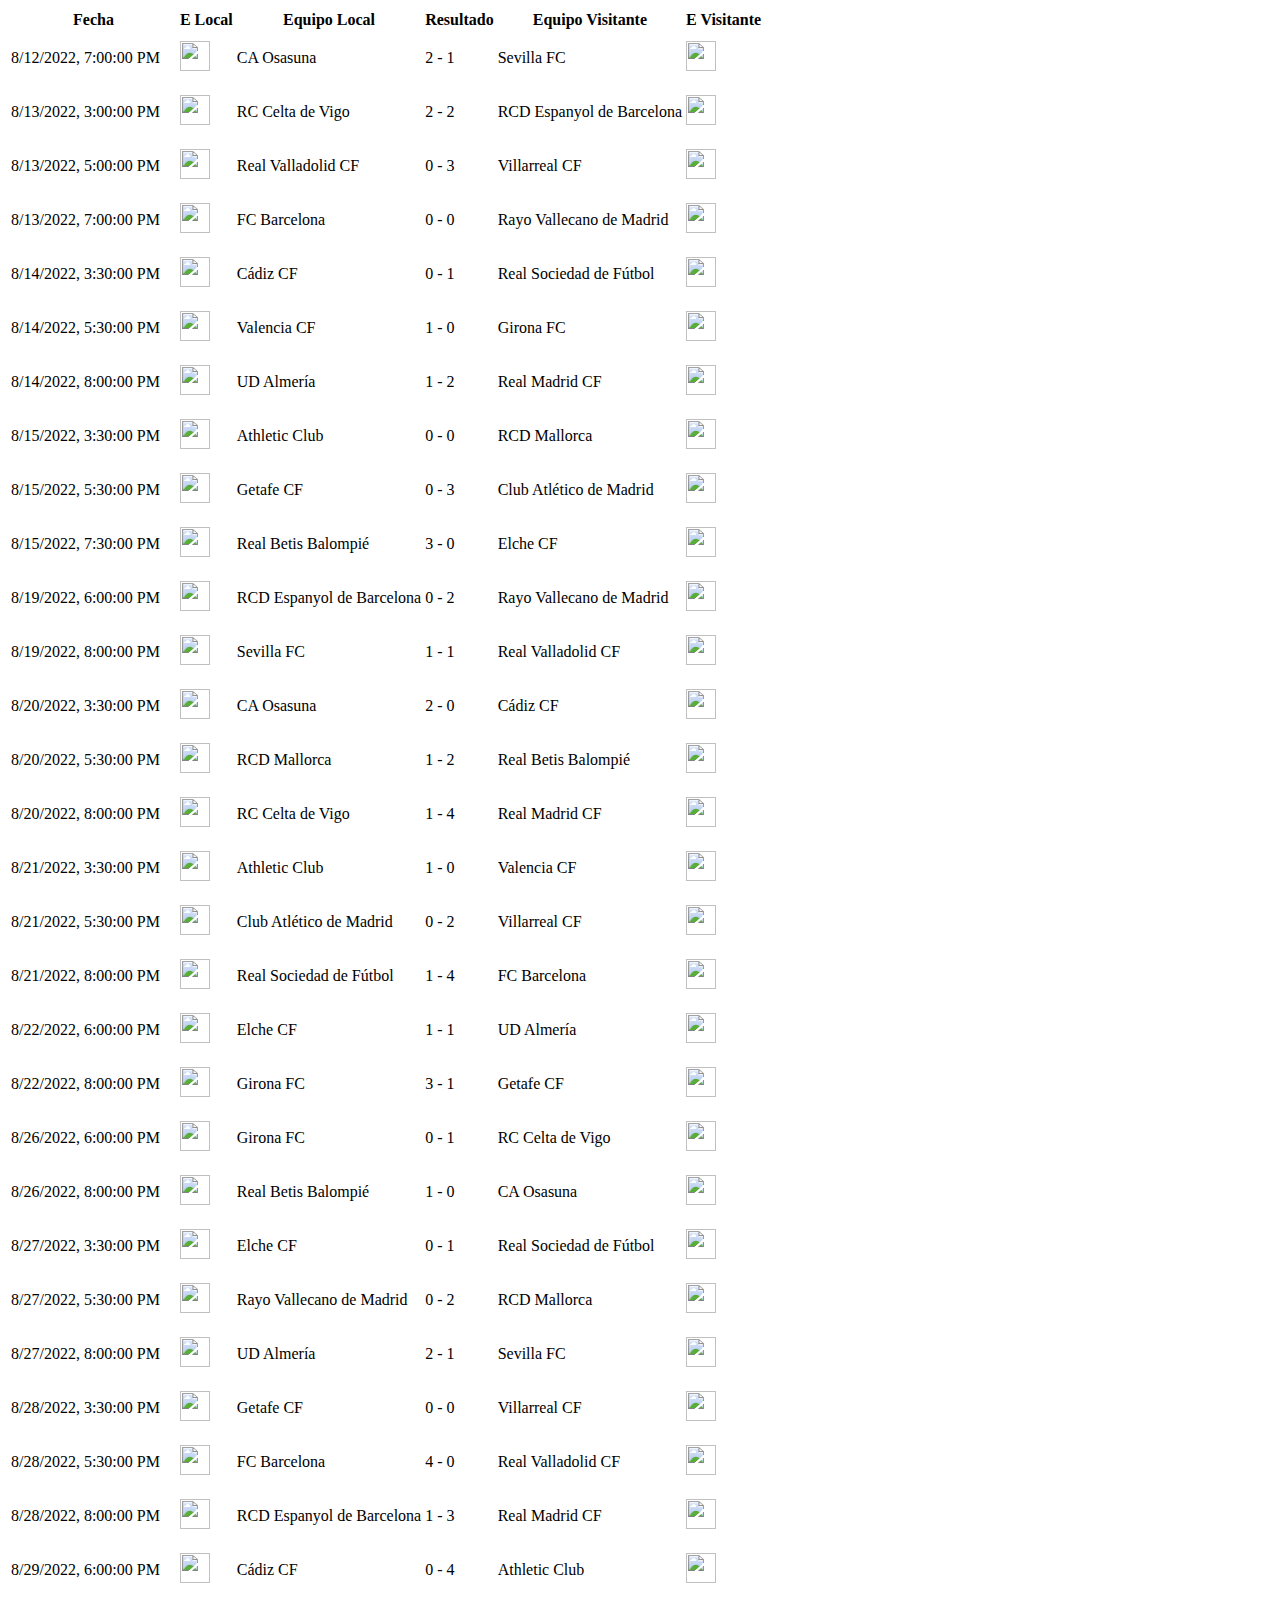
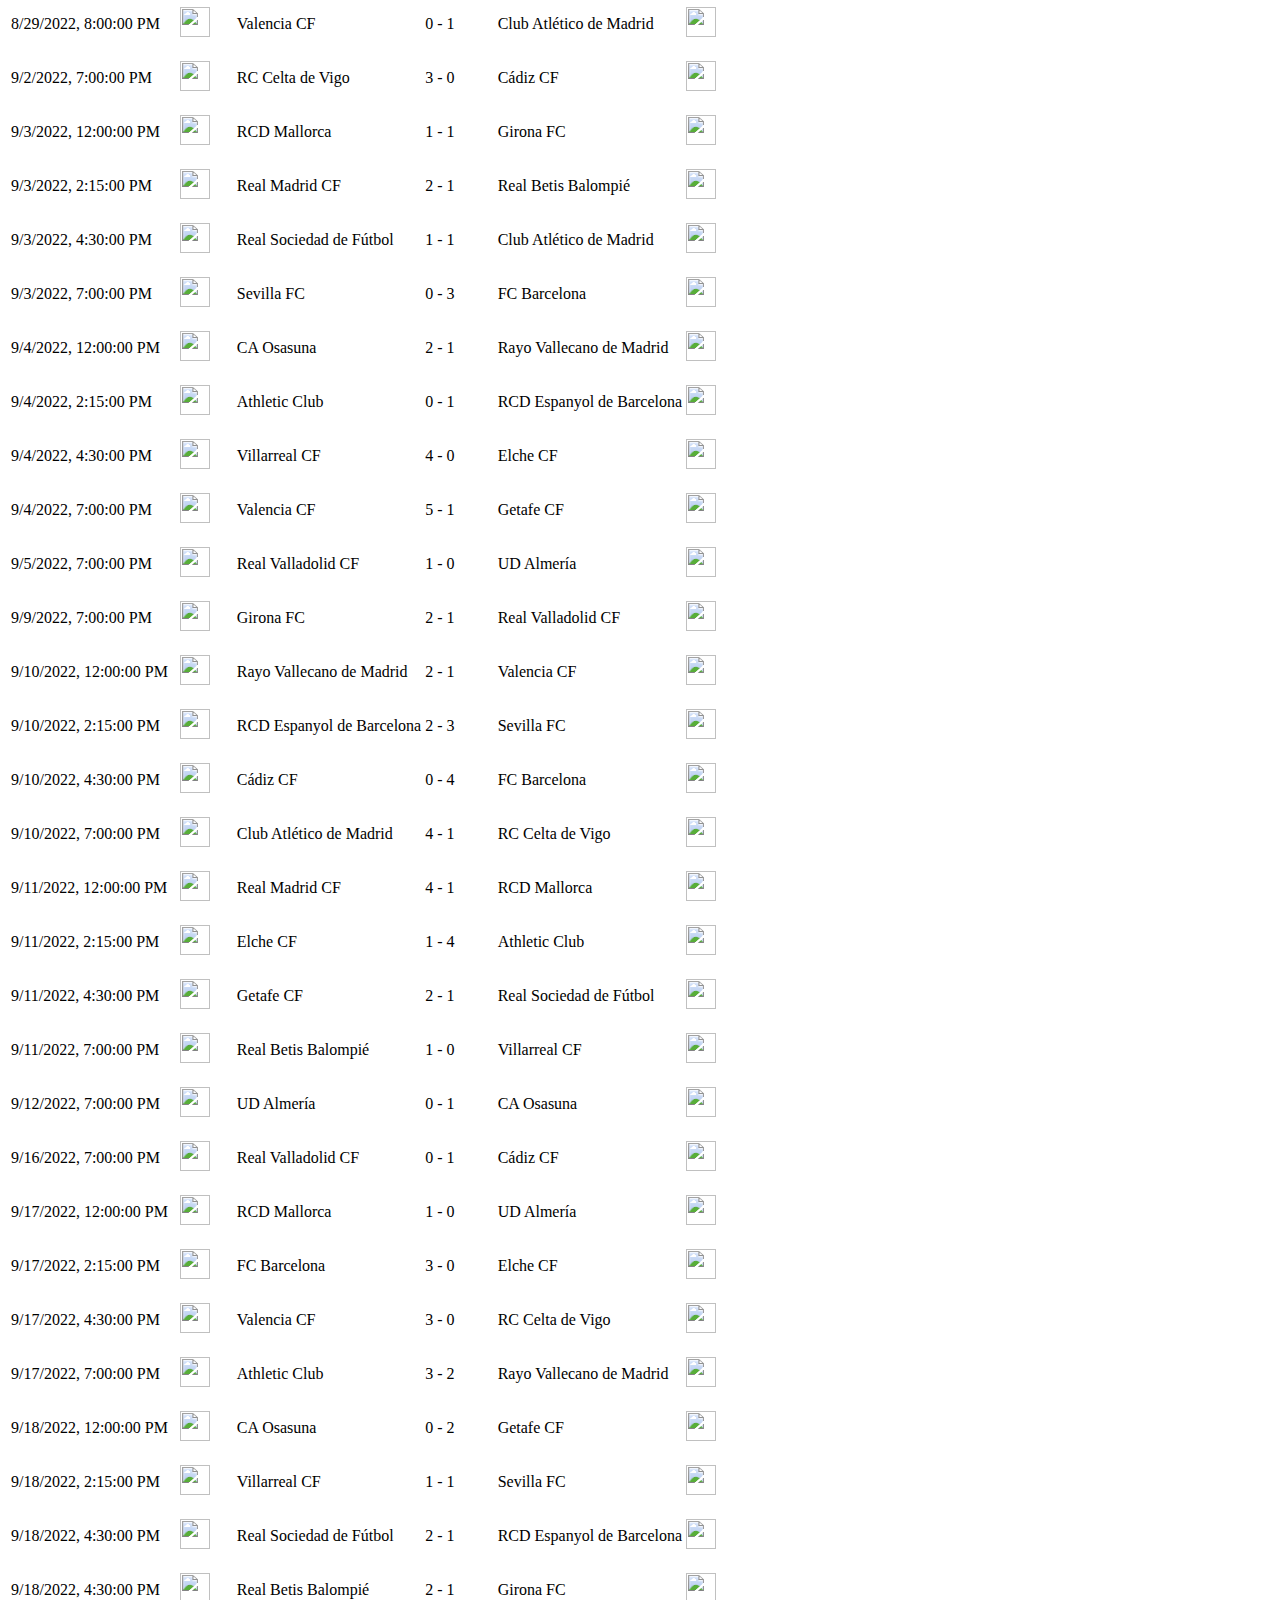
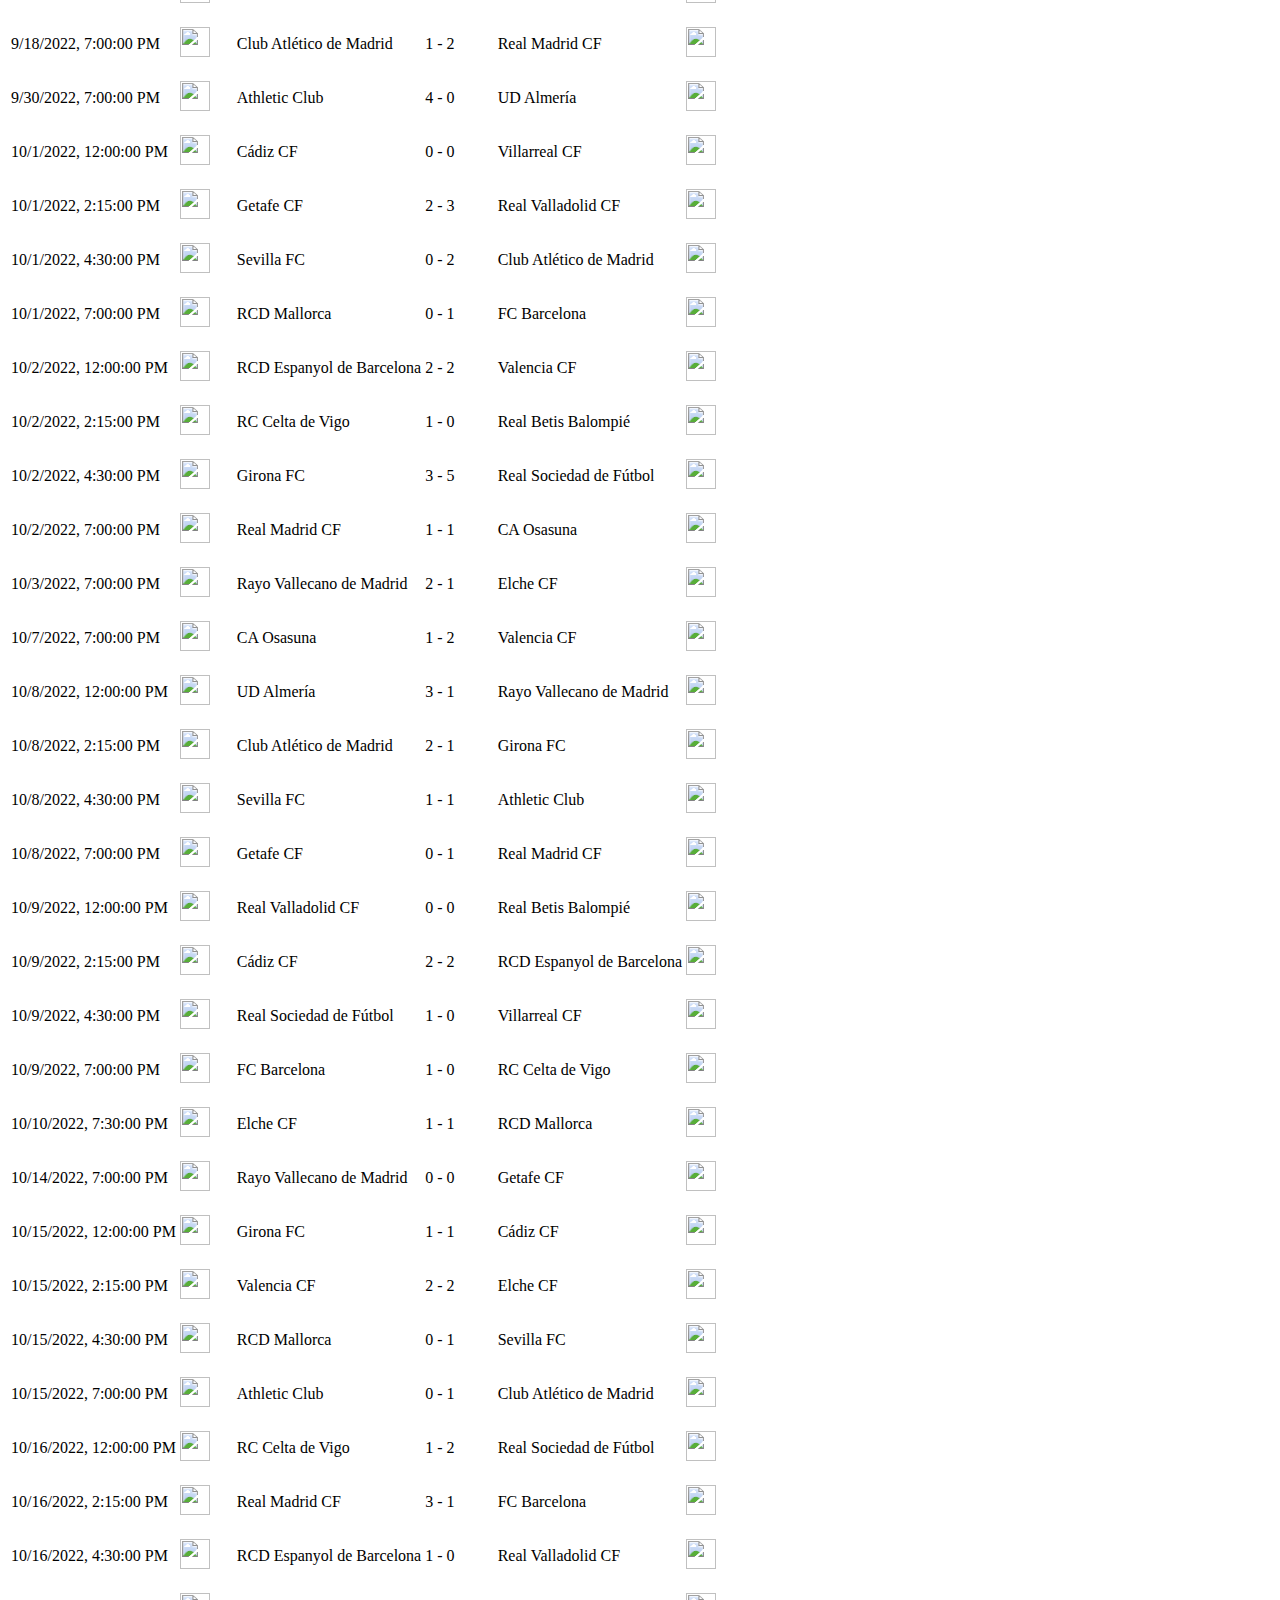
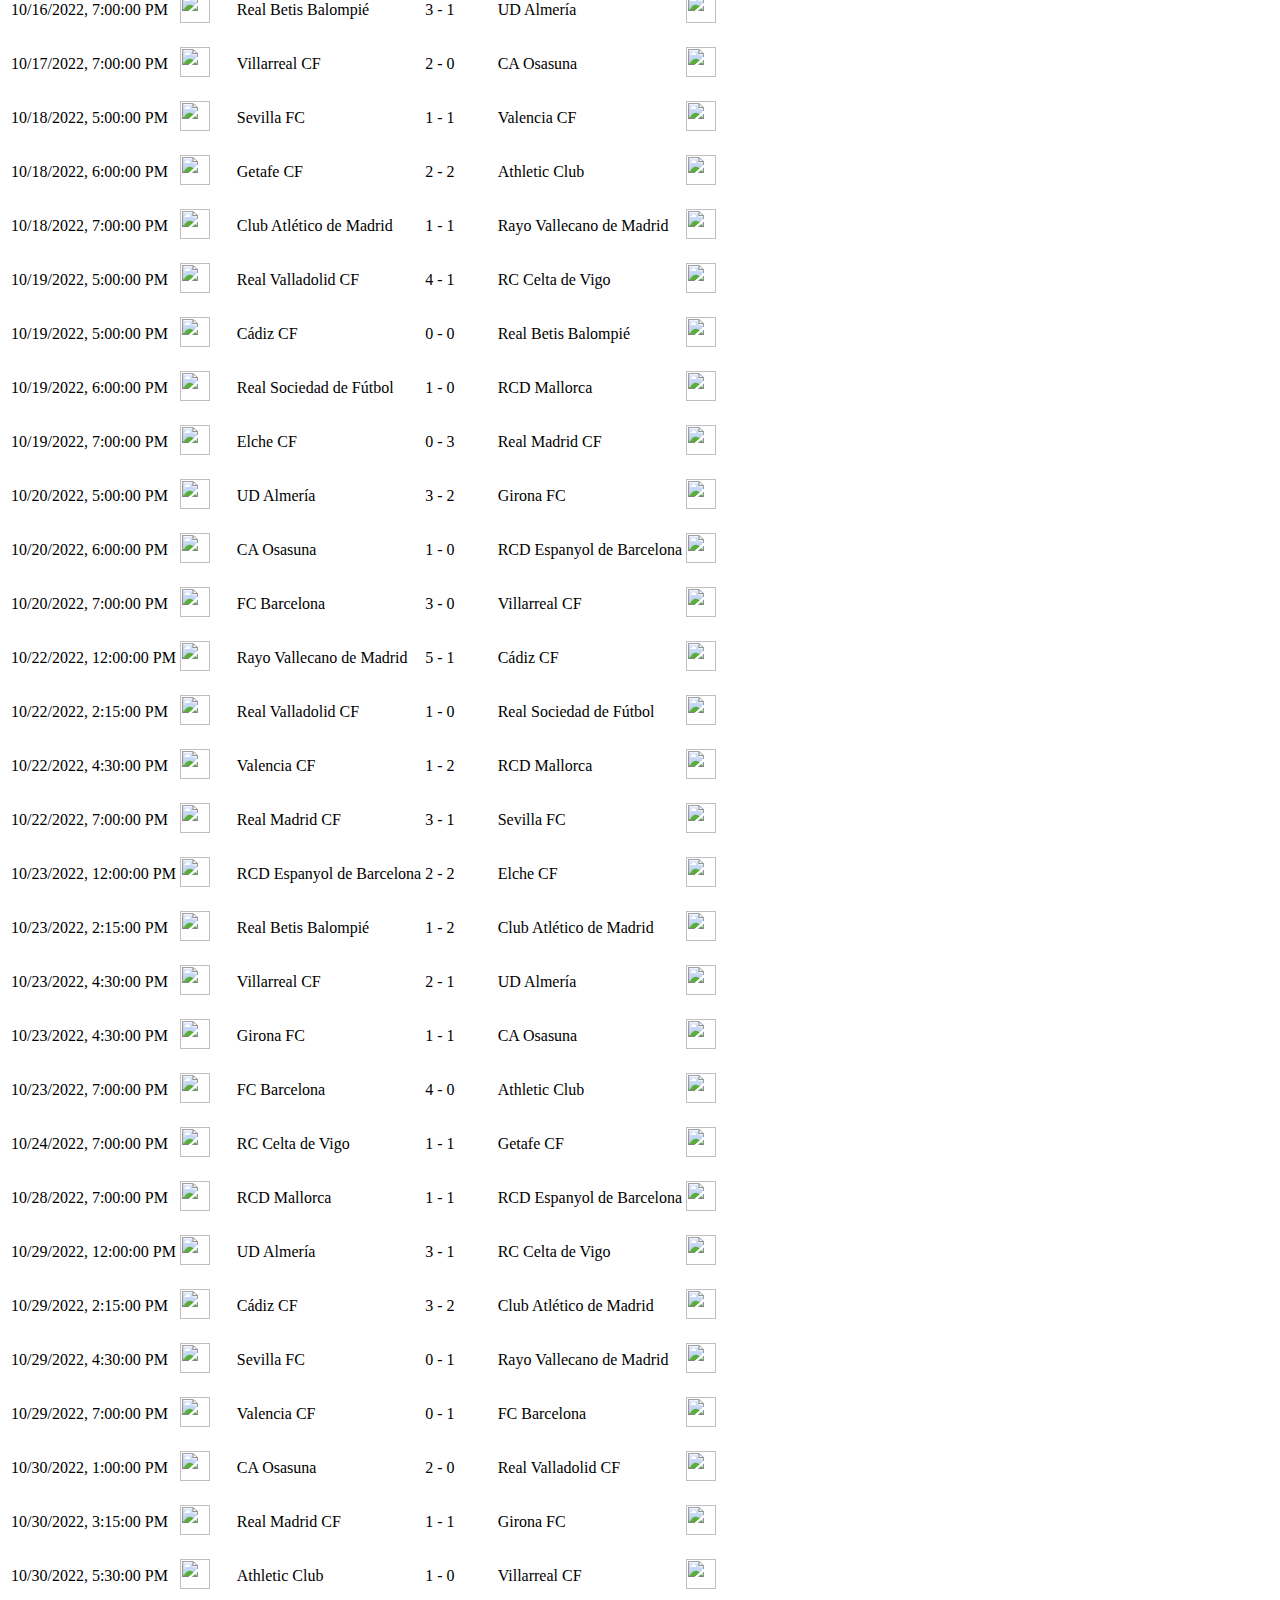
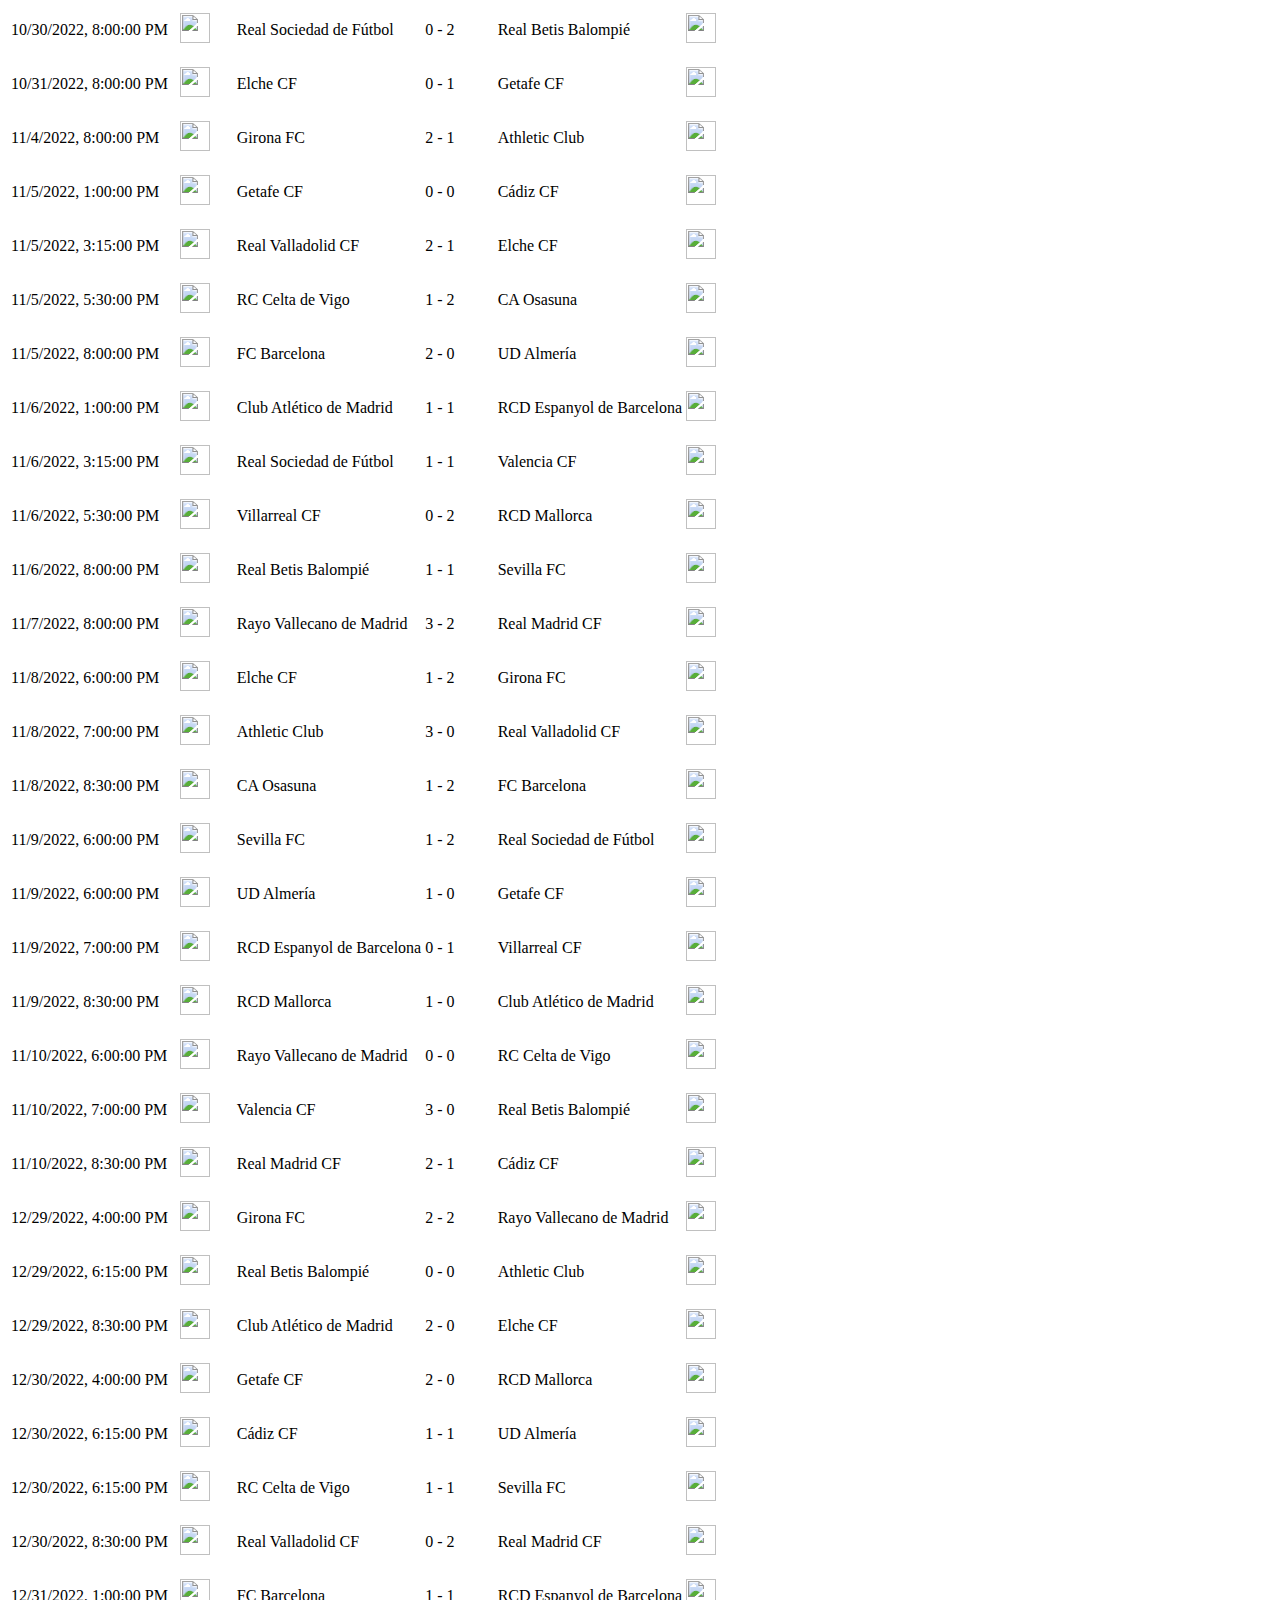
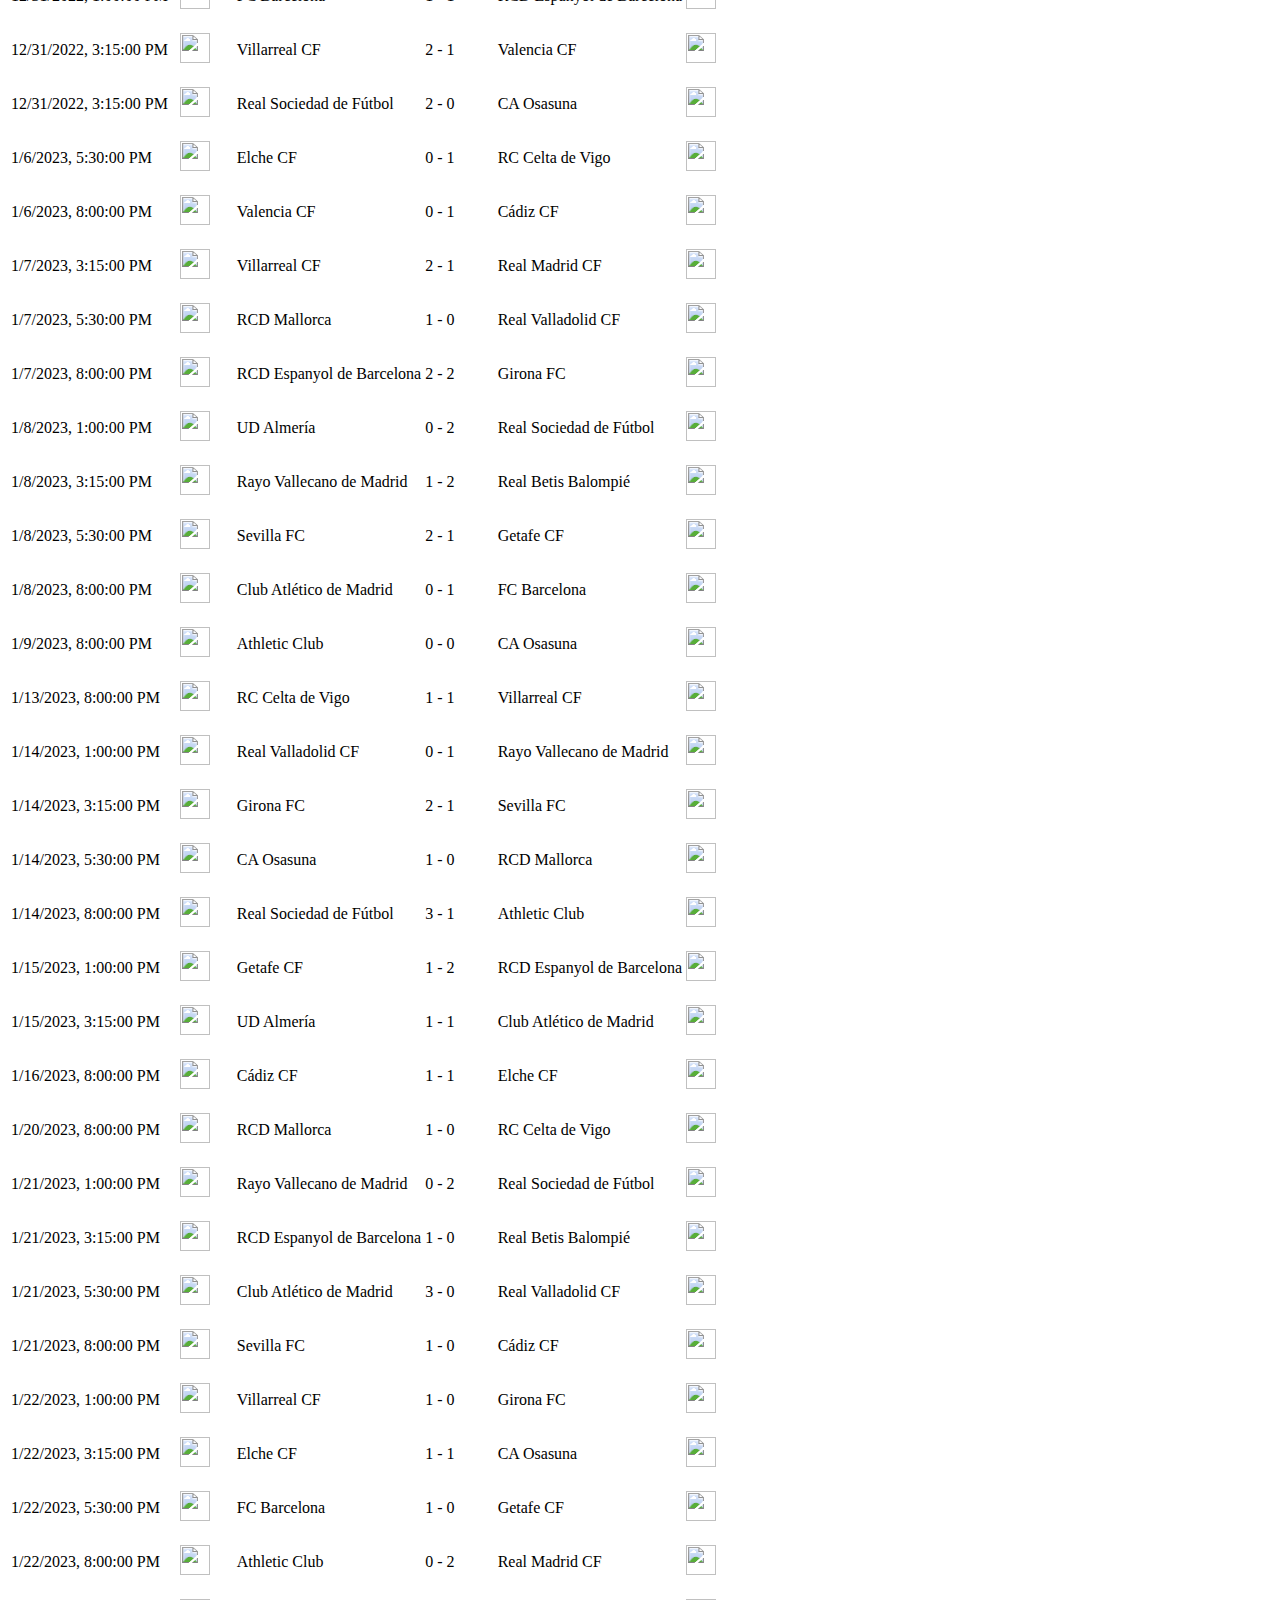
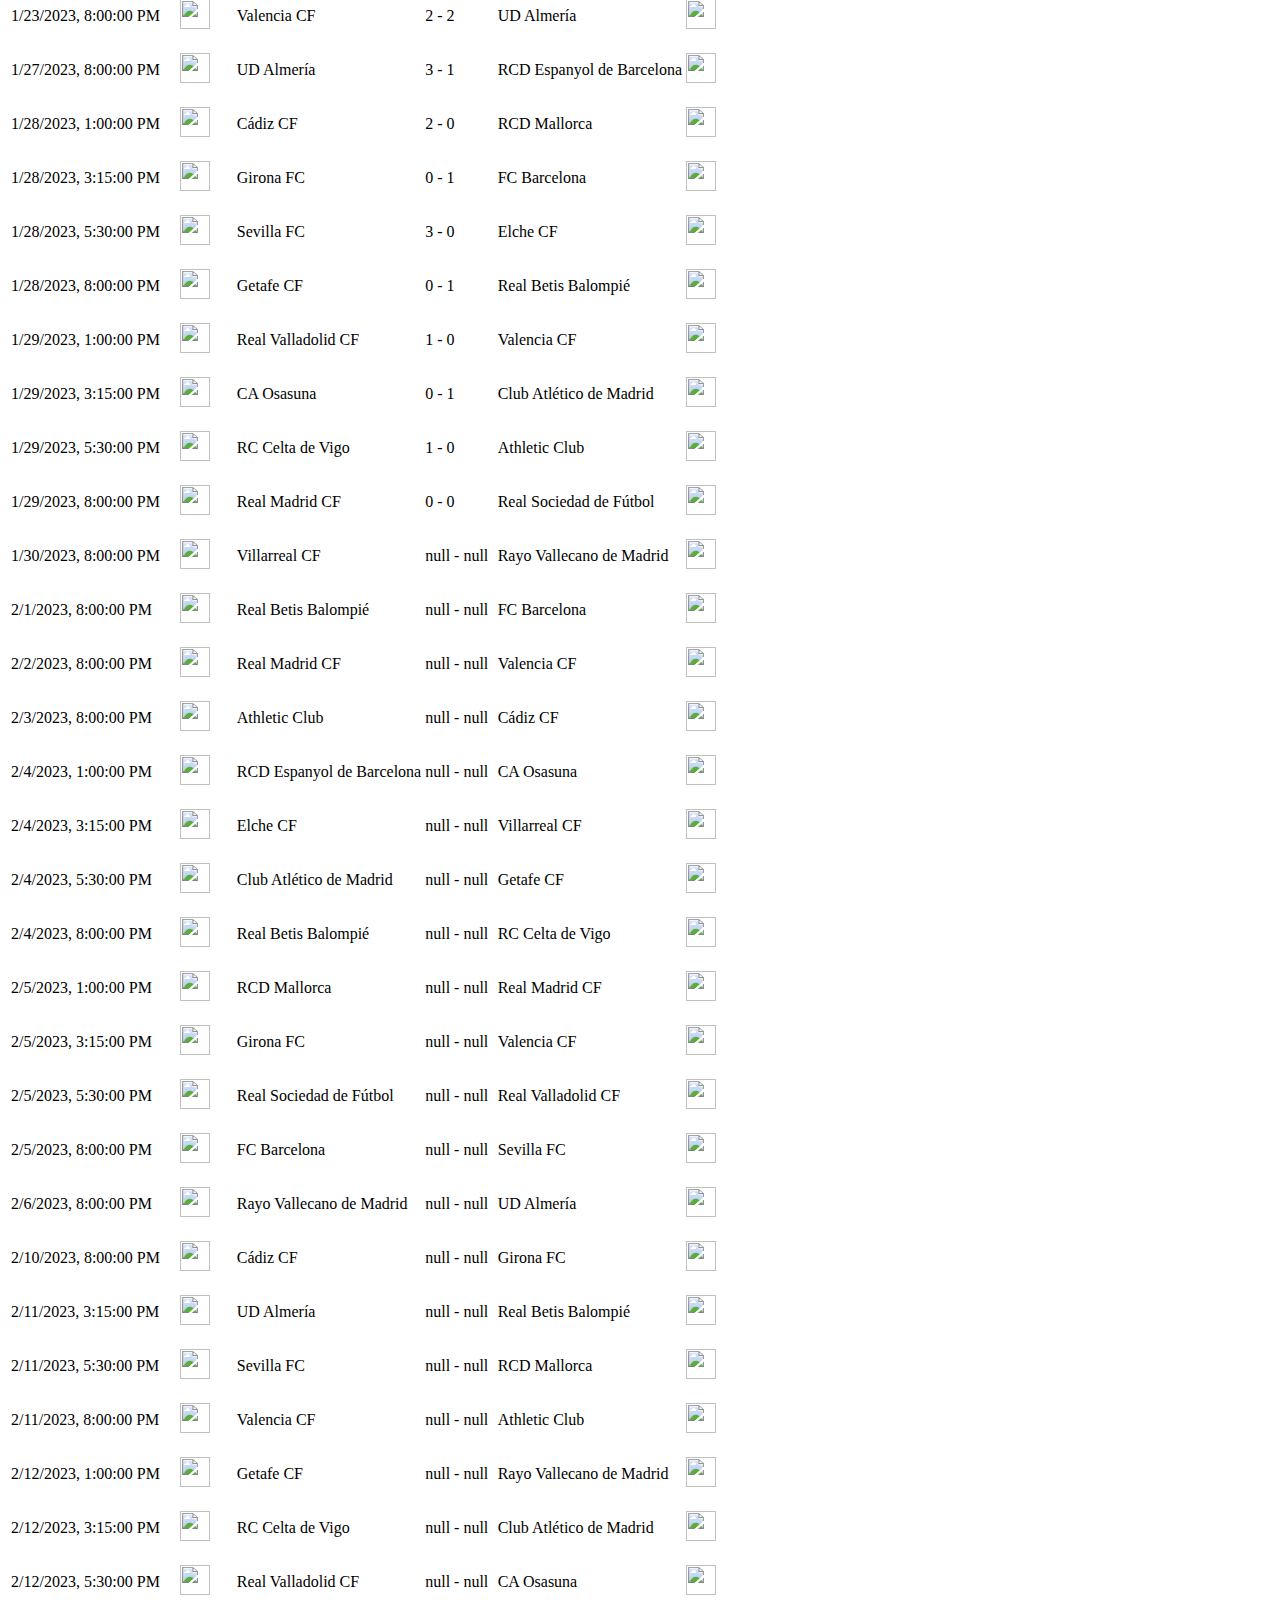
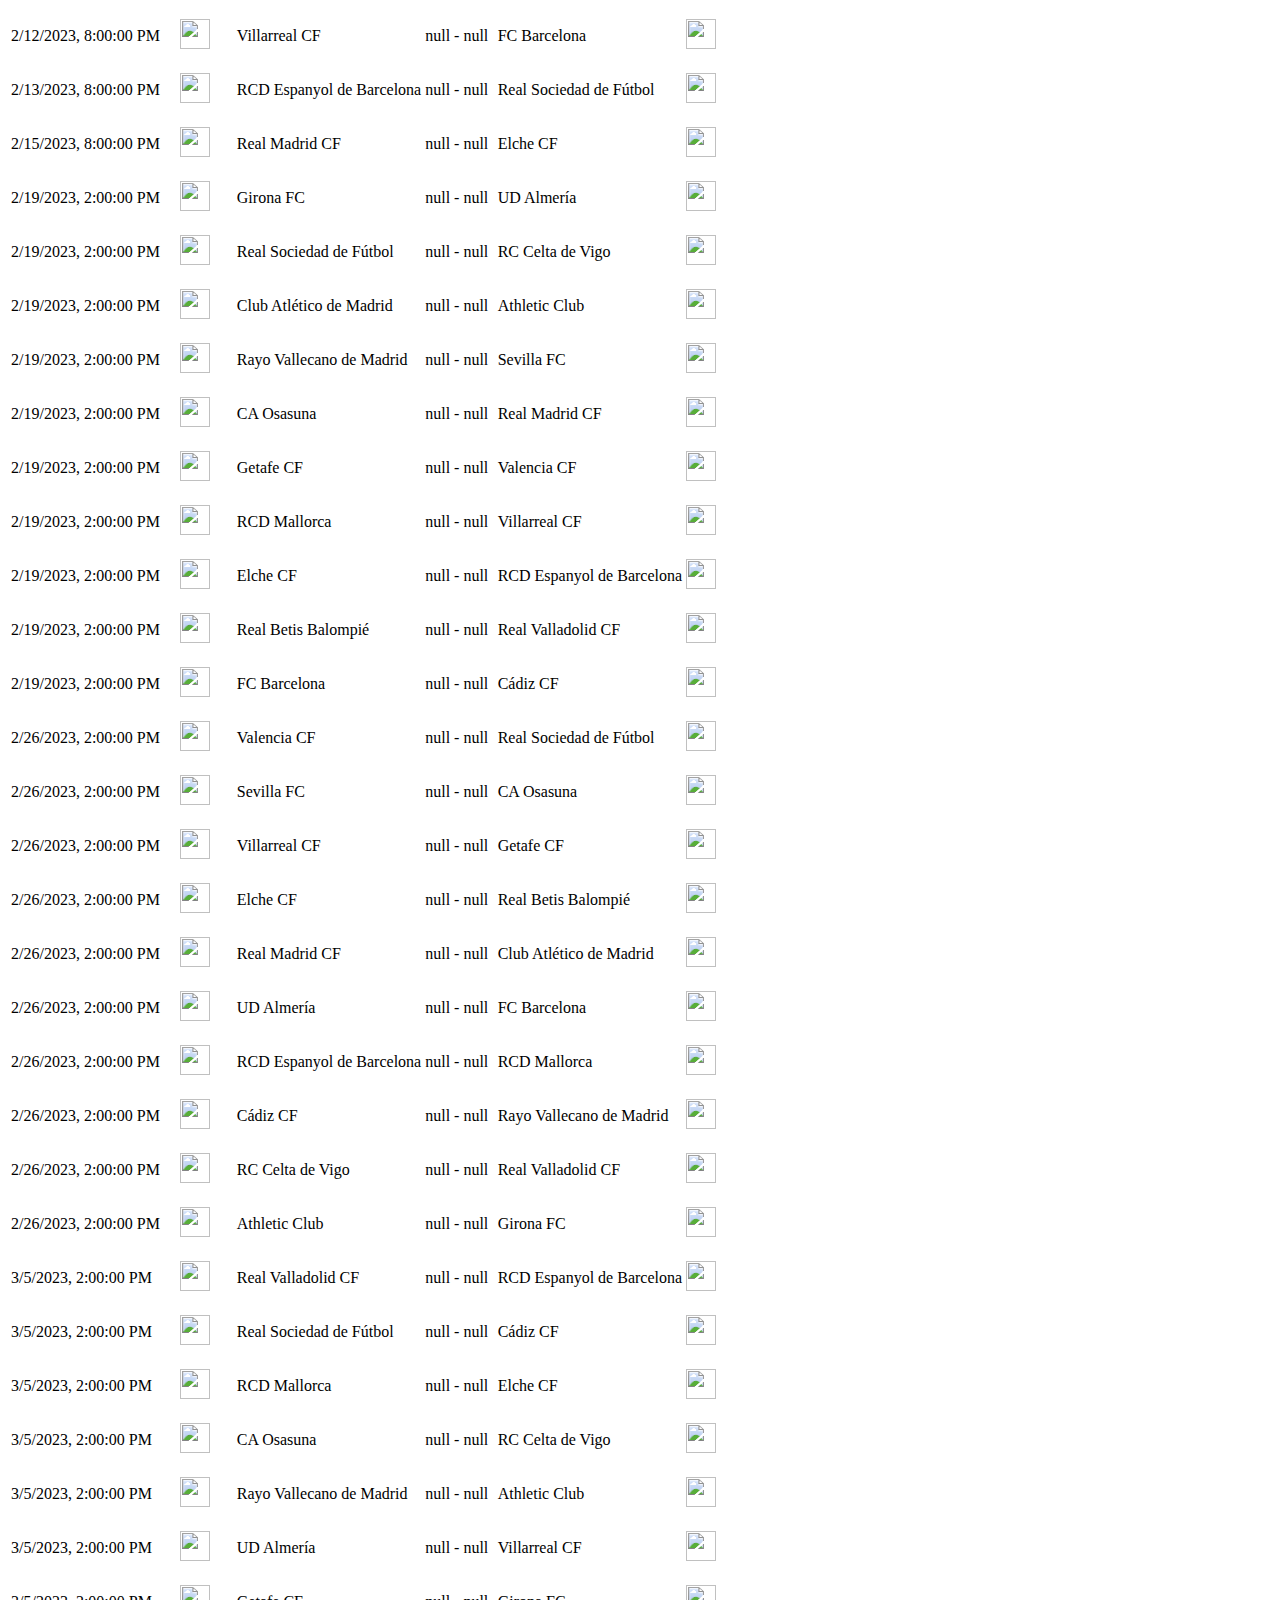
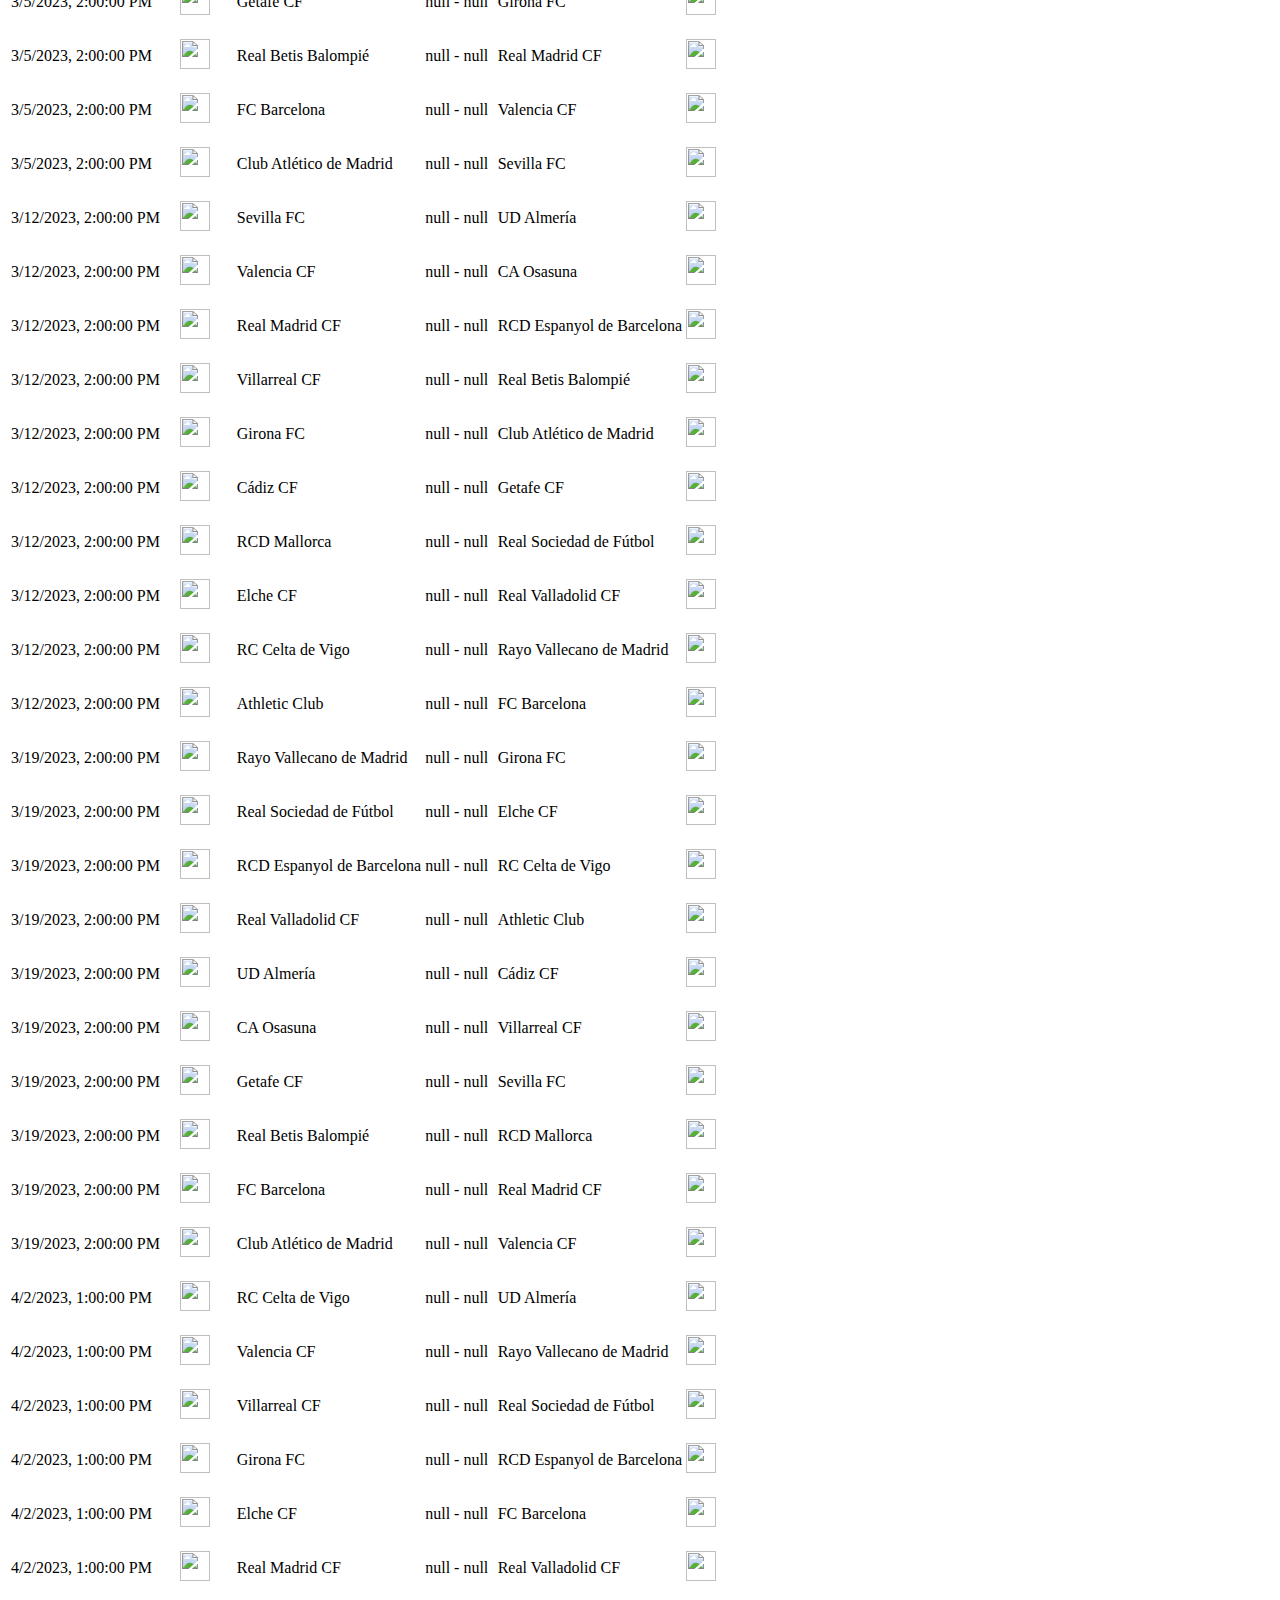
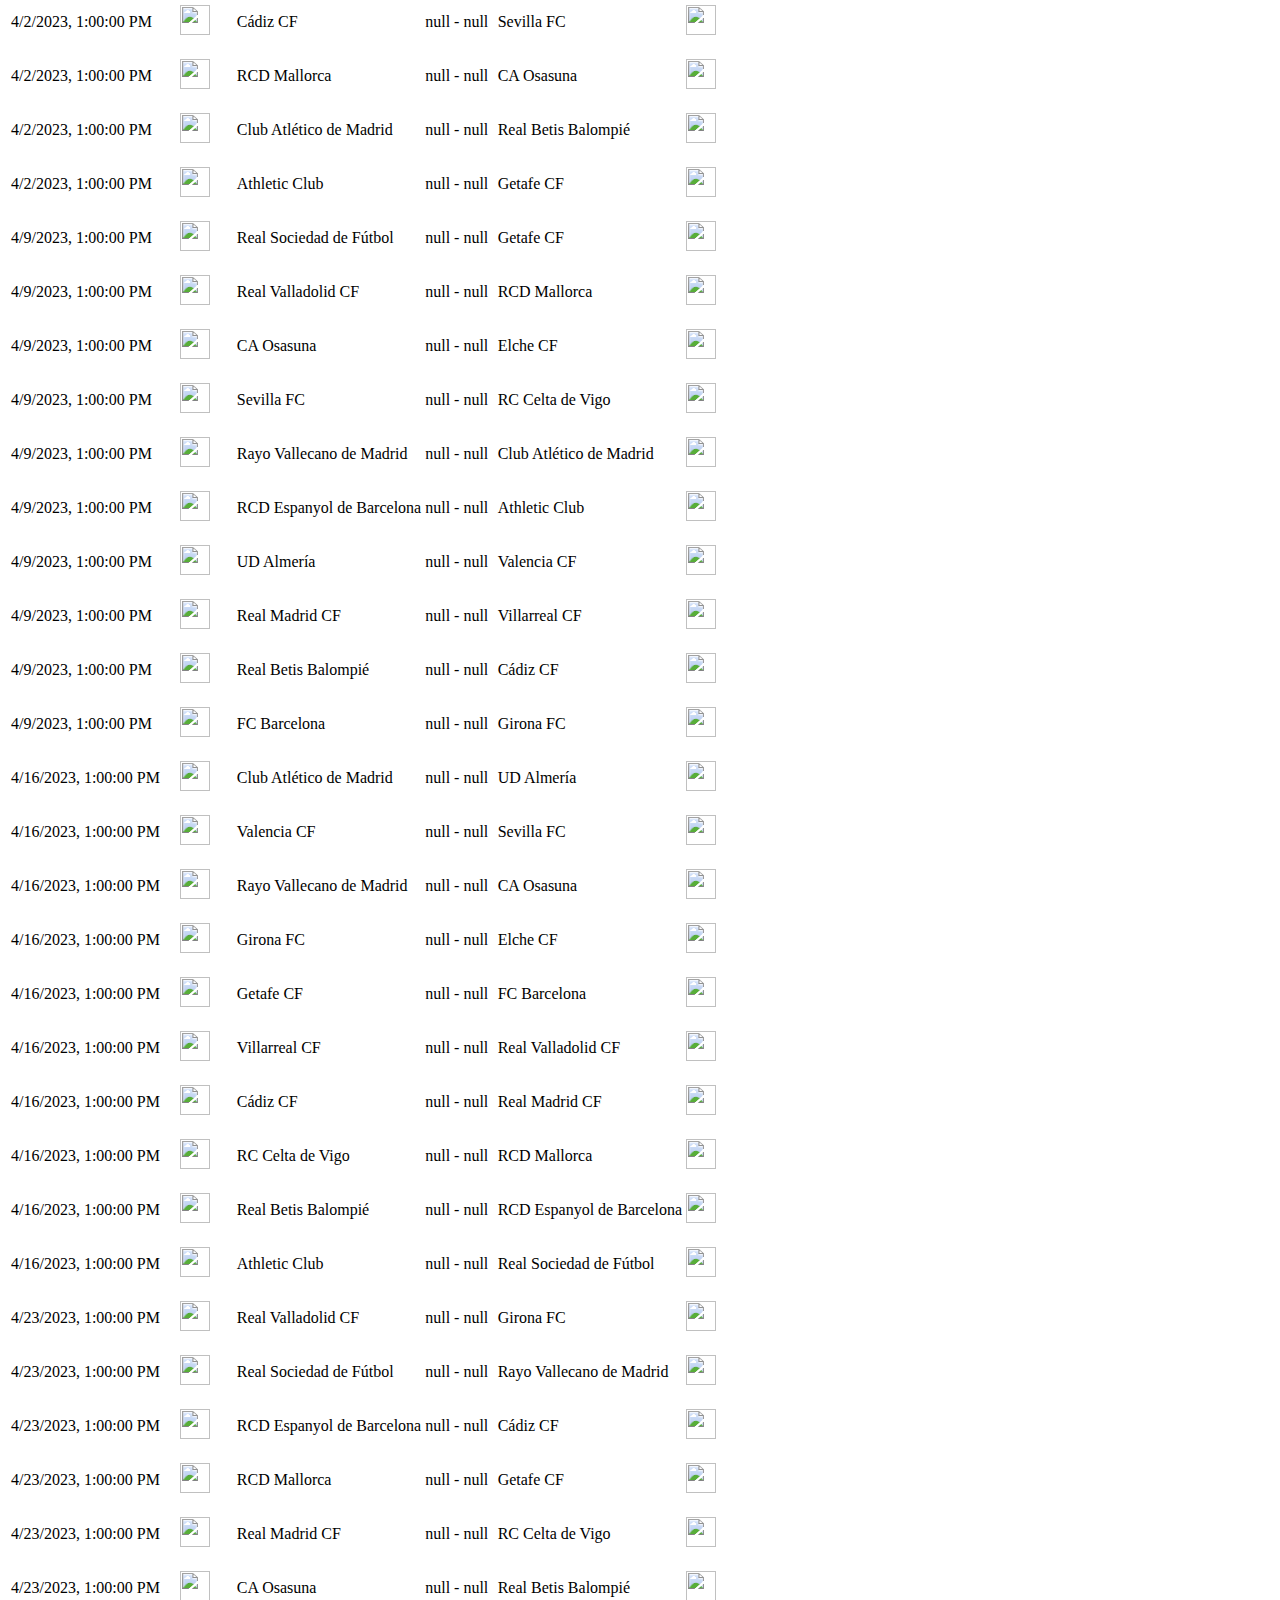
==== pages/matches.html @ 233afaa3 "cambios" ====
<!DOCTYPE html>
<html lang="es">
<head>
    <meta charset="UTF-8">
    <meta http-equiv="X-UA-Compatible" content="IE=edge">
    <meta name="viewport" content="width=device-width, initial-scale=1.0">
    <link rel="stylesheet" href="/styles/styles.css">
    <title>Partidos</title>
</head>
<body>

    <table class="matches">
        <thead class="matches-head">
            <tr>
                <th>Fecha</th>
                <th>E Local</th>
                <th>Equipo Local</th>
                <th>Resultado</th>
                <th>Equipo Visitante</th>
                <th>E Visitante</th>
            </tr>
        </thead>
        <tbody id="matches-body">
    
        </tbody>
    </table>
    
        <script src="/Js/matches.js"></script>
        <script src="/Js/match-table.js"></script>
    </body>
    </html>
---- styles/styles.css ----
.images-Ensign{
    width: 30px;
    height: 30px;
}
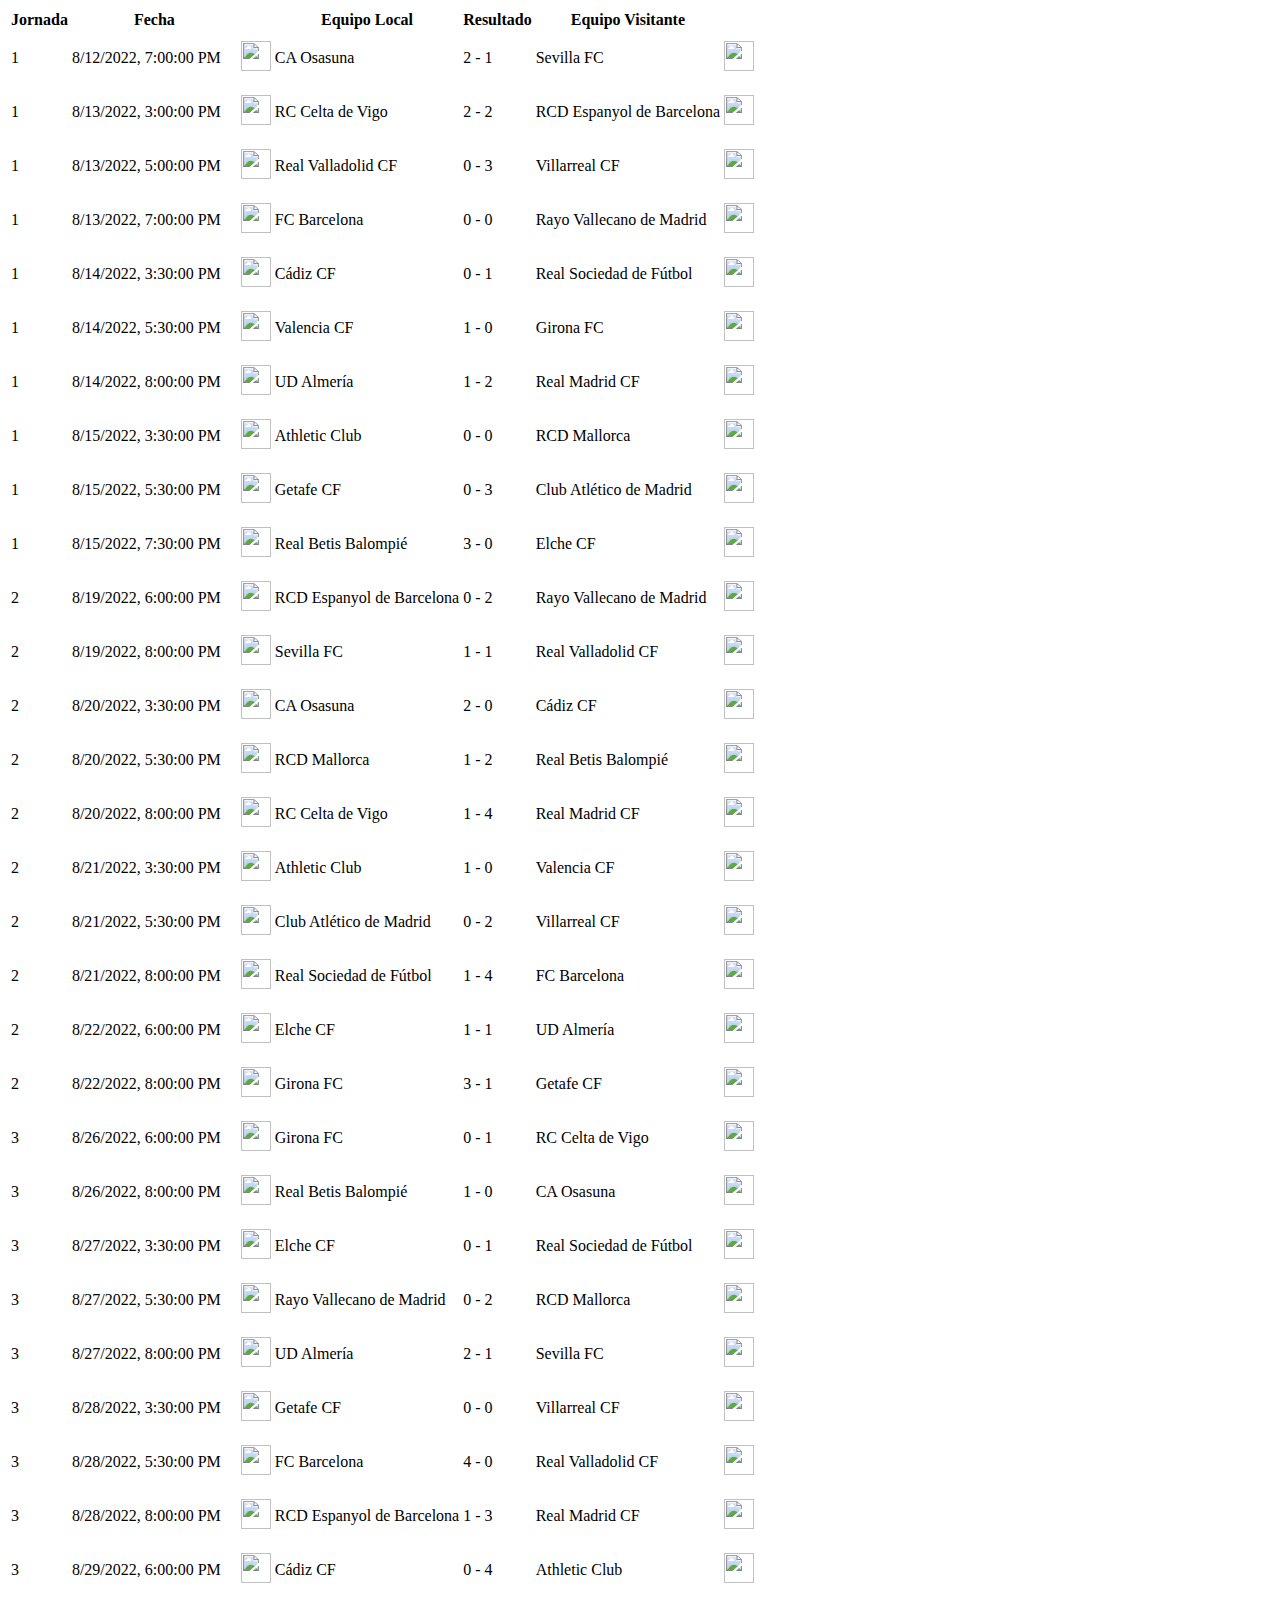
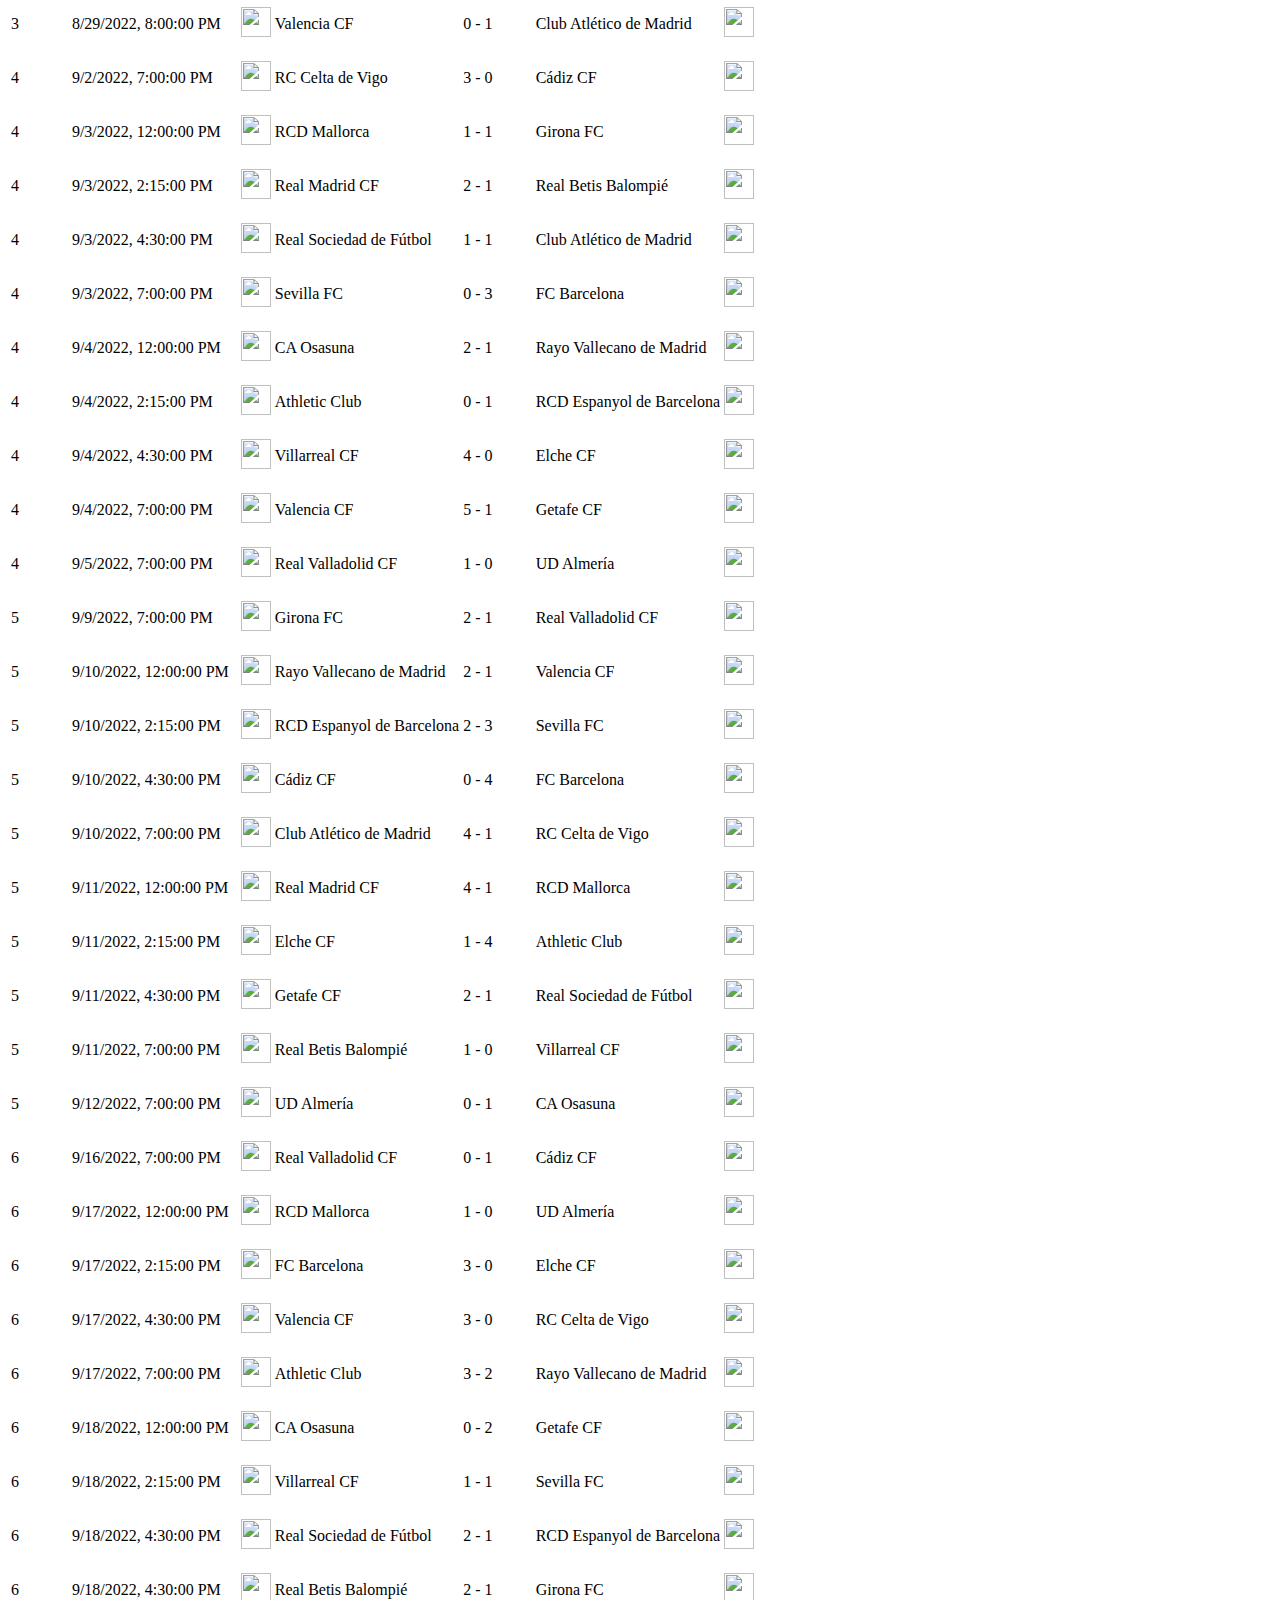
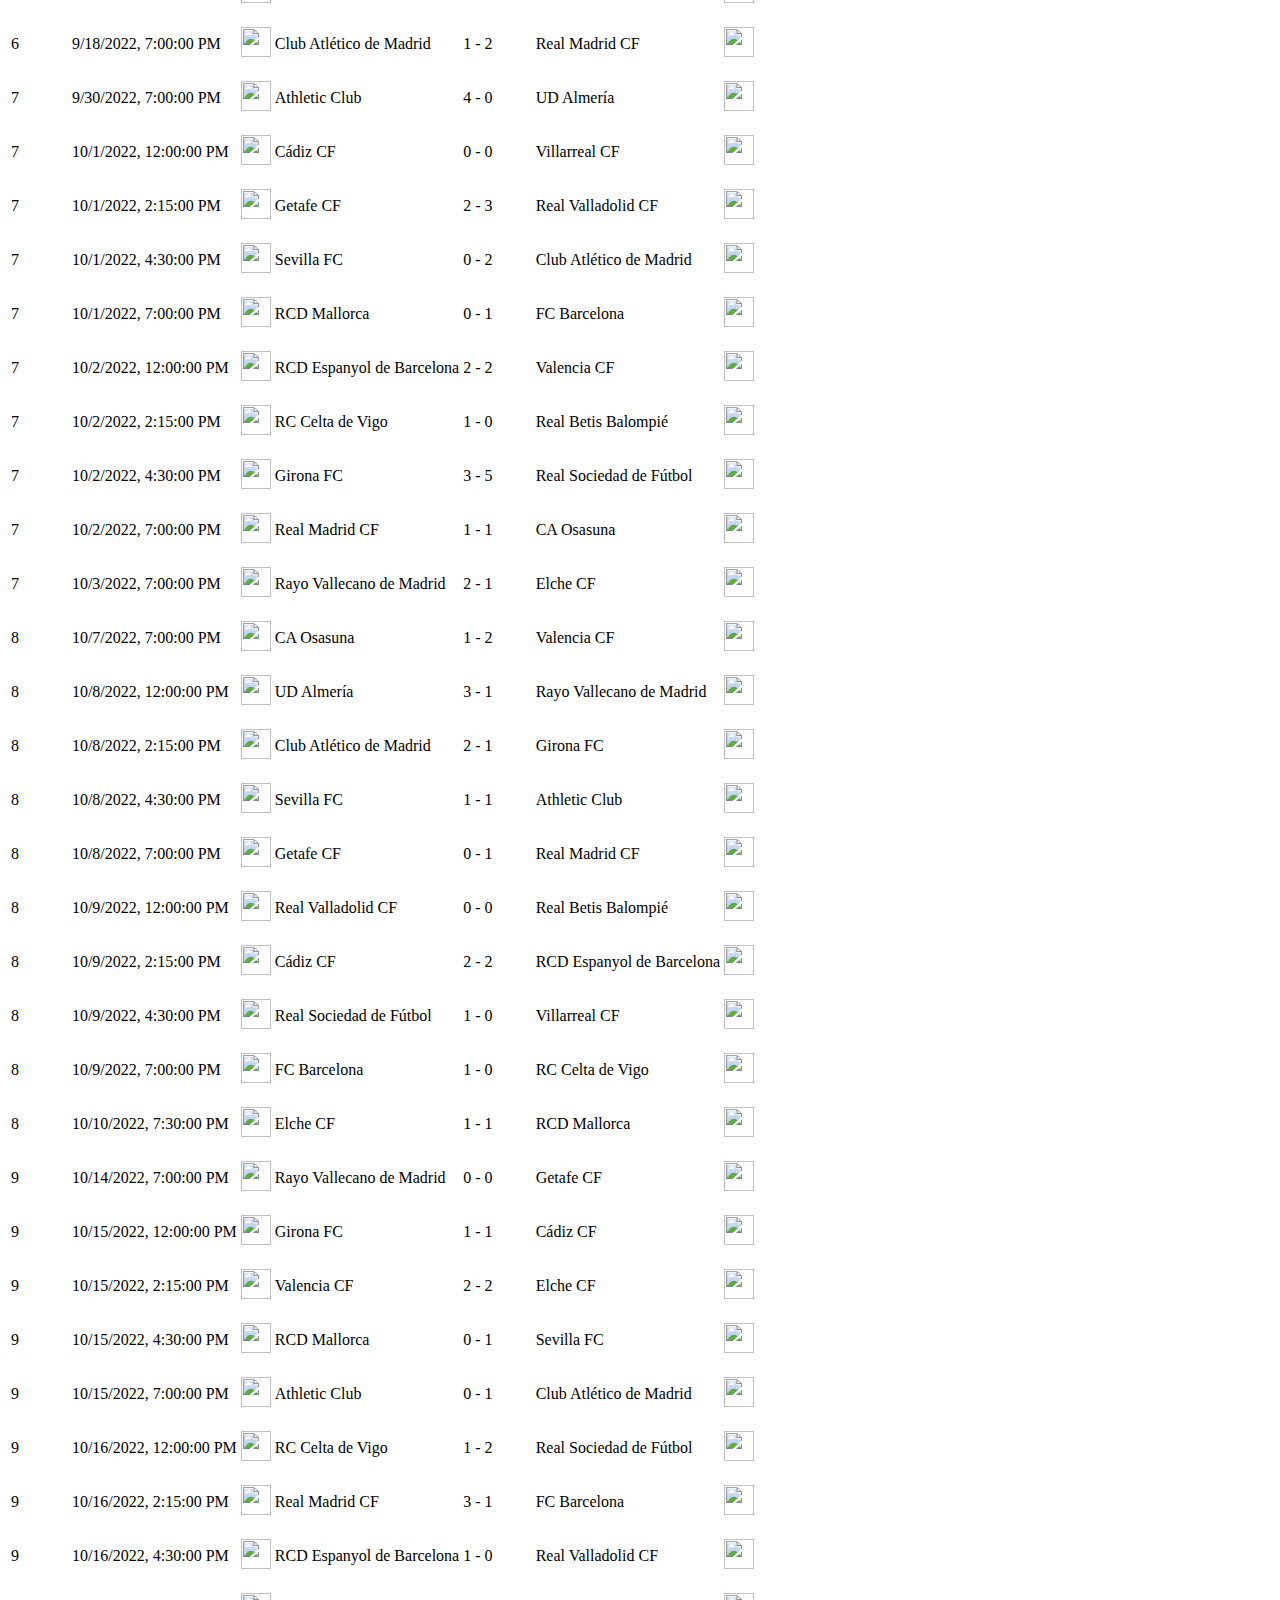
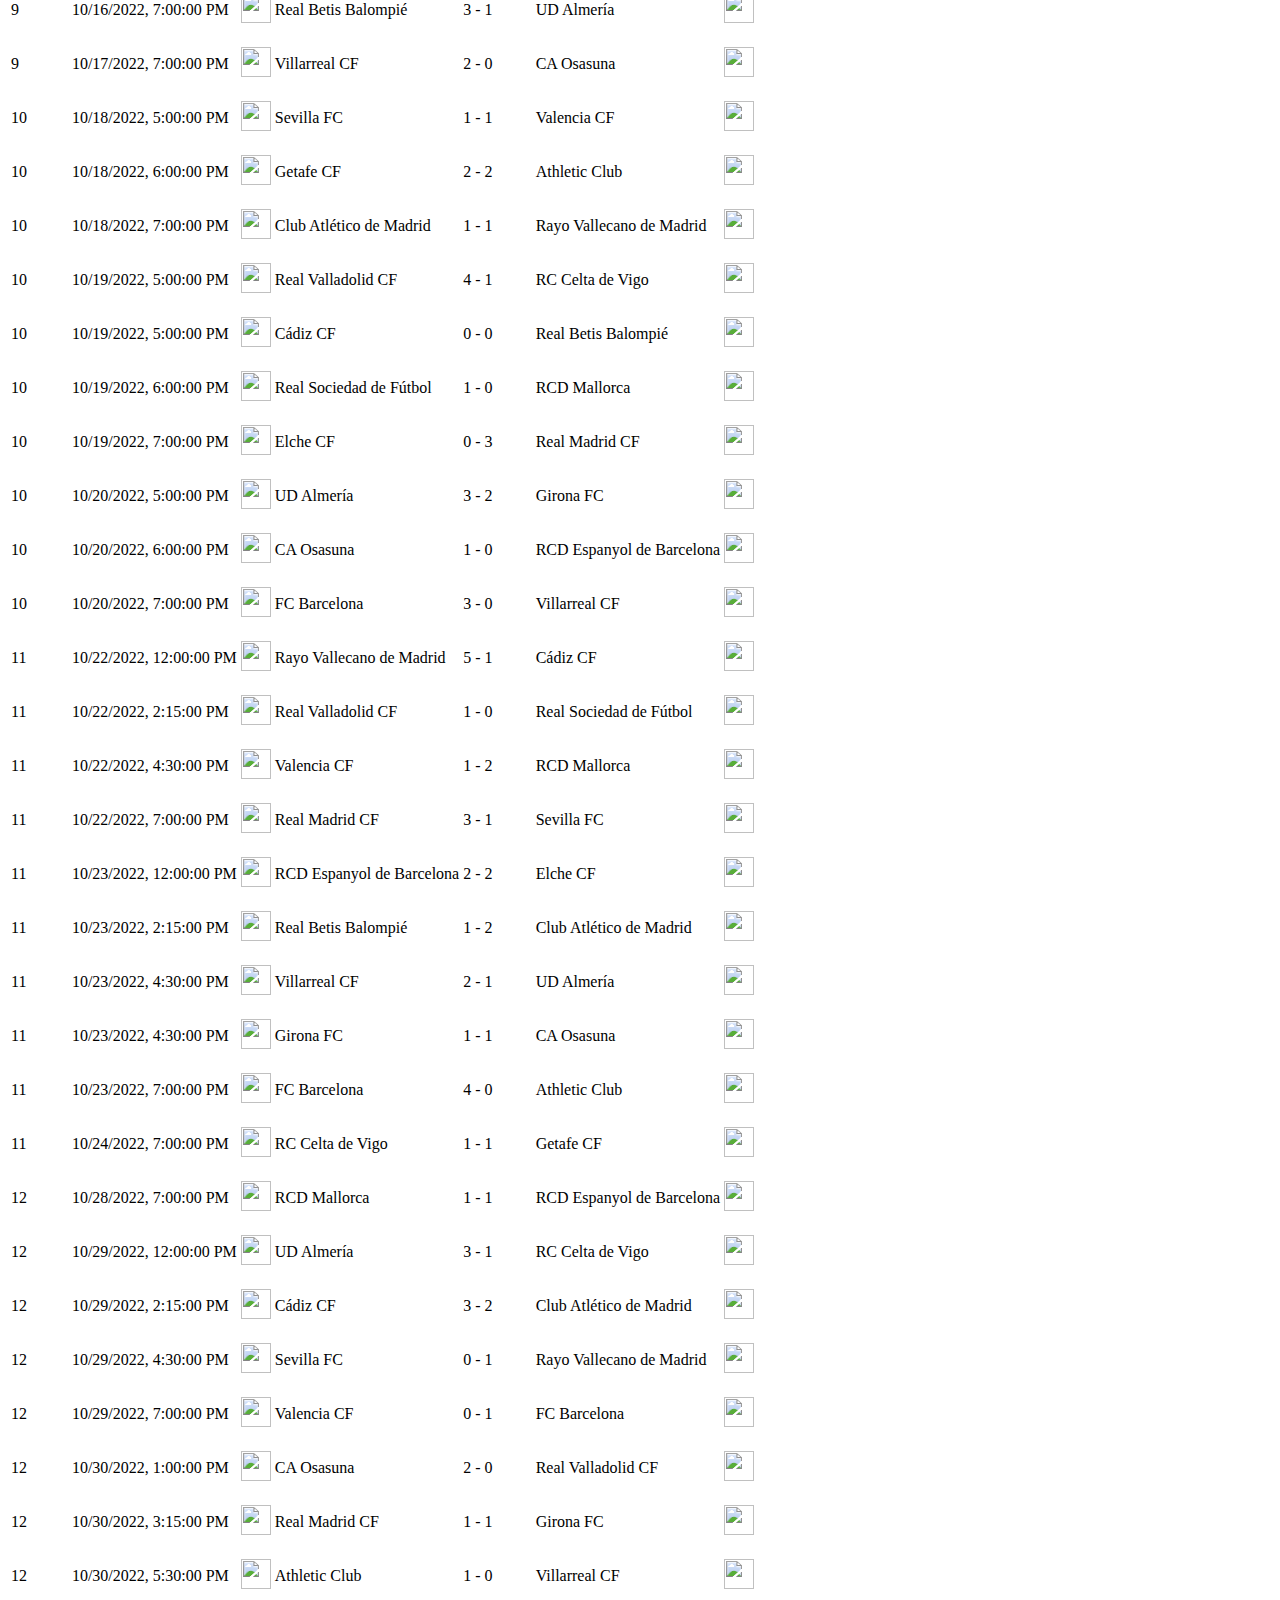
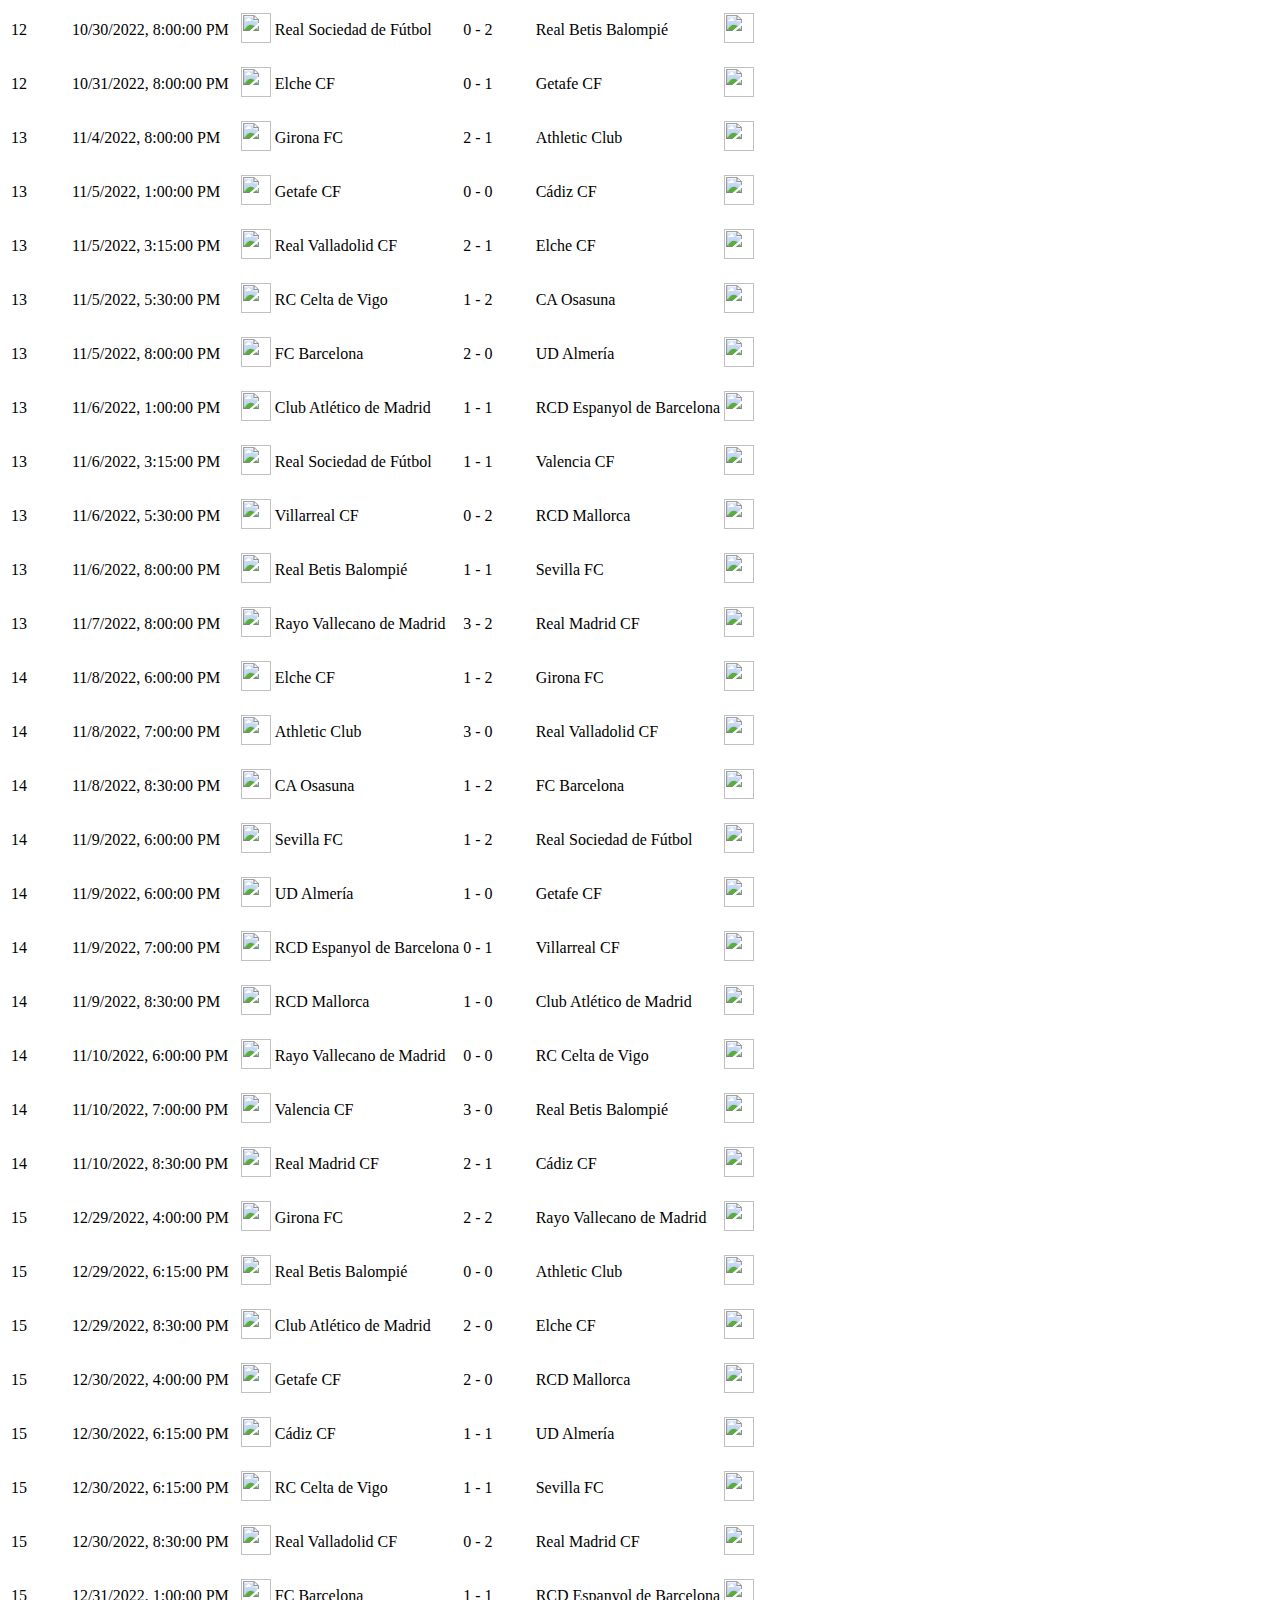
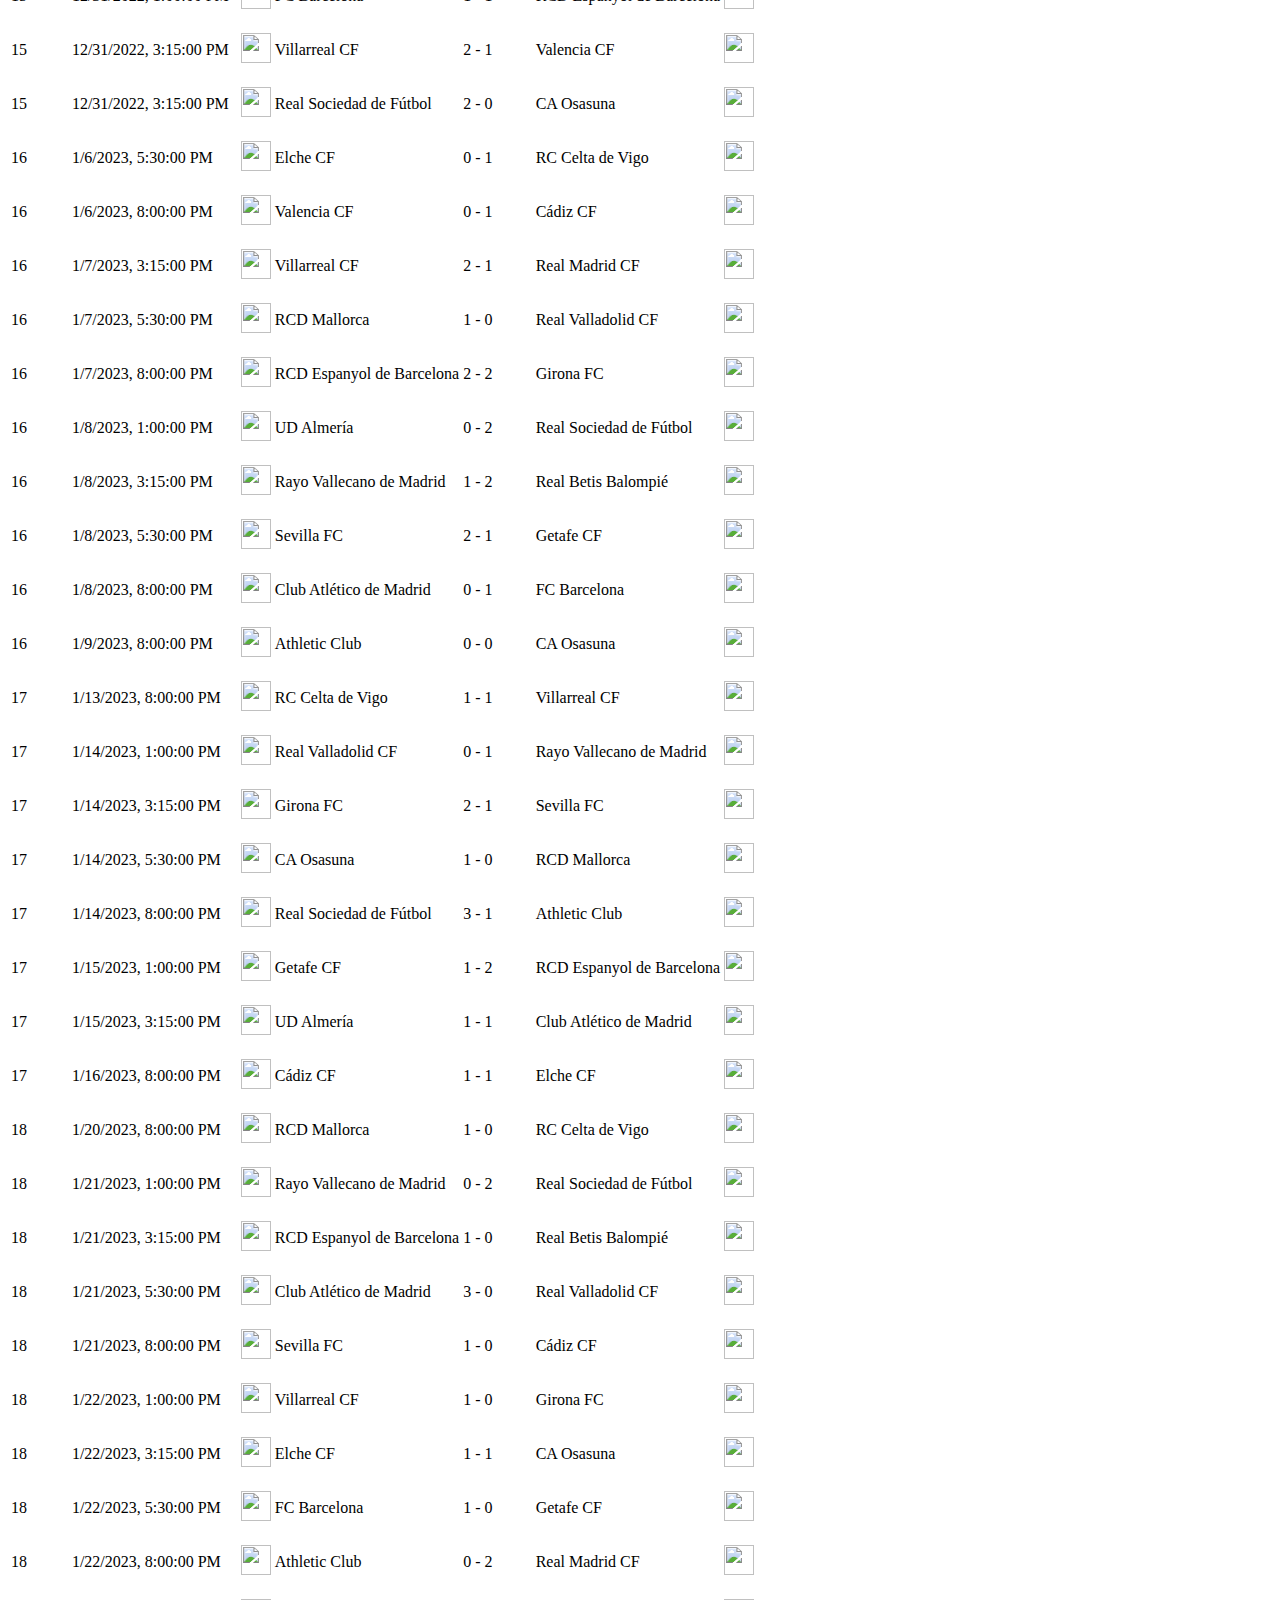
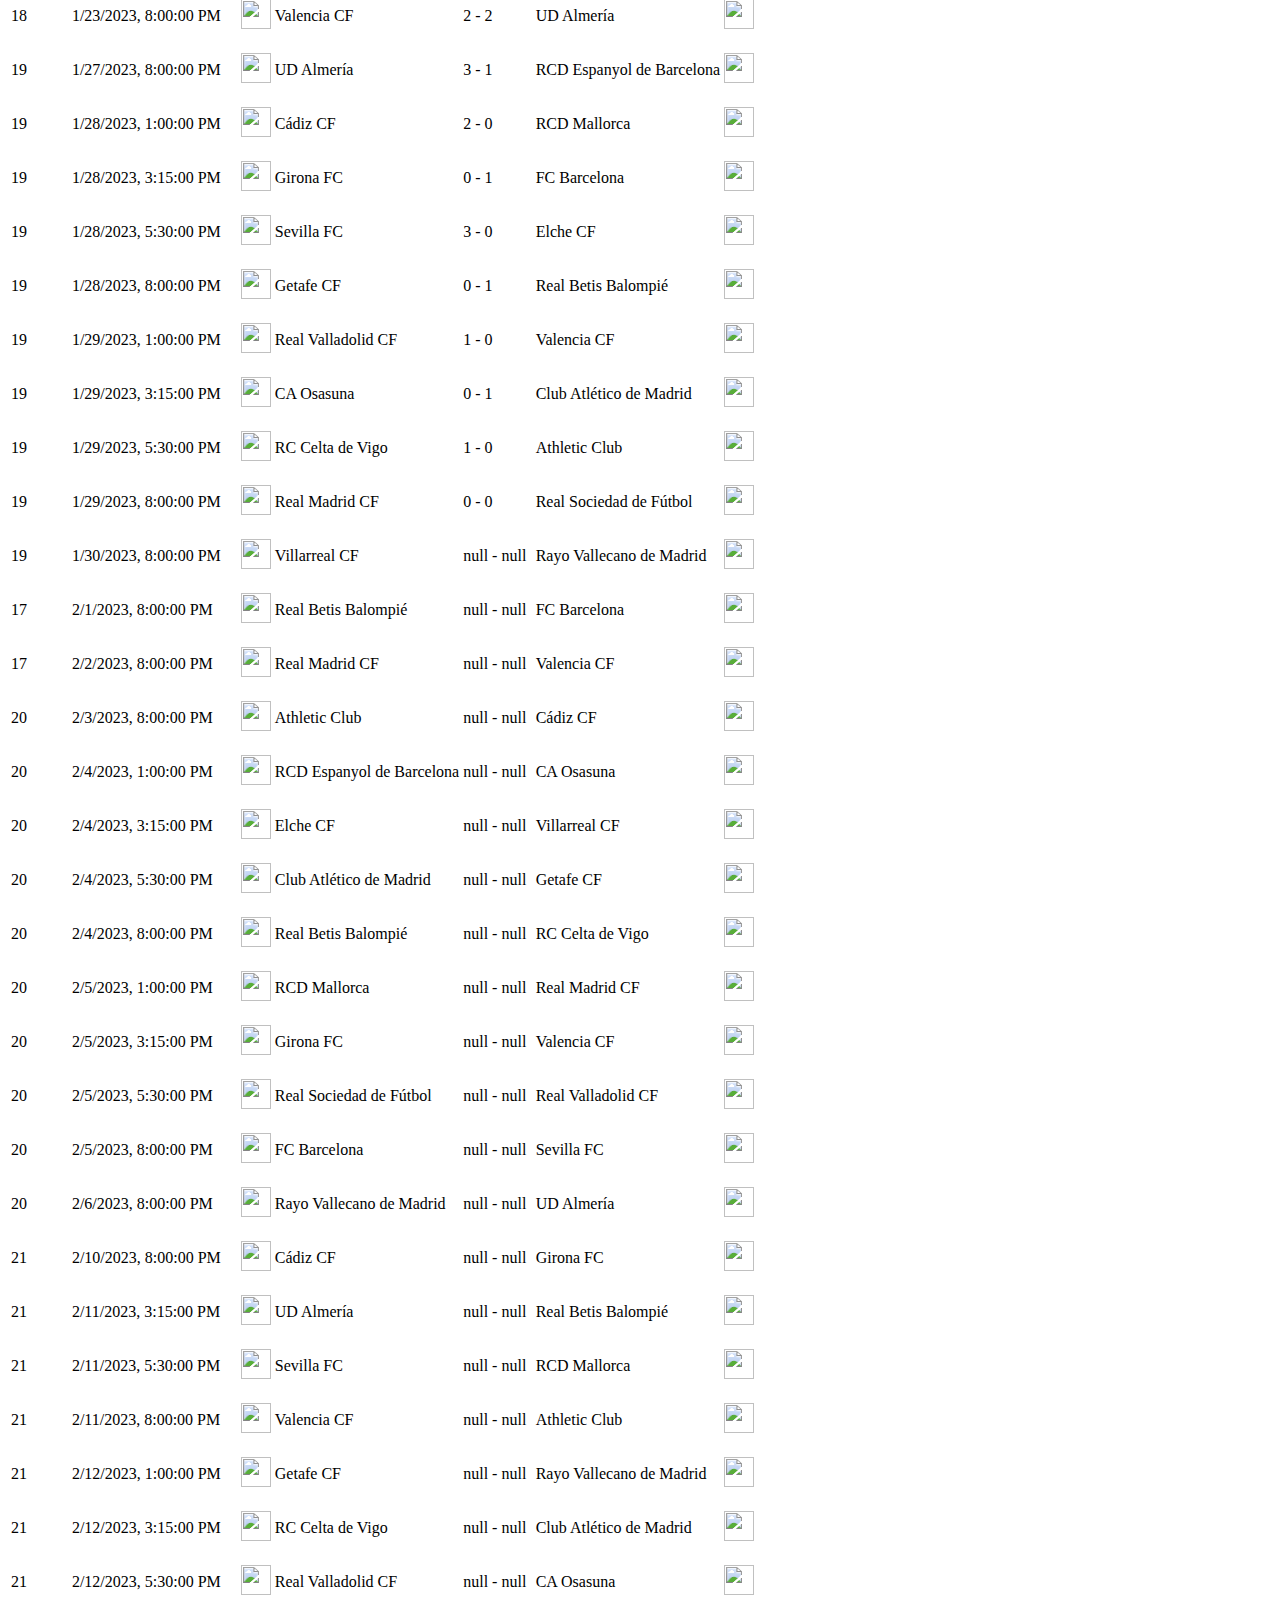
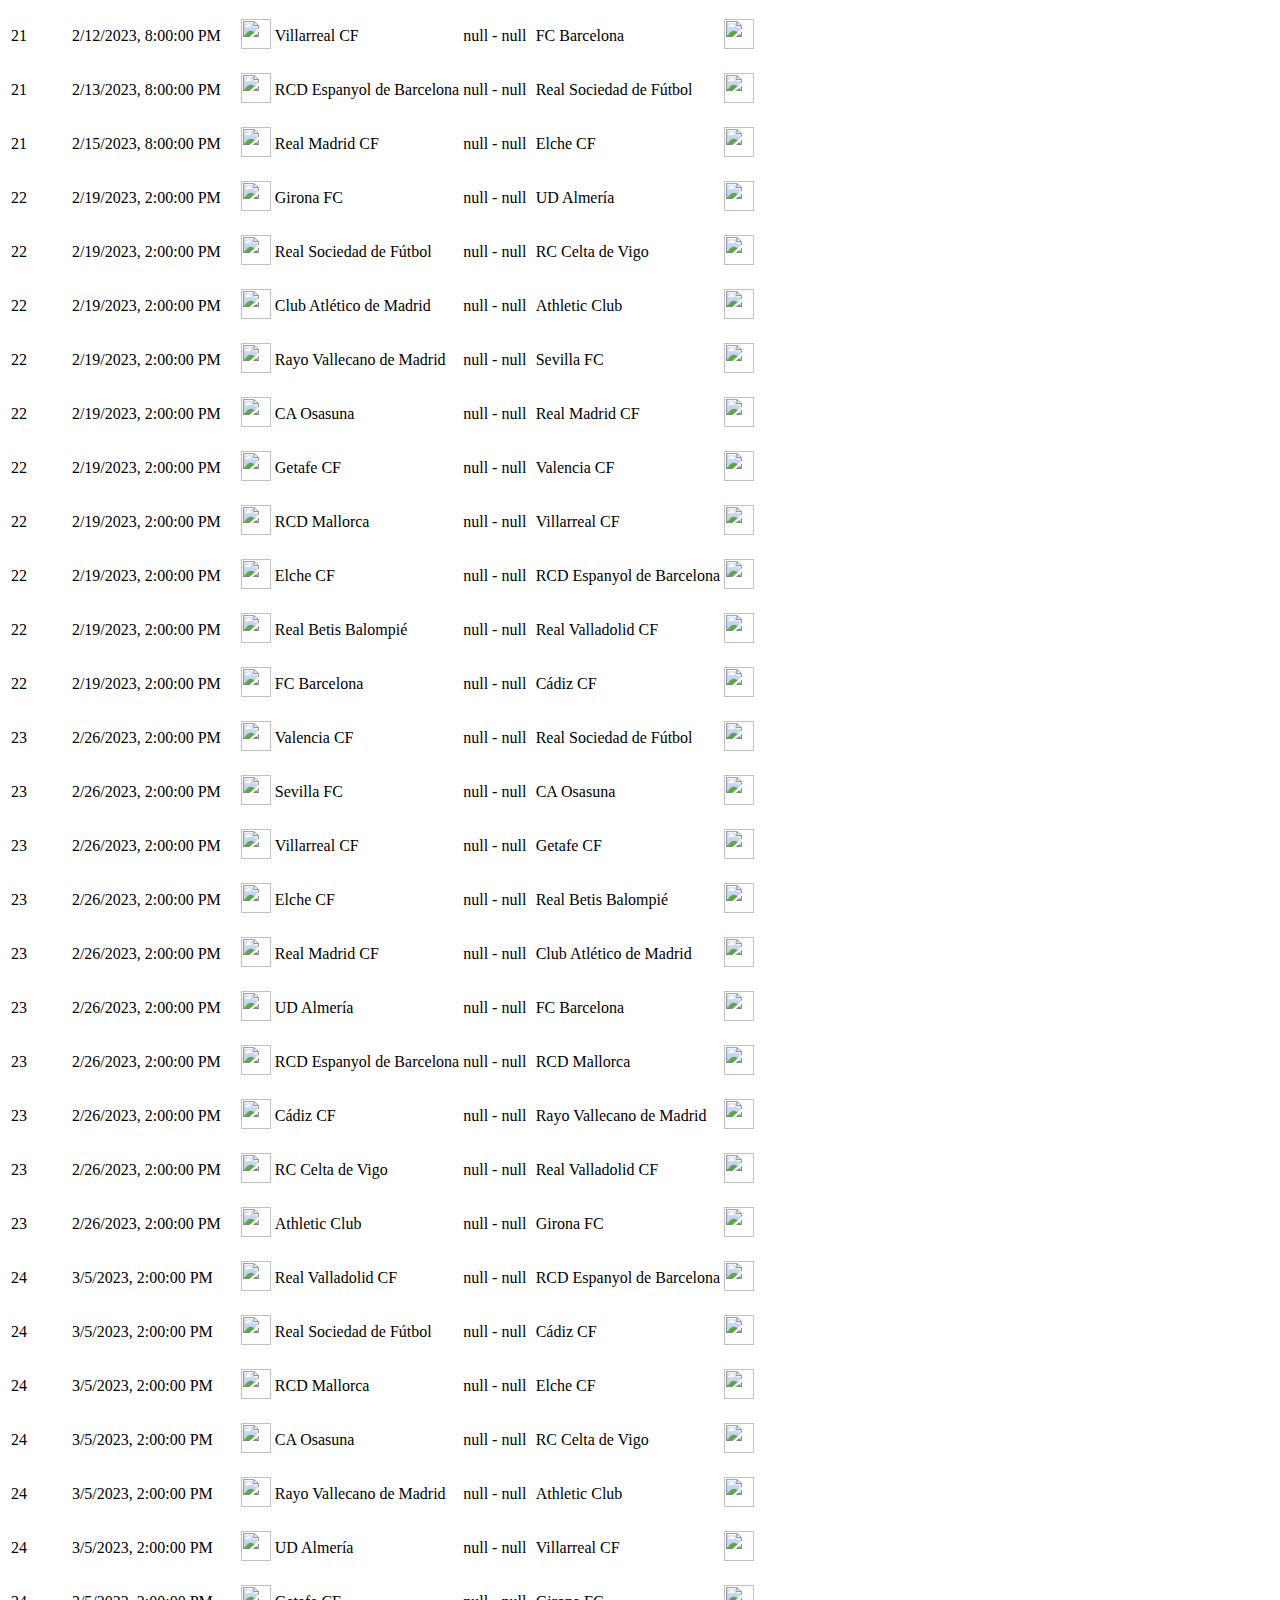
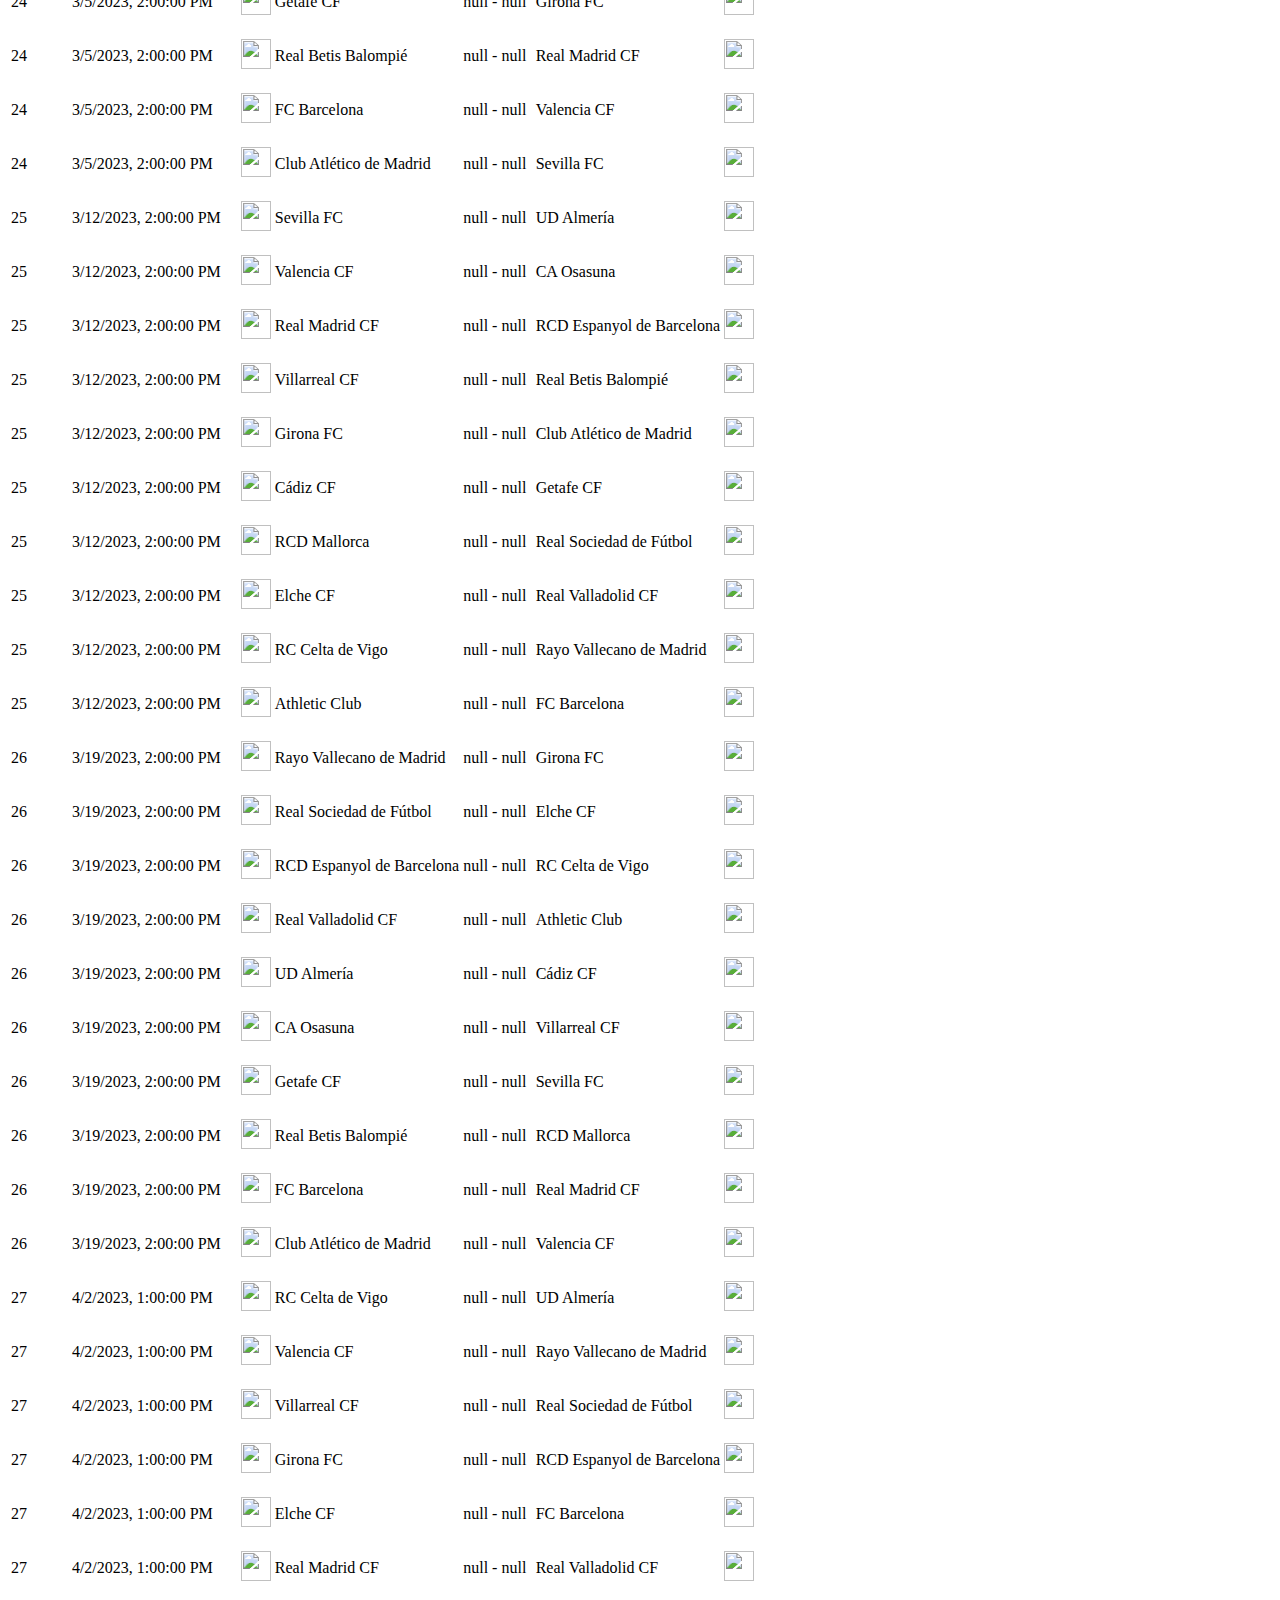
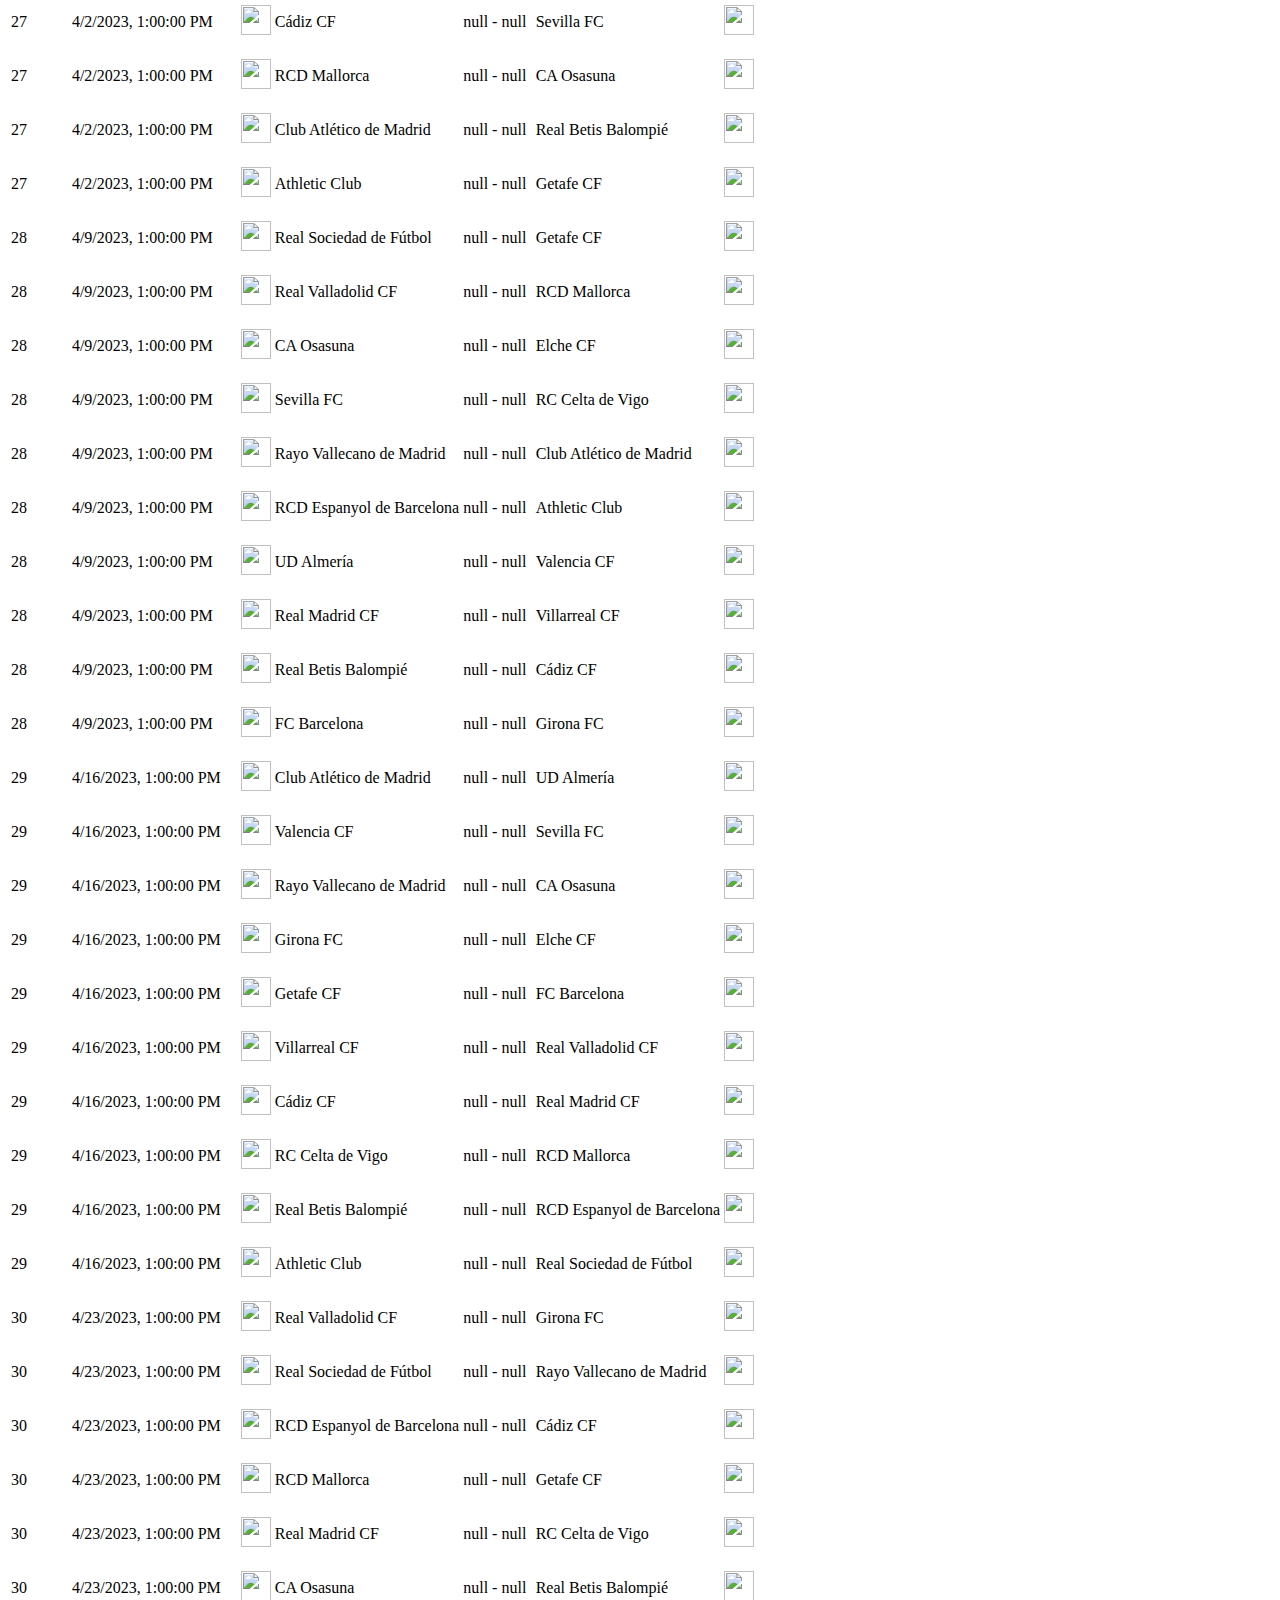
==== commit 8c5db10c: "respaldo" ====
--- a/pages/matches.html
+++ b/pages/matches.html
@@ -12,12 +12,13 @@
     <table class="matches">
         <thead class="matches-head">
             <tr>
+                <th>Jornada</th>
                 <th>Fecha</th>
-                <th>E Local</th>
+                <th></th>
                 <th>Equipo Local</th>
                 <th>Resultado</th>
                 <th>Equipo Visitante</th>
-                <th>E Visitante</th>
+                <th></th>
             </tr>
         </thead>
         <tbody id="matches-body">
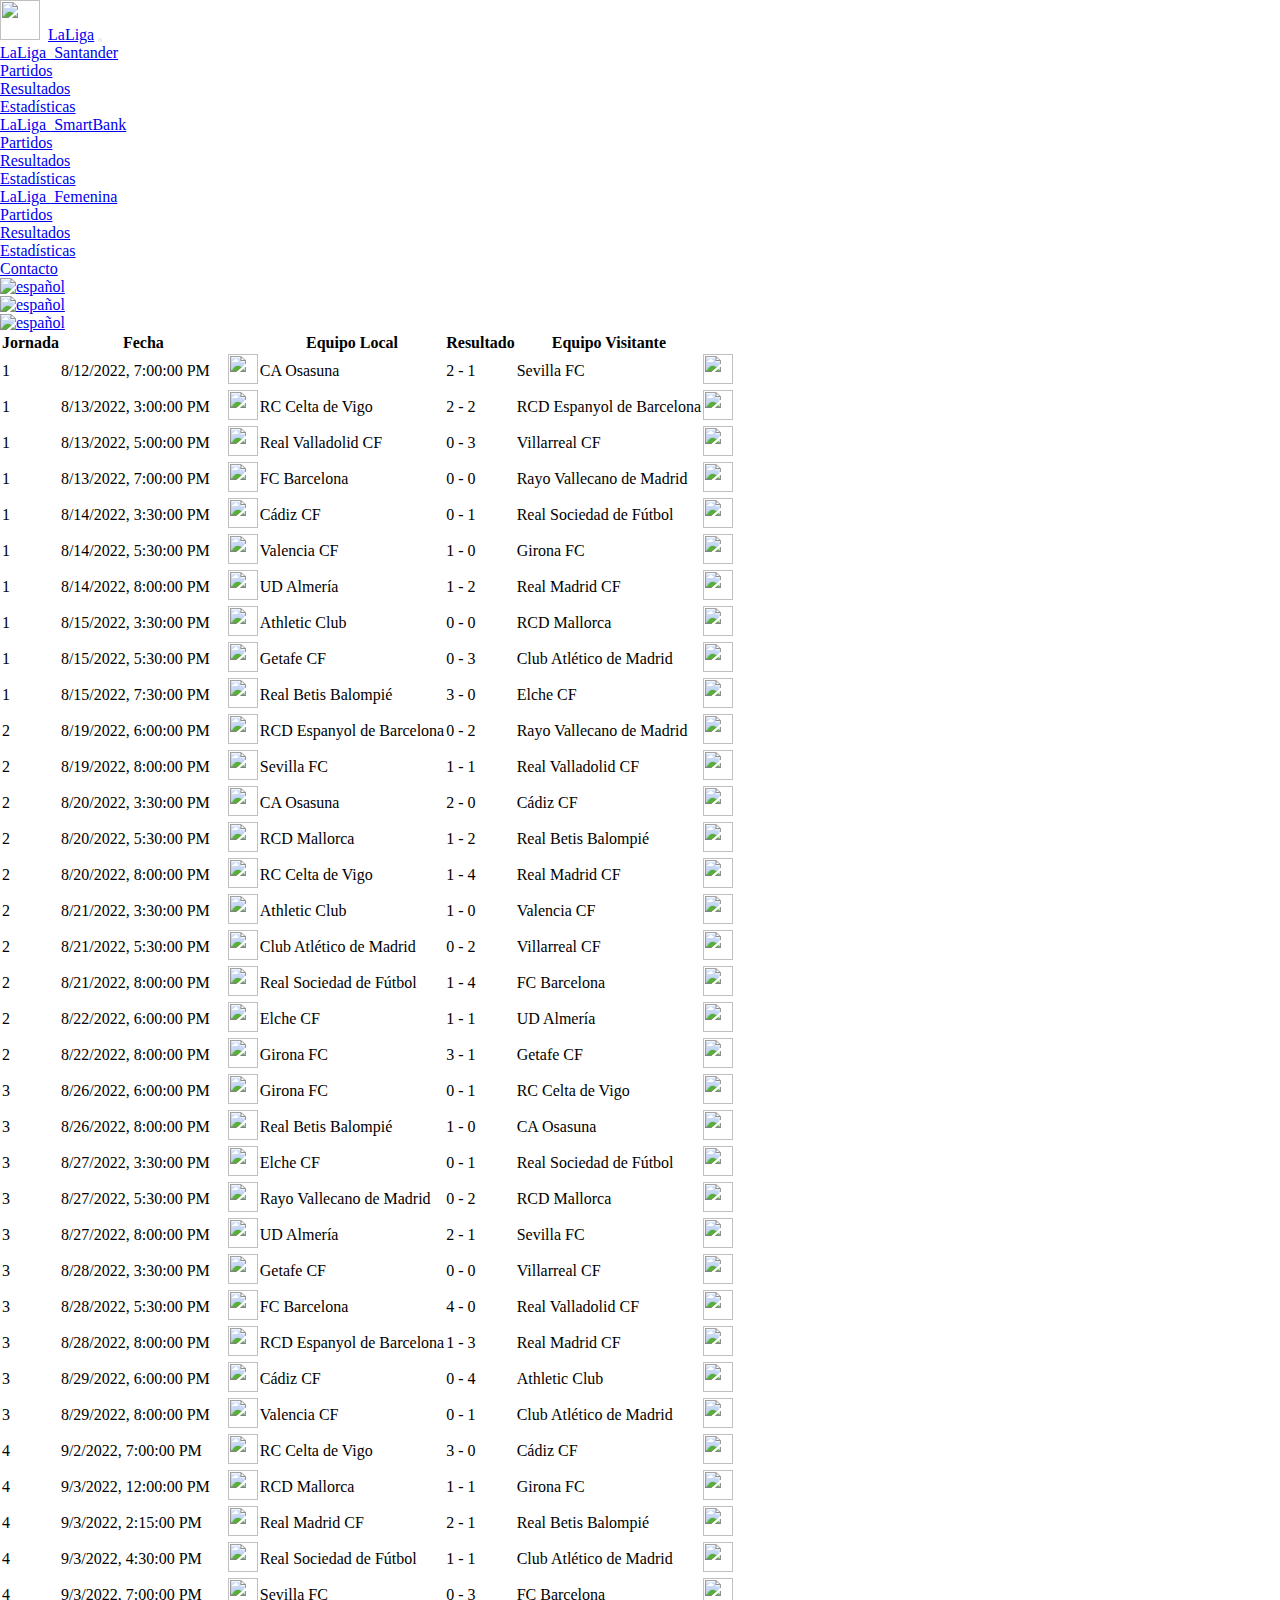
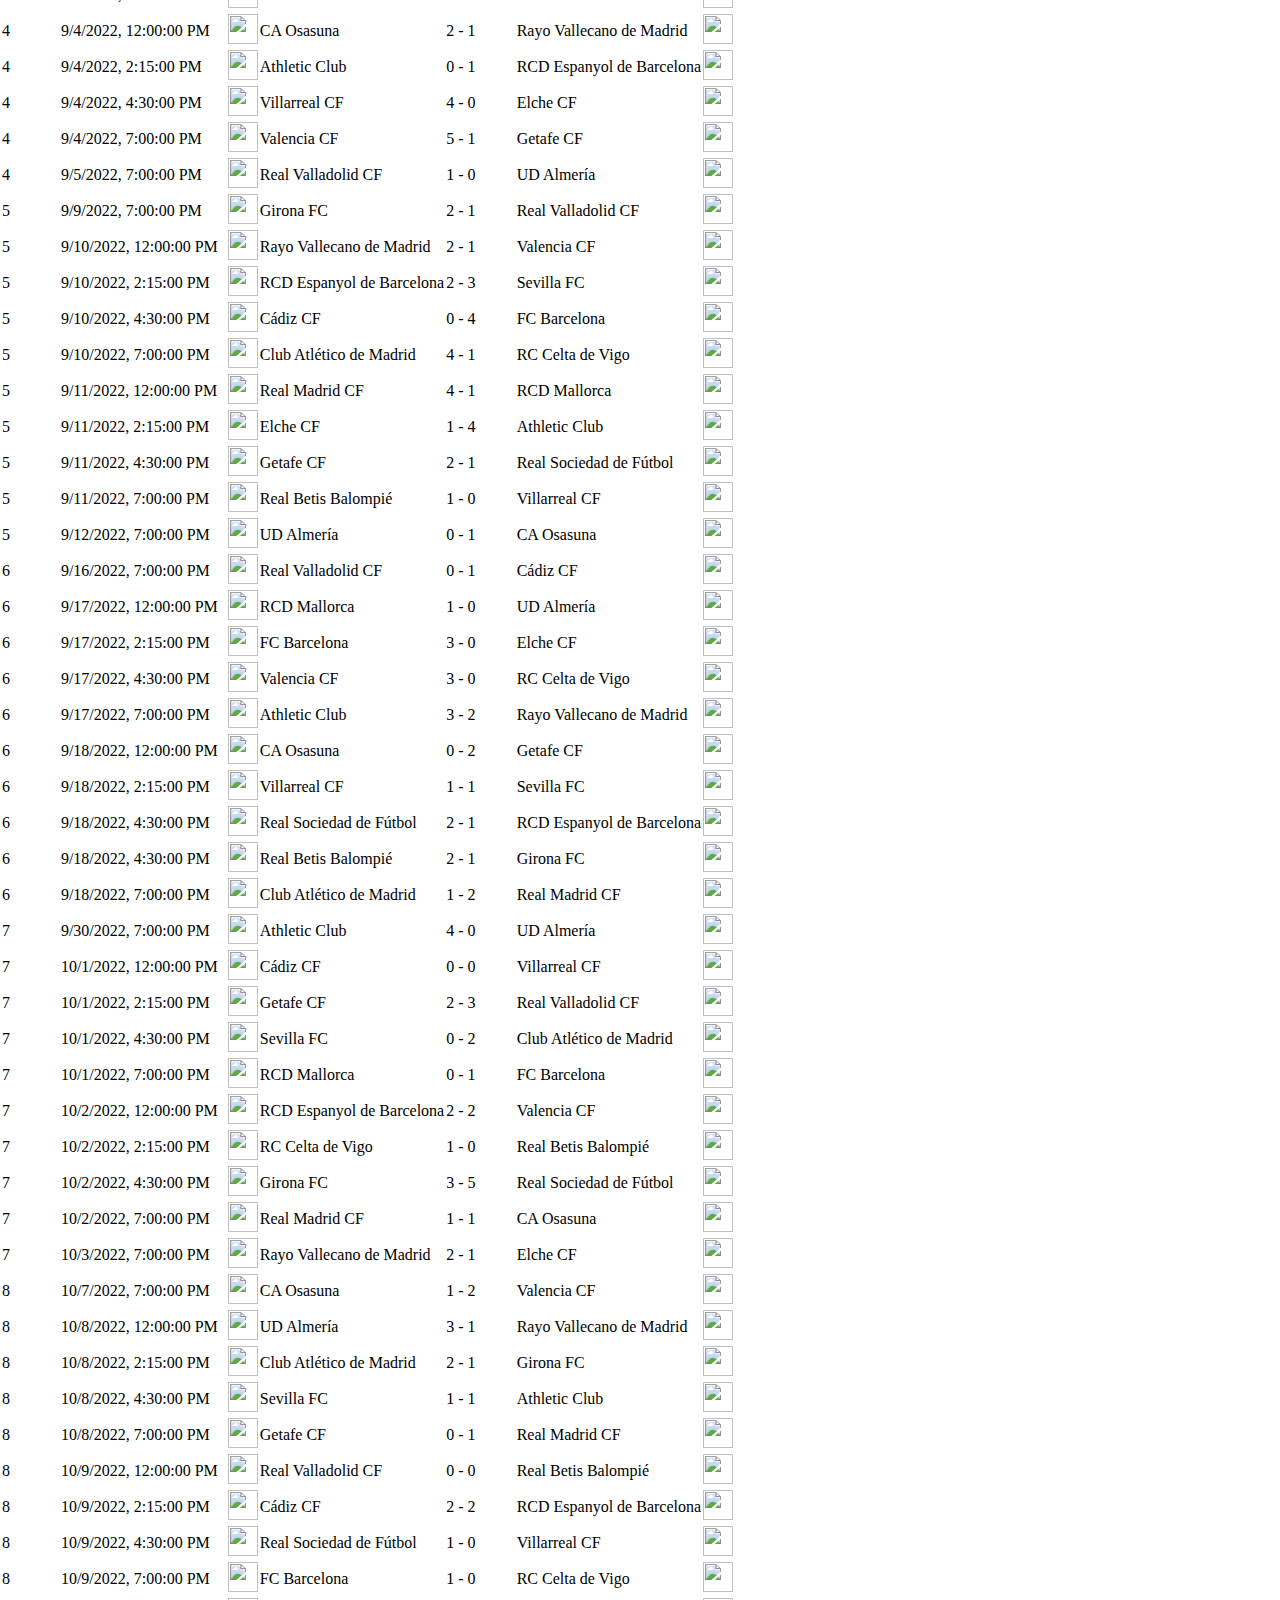
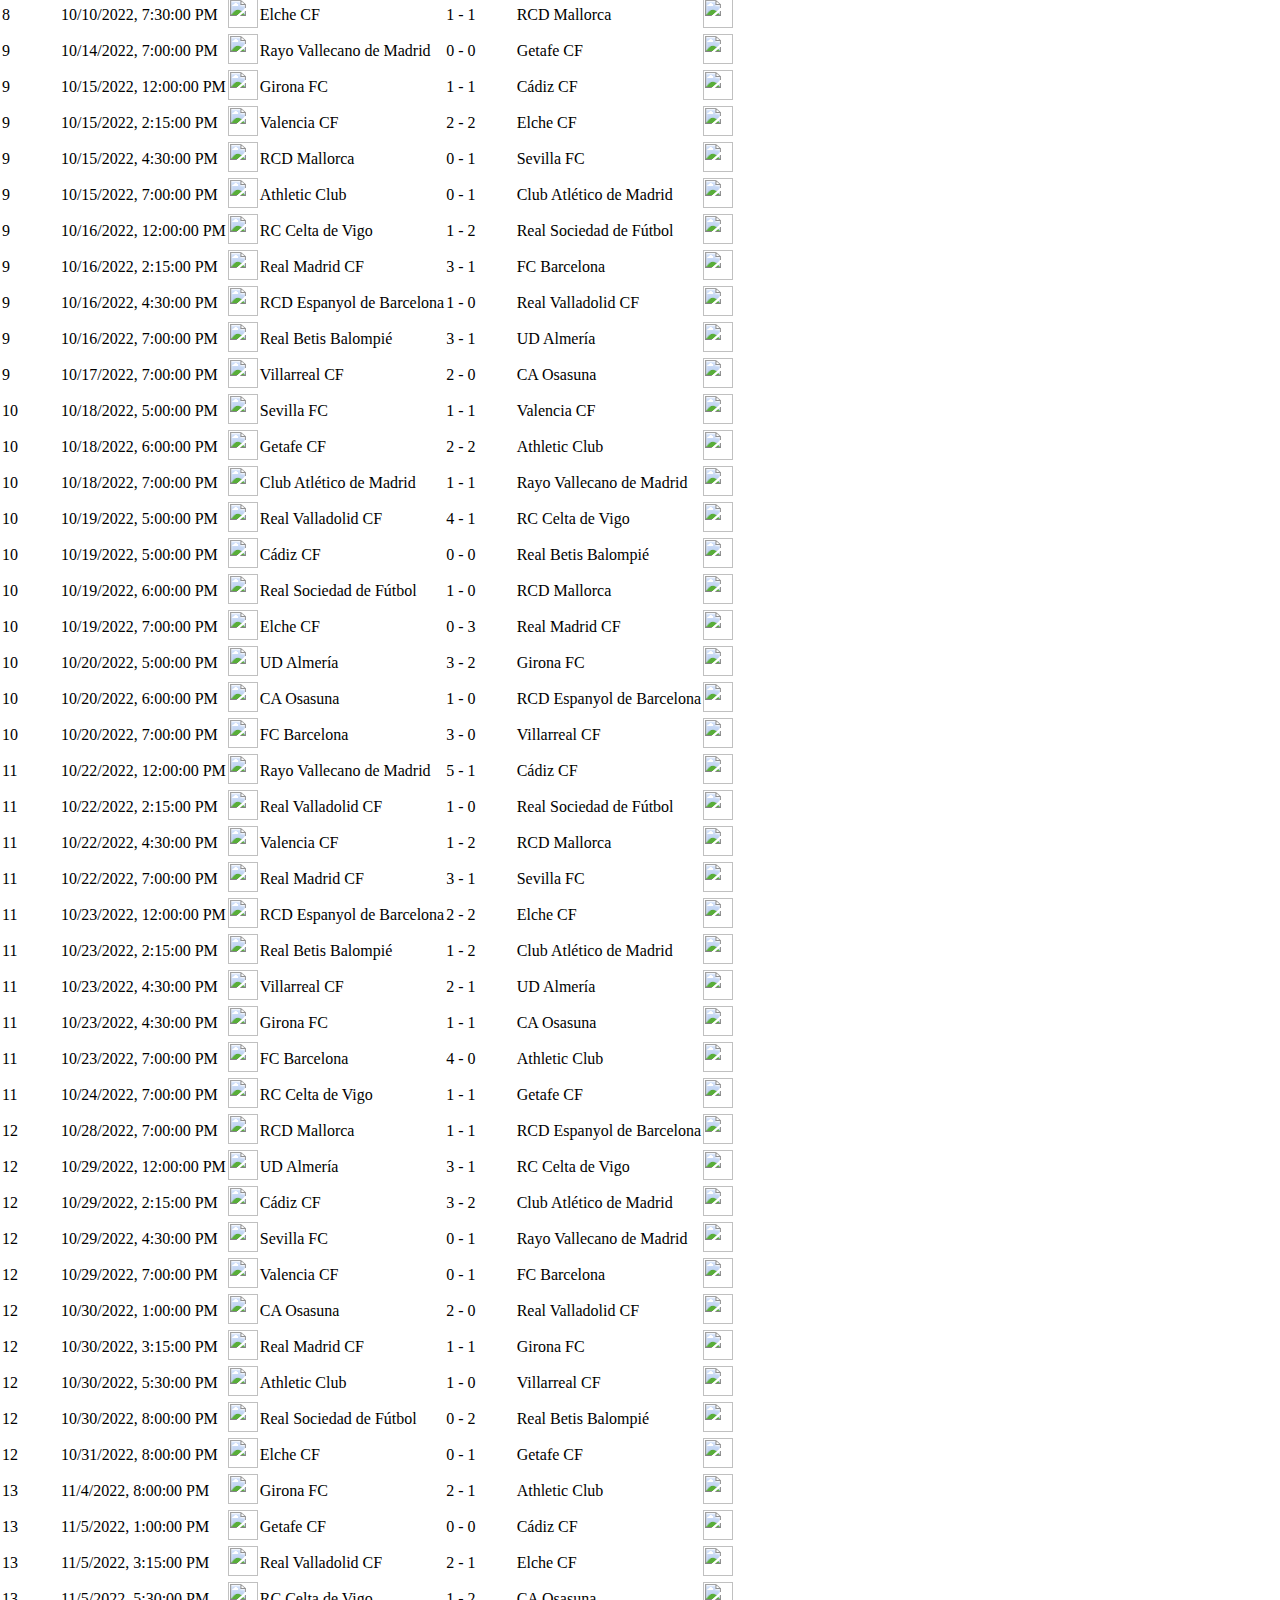
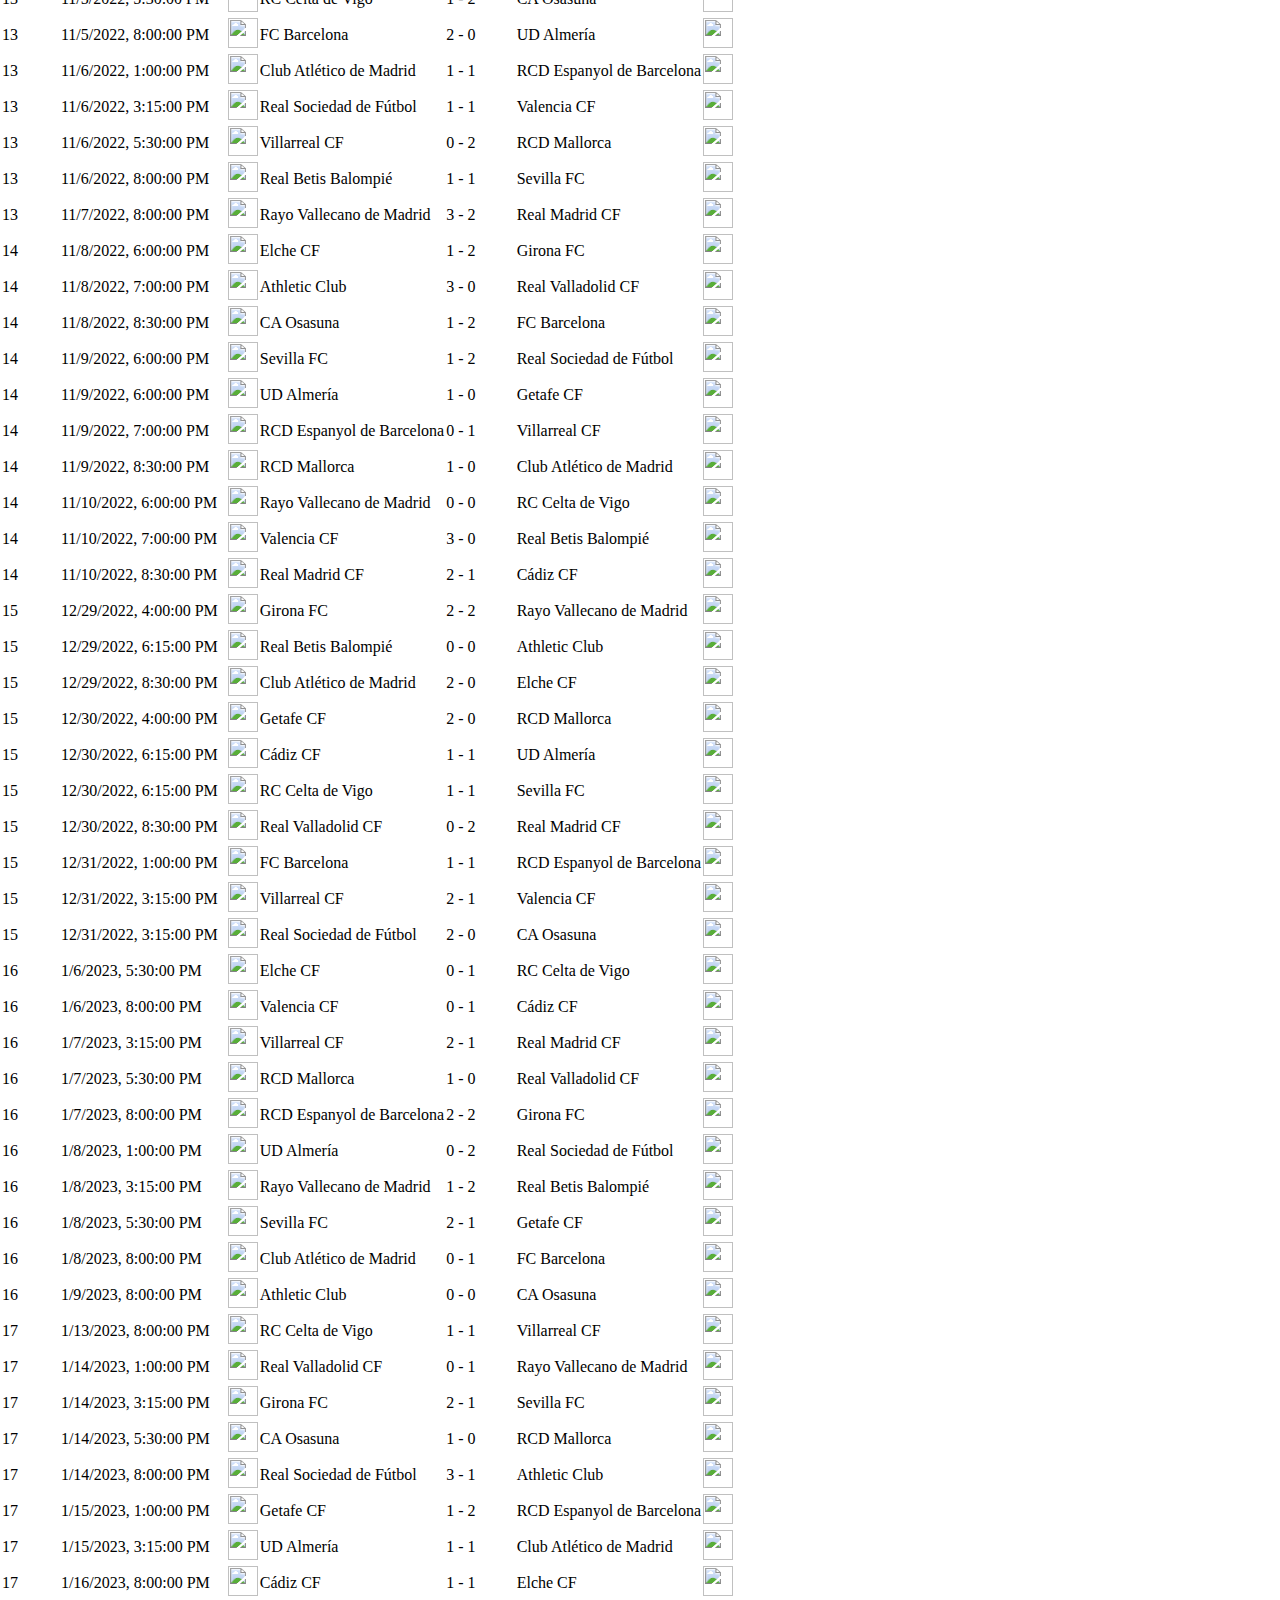
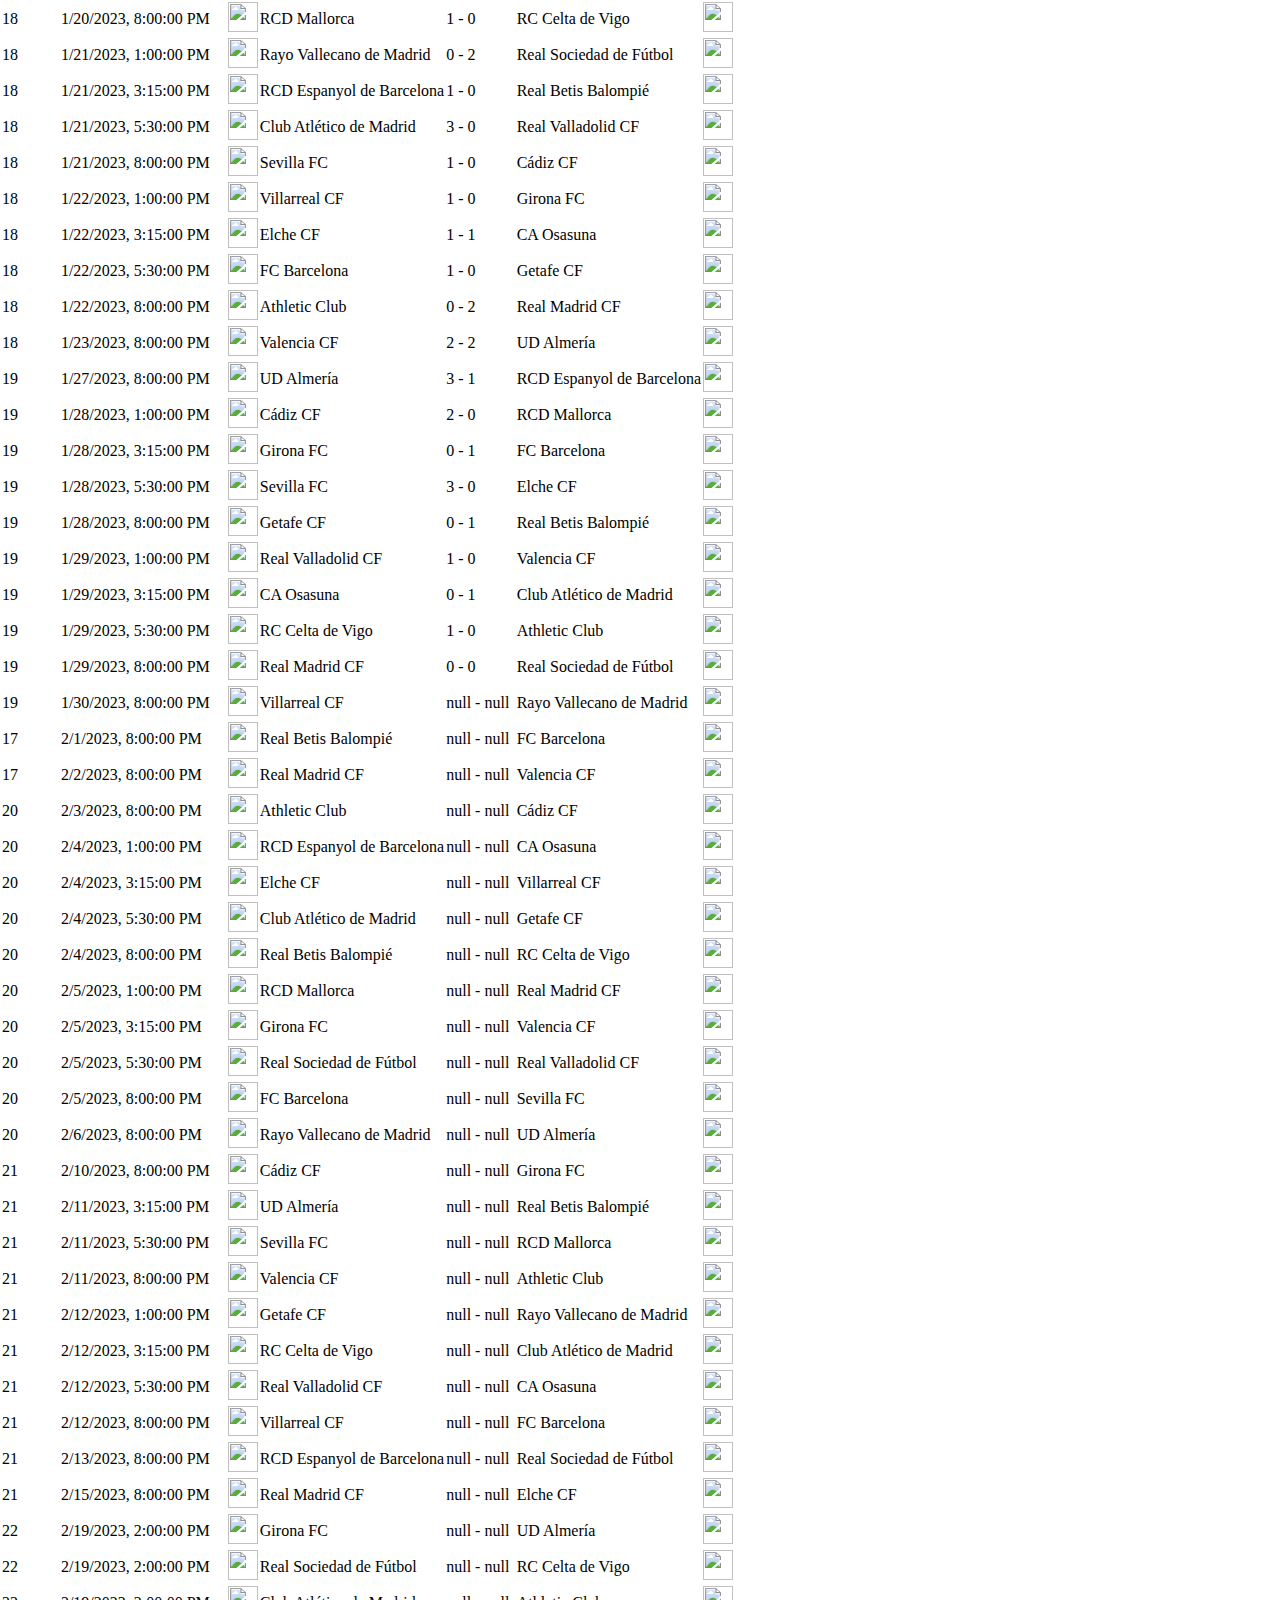
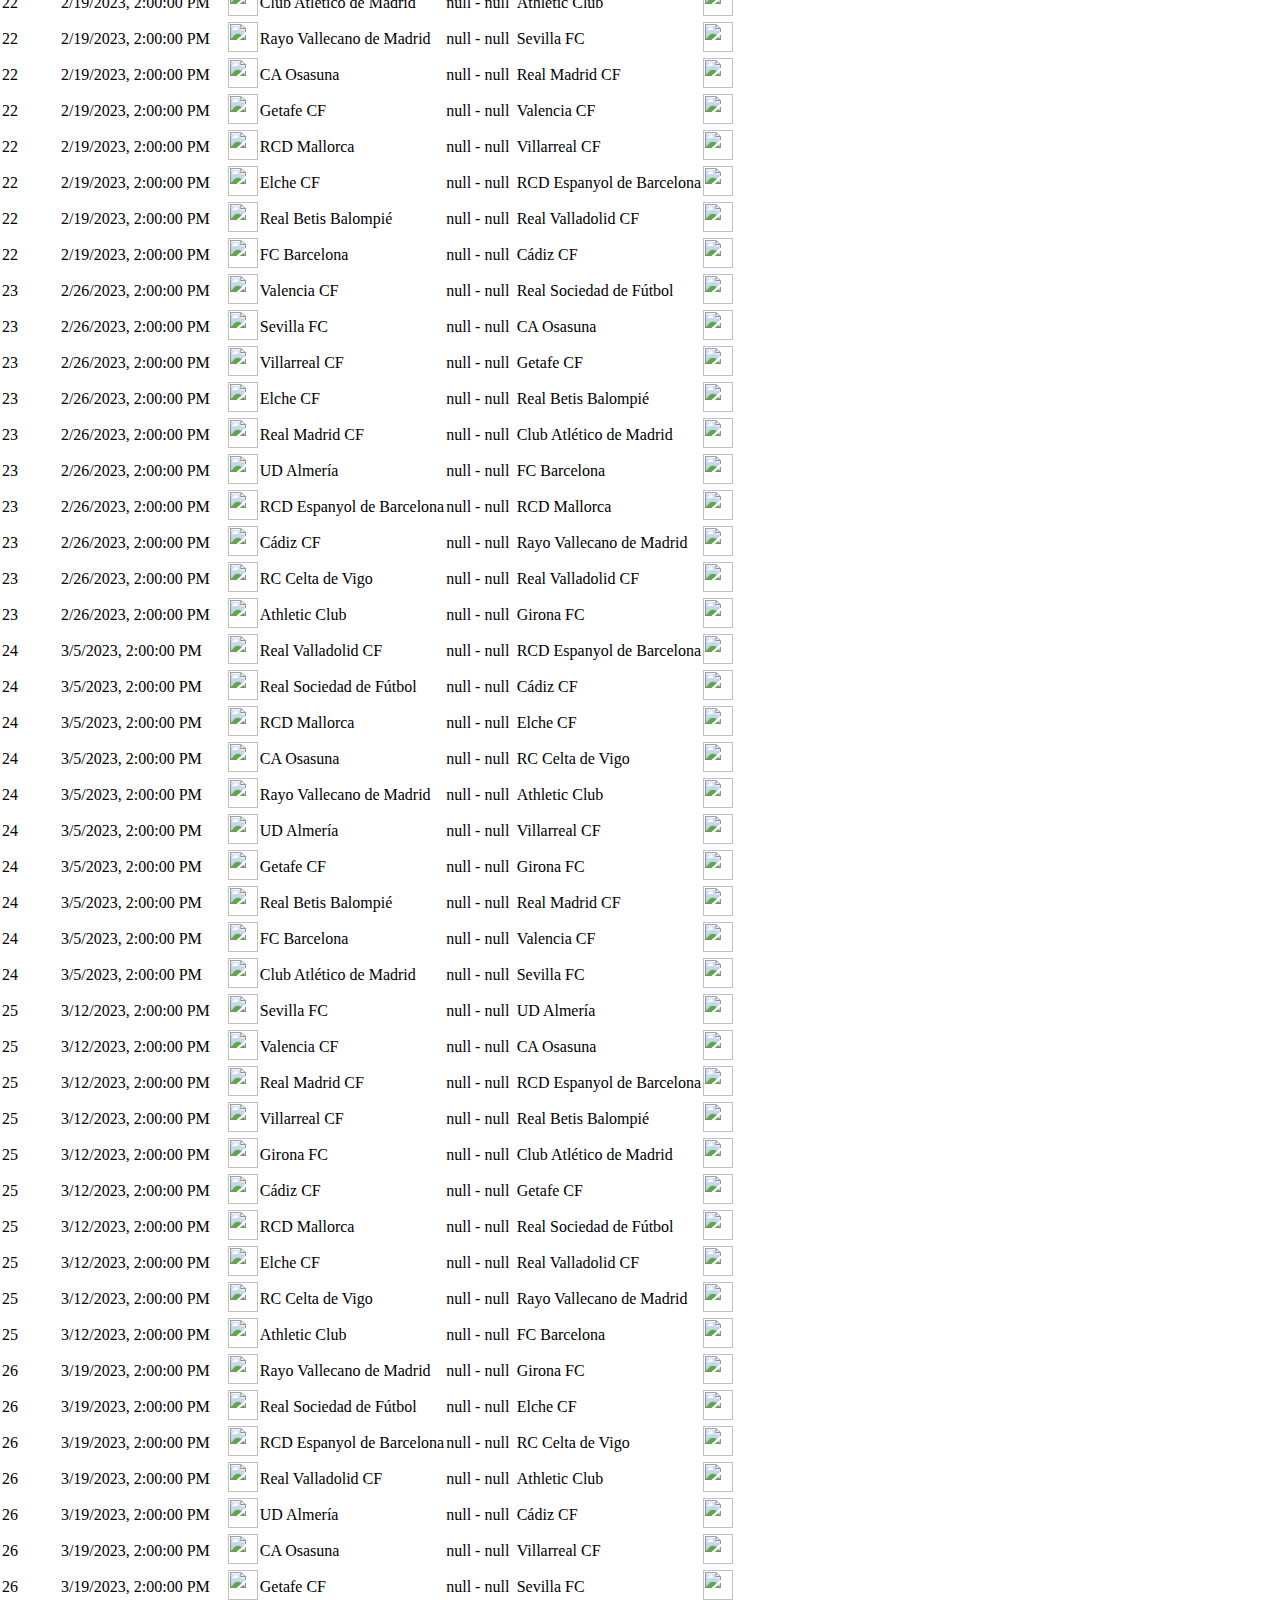
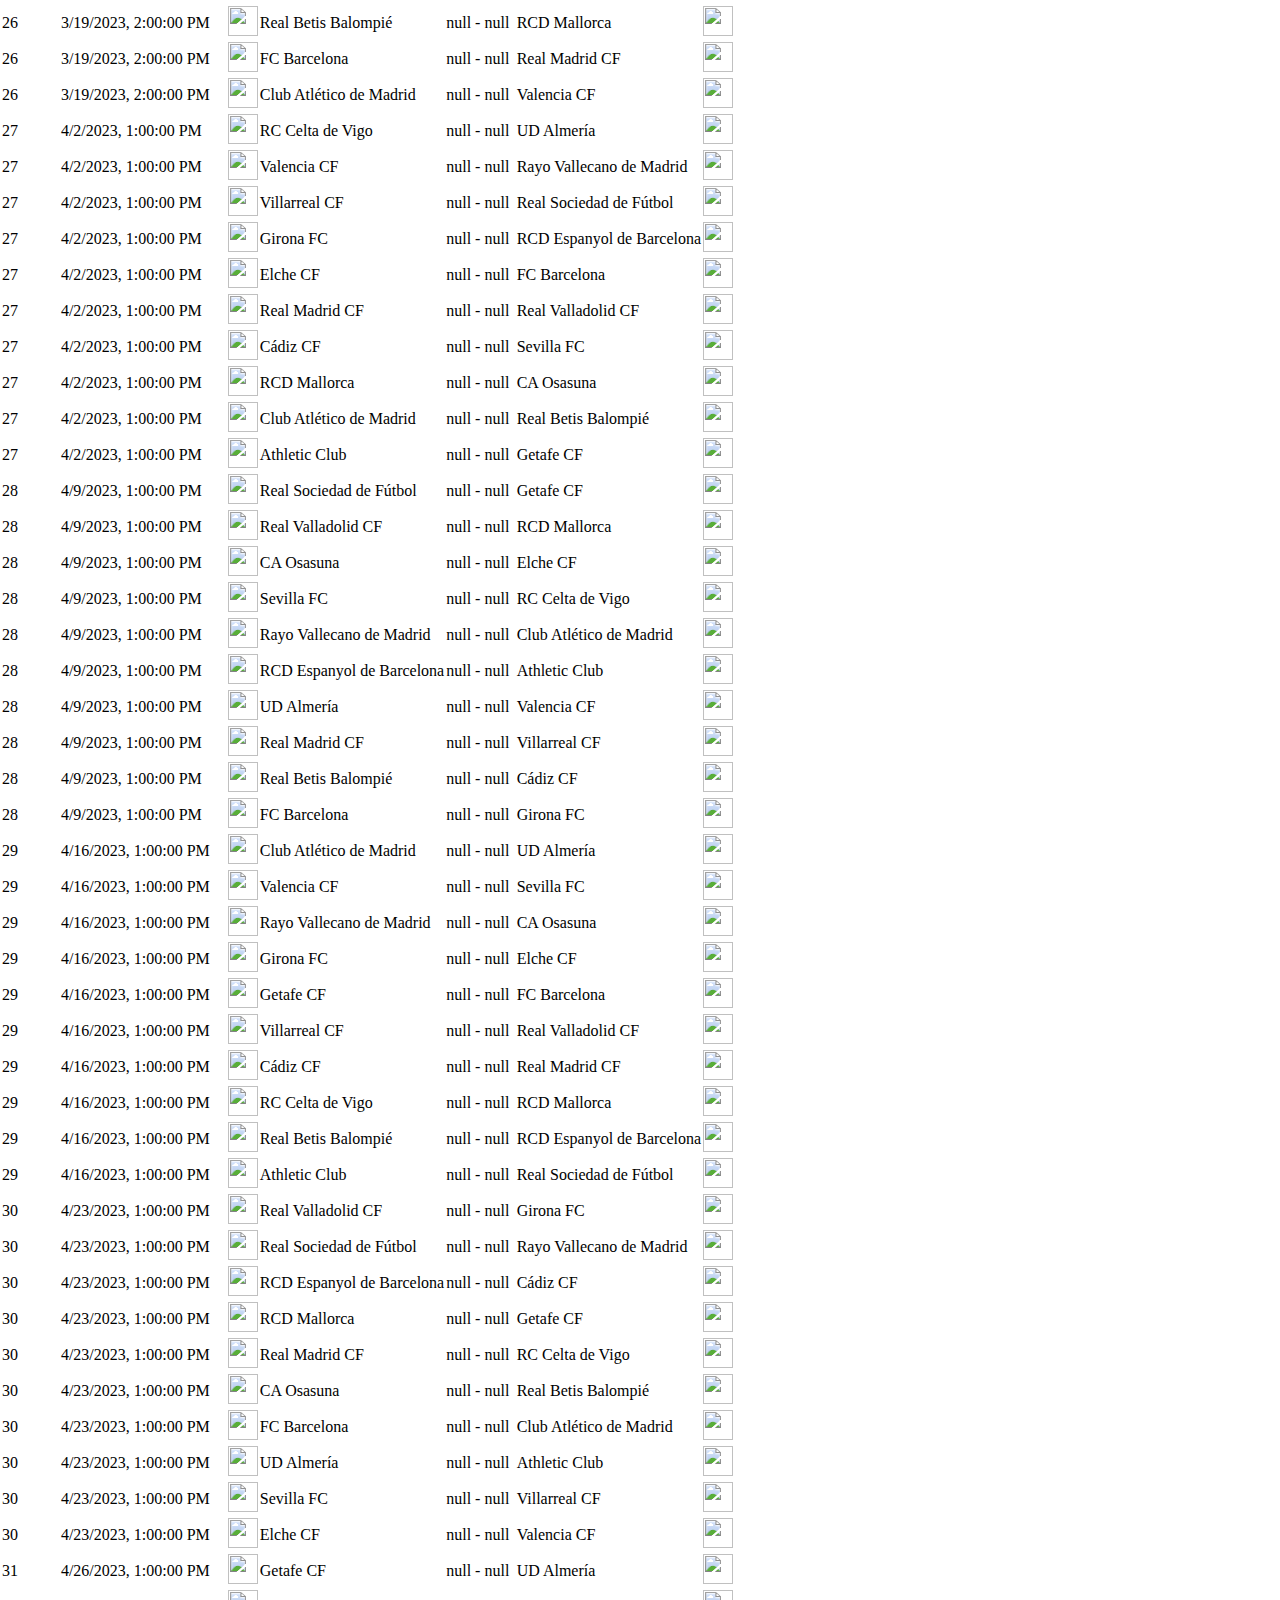
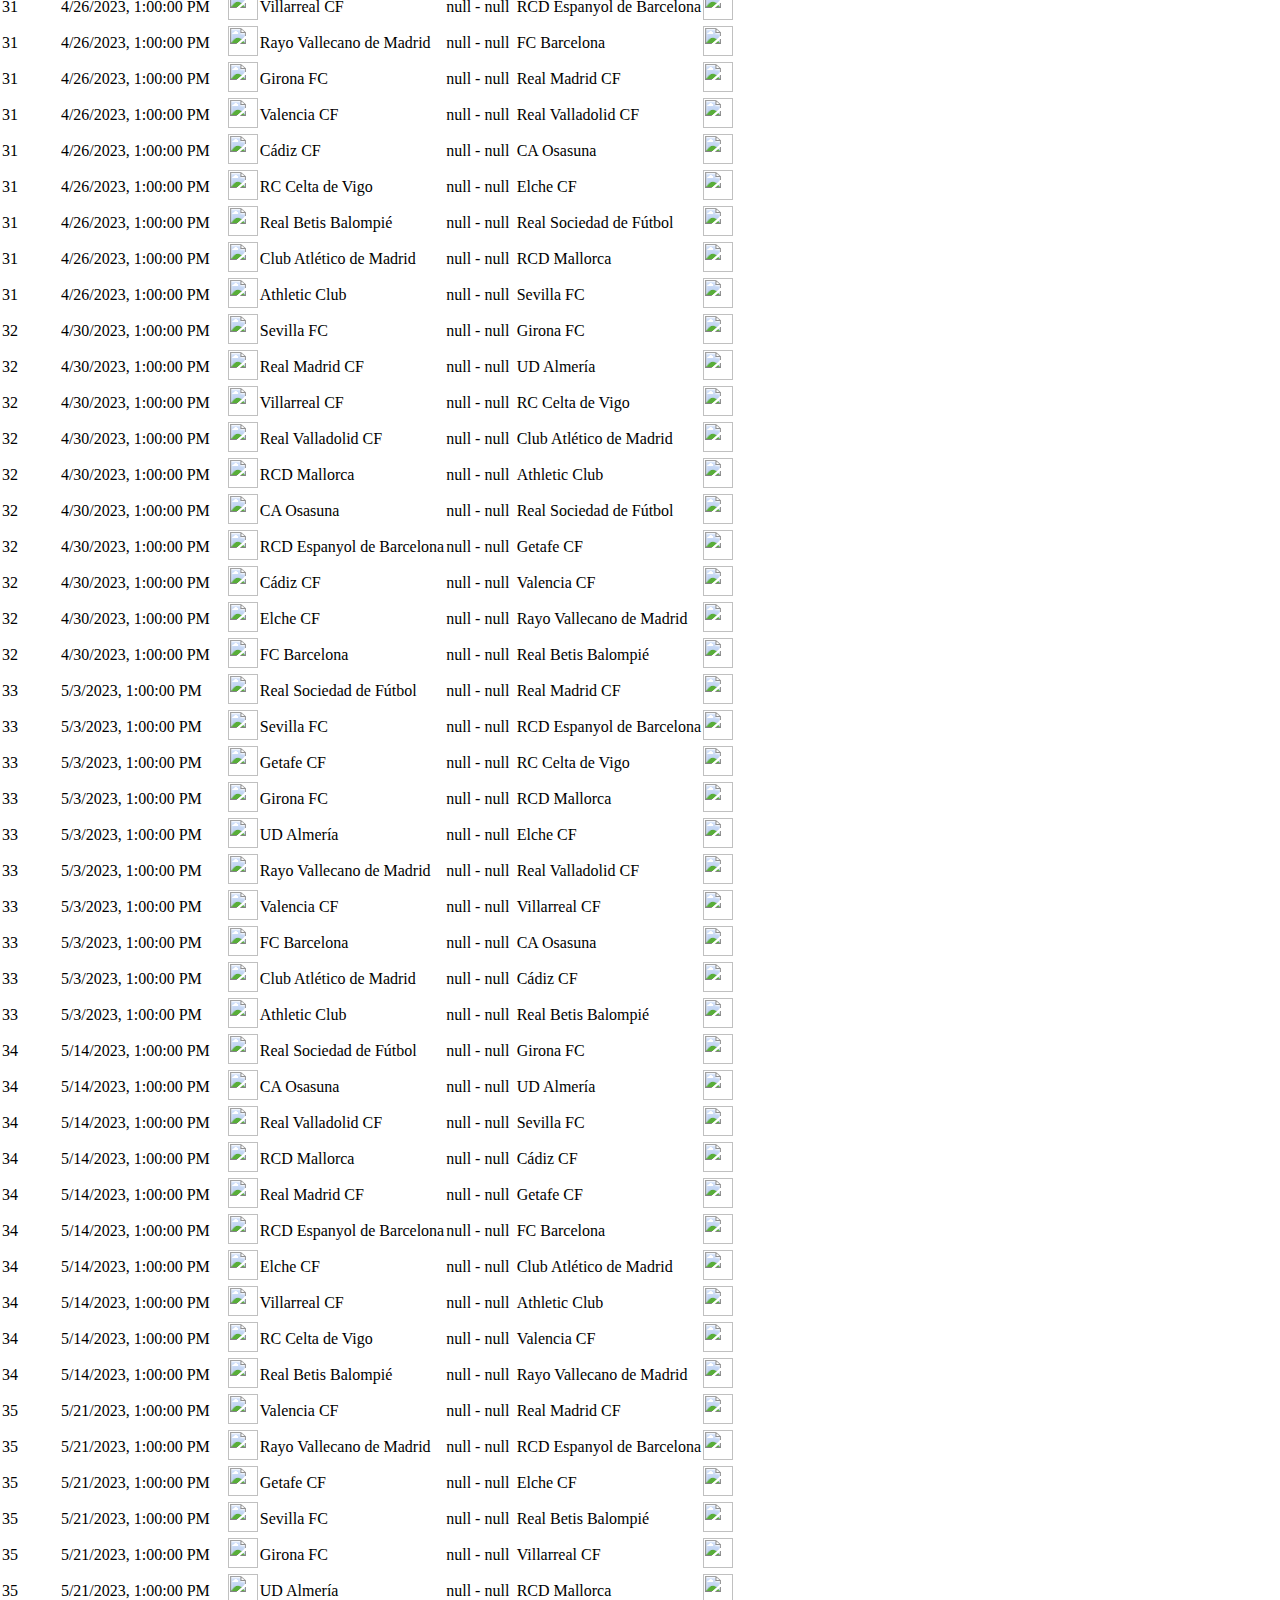
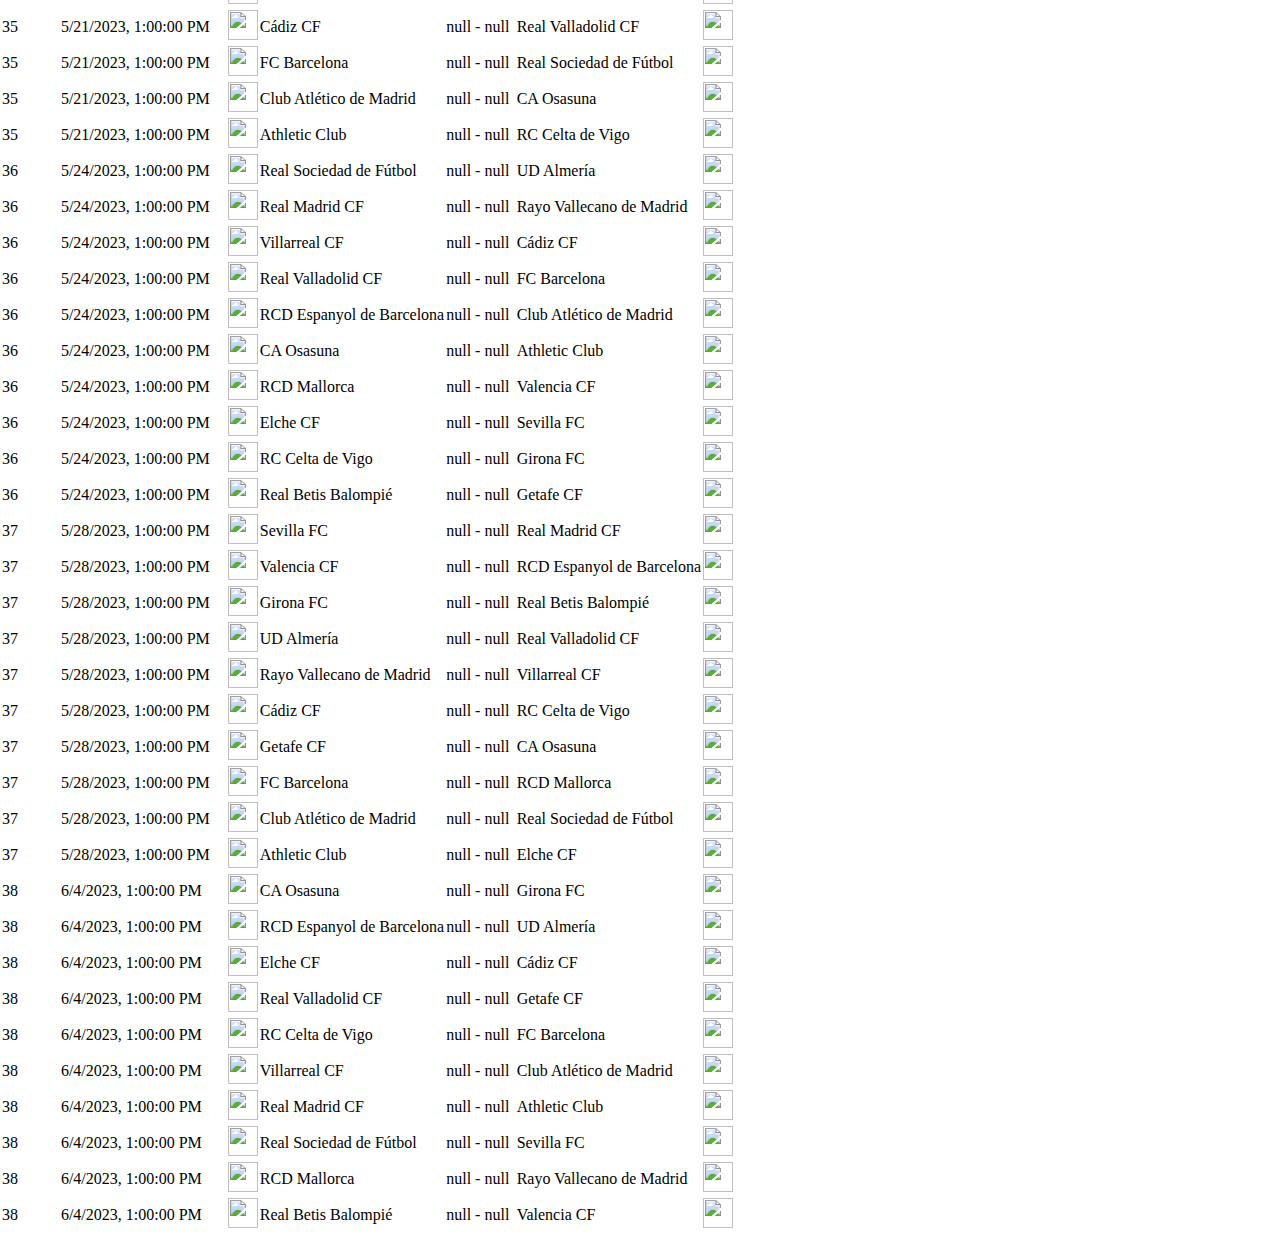
==== commit 4d81c63a: "respaldo" ====
--- a/pages/matches.html
+++ b/pages/matches.html
@@ -4,11 +4,73 @@
     <meta charset="UTF-8">
     <meta http-equiv="X-UA-Compatible" content="IE=edge">
     <meta name="viewport" content="width=device-width, initial-scale=1.0">
+    <link href="https://cdn.jsdelivr.net/npm/bootstrap@5.3.0-alpha1/dist/css/bootstrap.min.css" rel="stylesheet" integrity="sha384-GLhlTQ8iRABdZLl6O3oVMWSktQOp6b7In1Zl3/Jr59b6EGGoI1aFkw7cmDA6j6gD" crossorigin="anonymous">
     <link rel="stylesheet" href="/styles/styles.css">
     <title>Partidos</title>
 </head>
 <body>
-
+    <header>
+        <nav class="navbar fixed-top navbar-expand-sm navbar-dark bg-dark">
+          <div class="container">
+            <a class="navbar-brand fw-bolder" href="#"><img class="img-logo" src="../img/Logo.png" alt="">LaLiga</a>
+            <button class="navbar-toggler" type="button" data-bs-toggle="collapse" data-bs-target="#mynavbar">
+              <span class="navbar-toggler-icon"></span>
+            </button>
+            <div class="collapse navbar-collapse" id="mynavbar">
+              <ul class="navbar-nav me-auto mx-auto">
+                <li class="nav-item dropdown">
+                  <a class="nav-link text-light fw-bold
+                            px-4" href="#" id="navbarDropdown" role="button" data-bs-toggle="dropdown"
+                    aria-expanded="false">
+                    LaLiga <img class="logo-santander" src="./img/Santander-white.png" alt=""> Santander
+                  </a>
+                  <ul class="dropdown-menu dropdown-menu-dark" aria-labelledby="navbarDropdown">
+                    <li><a class="dropdown-item" href="./pages/matches.html">Partidos</a></li>
+                    <li><a class="dropdown-item" href="./pages/standings.html">Resultados</a></li>
+                    <li><a class="dropdown-item" href="#">Estadísticas</a></li>
+                  </ul>
+                <li class="nav-item dropdown">
+                  <a class="nav-link text-light fw-bold px-4" href="#" id="navbarDropdown" role="button"
+                    data-bs-toggle="dropdown" aria-expanded="false">
+                    LaLiga <img class="logo-santander" src="./img/Santander-white.png" alt=""> SmartBank
+                  </a>
+                  <ul class="dropdown-menu dropdown-menu-dark" aria-labelledby="navbarDropdown">
+                    <li><a class="dropdown-item" href="#">Partidos</a></li>
+                    <li><a class="dropdown-item" href="#">Resultados</a></li>
+                    <li><a class="dropdown-item" href="#">Estadísticas</a></li>
+                  </ul>
+                <li class="nav-item dropdown">
+                  <a class="nav-link text-light fw-bold px-4" href="#" id="navbarDropdown" role="button"
+                    data-bs-toggle="dropdown" aria-expanded="false">
+                    LaLiga <img class="logo-santander" src="./img/Santander-white.png" alt=""> Femenina
+                  </a>
+                  <ul class="dropdown-menu dropdown-menu-dark" aria-labelledby="navbarDropdown">
+                    <li><a class="dropdown-item" href="#">Partidos</a></li>
+                    <li><a class="dropdown-item" href="#">Resultados</a></li>
+                    <li><a class="dropdown-item" href="#">Estadísticas</a></li>
+                  </ul>
+              </ul>
+              <ul class="navbar-nav me-auto mx-auto">
+                <li class="nav-item">
+                  <a class="nav-link fw-bold
+                          px-4 text-light" href="./pages/matches.html">Contacto</a>
+                </li>
+                <li class="nav-item dropdown">
+                  <a class="nav-link" href="#" id="navbarDropdown" role="button" data-bs-toggle="dropdown"
+                    aria-expanded="false">
+                    <img class="logo-idioma" src="./img/spanish.jpg" alt="español"></a>
+                  <ul class="dropdown-menu dropdown-menu-dark" aria-labelledby="navbarDropdown">
+                    <li><a class="dropdown-item" href="#"><img class="logo-idioma" src="./img/spanish.jpg"
+                          alt="español"></a></li>
+                    <li><a class="dropdown-item" href="#"><img class="logo-idioma" src="./img/english.jpg"
+                          alt="español"></a></li>
+                  </ul>
+              </ul>
+            </div>
+          </div>
+        </nav>
+      </header>
+      
     <table class="matches">
         <thead class="matches-head">
             <tr>
@@ -25,7 +87,7 @@
     
         </tbody>
     </table>
-    
+    <script src="https://cdn.jsdelivr.net/npm/bootstrap@5.3.0-alpha1/dist/js/bootstrap.bundle.min.js" integrity="sha384-w76AqPfDkMBDXo30jS1Sgez6pr3x5MlQ1ZAGC+nuZB+EYdgRZgiwxhTBTkF7CXvN" crossorigin="anonymous"></script>
         <script src="/Js/matches.js"></script>
         <script src="/Js/match-table.js"></script>
     </body>
--- a/styles/styles.css
+++ b/styles/styles.css
@@ -1,4 +1,132 @@
-.images-Ensign{
+* {
+    margin: 0;
+    padding: 0;
+    box-sizing: border-box;
+}
+/* inicio header*/
+.img-logo{
+    width: 40px;
+    height: 40px;
+    margin-right: 0.5rem;
+}
+
+.images-Ensign {
     width: 30px;
     height: 30px;
+}
+.logo-santander{
+  width: 20px;
+  padding-bottom: 10px;
+}
+.logo-idioma{
+  width: 25px;
+}
+.santander:hover{
+  background-color:#E32D38 ;
+}
+.smartbank:hover{
+  background-color:#0077C8 ;
+}
+.femenina:hover{
+  background-color:#00BF88 ;
+}
+/* fin header */
+
+/* inicio footer general */
+.footer{
+  background-color: grey;
+}
+.img-footer{
+  width: 40px;
+  height: auto;
+}
+.textos-footer{
+  display: flex;
+  flex-direction: row;
+  flex-wrap: wrap;
+}
+.textos-footer ul li{
+  list-style: none;
+  text-decoration: none;
+}
+.textos-footer ul li a{
+  list-style: none;
+  text-decoration: none;
+  color: black;
+  font-size: 14px;
+  font-weight: 400;
+}
+/* fin footer general */
+
+.banner{
+  background-image: url(/img/portada1440x811.jpg);
+  width: 100%;
+  height: 811px;
+  background-position: center;
+  background-repeat: no-repeat;
+  background-size: cover;
+  margin-top: 4rem;
+  margin-bottom: 8rem;
+}
+
+.title{
+  color: white;
+  text-align: center;
+  font-size: 3rem;
+  margin-top: 0.5rem;
+}
+.link-noticias{
+  text-decoration: none;
+  color: black;
+}
+.link-noticias:hover{
+  color: black;
+}
+
+@media screen and (max-width: 992px) {
+  .banner {
+    background-image: url(../img/portada-992x778.png);
+    width: 100%;
+    height: 778px;
+    background-size: cover;
+    margin-top: 4rem;
+  }
+}
+@media screen and (max-width: 768px) {
+  .banner {
+    background-image: url(../img/portada-768x639.png);
+    width: 100%;
+    height: 639px;
+    background-size: cover;
+    margin-top: 5.3rem;
+  }
+  .banner h1{
+    font-size:30px ;
+  }
+  .banner h2{
+    font-size:30px ;
+  }
+  .img-logo{
+    width: 35px;
+    height: auto;
+  }
+}
+@media screen and (max-width: 576px) {
+  .banner {
+    background-image: url(../img/portada-576x513.png);
+    width: 100%;
+    height: 513px;
+    background-size: cover;
+    margin-top: 3.8rem;
+  }
+  .banner h1{
+    font-size:30px ;
+  }
+  .banner h2{
+    font-size:30px ;
+  }
+  .img-logo{
+    width: 35px;
+    height: auto;
+  }
 }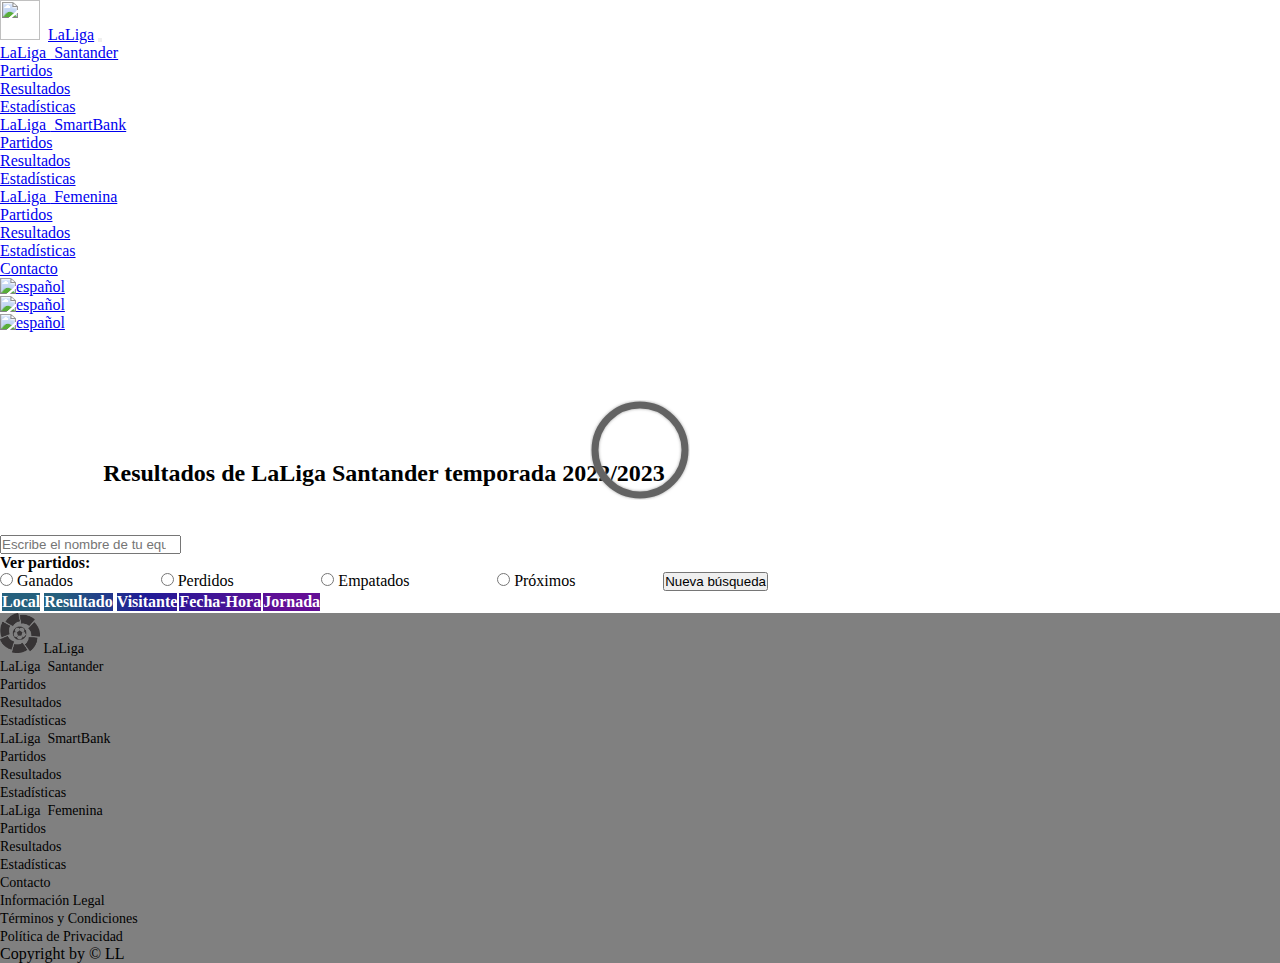
==== commit a4c17bf0: "respaldo" ====
--- a/pages/matches.html
+++ b/pages/matches.html
@@ -9,84 +9,231 @@
     <title>Partidos</title>
 </head>
 <body>
-    <header>
-        <nav class="navbar fixed-top navbar-expand-sm navbar-dark bg-dark">
-          <div class="container">
-            <a class="navbar-brand fw-bolder" href="#"><img class="img-logo" src="../img/Logo.png" alt="">LaLiga</a>
-            <button class="navbar-toggler" type="button" data-bs-toggle="collapse" data-bs-target="#mynavbar">
-              <span class="navbar-toggler-icon"></span>
-            </button>
-            <div class="collapse navbar-collapse" id="mynavbar">
-              <ul class="navbar-nav me-auto mx-auto">
-                <li class="nav-item dropdown">
-                  <a class="nav-link text-light fw-bold
-                            px-4" href="#" id="navbarDropdown" role="button" data-bs-toggle="dropdown"
-                    aria-expanded="false">
-                    LaLiga <img class="logo-santander" src="./img/Santander-white.png" alt=""> Santander
-                  </a>
-                  <ul class="dropdown-menu dropdown-menu-dark" aria-labelledby="navbarDropdown">
-                    <li><a class="dropdown-item" href="./pages/matches.html">Partidos</a></li>
-                    <li><a class="dropdown-item" href="./pages/standings.html">Resultados</a></li>
-                    <li><a class="dropdown-item" href="#">Estadísticas</a></li>
-                  </ul>
-                <li class="nav-item dropdown">
-                  <a class="nav-link text-light fw-bold px-4" href="#" id="navbarDropdown" role="button"
-                    data-bs-toggle="dropdown" aria-expanded="false">
-                    LaLiga <img class="logo-santander" src="./img/Santander-white.png" alt=""> SmartBank
-                  </a>
-                  <ul class="dropdown-menu dropdown-menu-dark" aria-labelledby="navbarDropdown">
-                    <li><a class="dropdown-item" href="#">Partidos</a></li>
-                    <li><a class="dropdown-item" href="#">Resultados</a></li>
-                    <li><a class="dropdown-item" href="#">Estadísticas</a></li>
-                  </ul>
-                <li class="nav-item dropdown">
-                  <a class="nav-link text-light fw-bold px-4" href="#" id="navbarDropdown" role="button"
-                    data-bs-toggle="dropdown" aria-expanded="false">
-                    LaLiga <img class="logo-santander" src="./img/Santander-white.png" alt=""> Femenina
-                  </a>
-                  <ul class="dropdown-menu dropdown-menu-dark" aria-labelledby="navbarDropdown">
-                    <li><a class="dropdown-item" href="#">Partidos</a></li>
-                    <li><a class="dropdown-item" href="#">Resultados</a></li>
-                    <li><a class="dropdown-item" href="#">Estadísticas</a></li>
-                  </ul>
-              </ul>
-              <ul class="navbar-nav me-auto mx-auto">
-                <li class="nav-item">
-                  <a class="nav-link fw-bold
-                          px-4 text-light" href="./pages/matches.html">Contacto</a>
-                </li>
-                <li class="nav-item dropdown">
-                  <a class="nav-link" href="#" id="navbarDropdown" role="button" data-bs-toggle="dropdown"
-                    aria-expanded="false">
-                    <img class="logo-idioma" src="./img/spanish.jpg" alt="español"></a>
-                  <ul class="dropdown-menu dropdown-menu-dark" aria-labelledby="navbarDropdown">
-                    <li><a class="dropdown-item" href="#"><img class="logo-idioma" src="./img/spanish.jpg"
-                          alt="español"></a></li>
-                    <li><a class="dropdown-item" href="#"><img class="logo-idioma" src="./img/english.jpg"
-                          alt="español"></a></li>
-                  </ul>
-              </ul>
-            </div>
+  <header>
+    <nav class="navbar fixed-top navbar-expand-sm navbar-dark bg-dark">
+      <div class="container">
+        <a class="navbar-brand fw-bolder" href="../index.html"><img class="img-logo" src="../img/Logo.png" alt="" />LaLiga</a>
+        <button class="navbar-toggler" type="button" data-bs-toggle="collapse" data-bs-target="#mynavbar">
+          <span class="navbar-toggler-icon"></span>
+        </button>
+        <div class="collapse navbar-collapse" id="mynavbar">
+          <ul class="navbar-nav me-auto mx-auto">
+            <li class="nav-item dropdown">
+              <a class="nav-link text-light fw-bold px-4 santander" href="#" id="navbarDropdown" role="button"
+                data-bs-toggle="dropdown" aria-expanded="false">
+                LaLiga
+                <img class="logo-santander" src="../img/Santander-white.png" alt="" />
+                Santander
+              </a>
+              <ul class="dropdown-menu dropdown-menu-dark" aria-labelledby="navbarDropdown">
+                <li>
+                  <a class="dropdown-item" href="../pages/matches.html">Partidos</a>
+                </li>
+                <li>
+                  <a class="dropdown-item" href="../pages/standings.html">Resultados</a>
+                </li>
+                <li><a class="dropdown-item" href="#">Estadísticas</a></li>
+              </ul>
+            </li>
+
+            <li class="nav-item dropdown">
+              <a class="nav-link text-light fw-bold px-4 smartbank" href="#" id="navbarDropdown" role="button"
+                data-bs-toggle="dropdown" aria-expanded="false">
+                LaLiga
+                <img class="logo-santander" src="../img/Santander-white.png" alt="" />
+                SmartBank
+              </a>
+              <ul class="dropdown-menu dropdown-menu-dark" aria-labelledby="navbarDropdown">
+                <li><a class="dropdown-item" href="#">Partidos</a></li>
+                <li><a class="dropdown-item" href="#">Resultados</a></li>
+                <li><a class="dropdown-item" href="#">Estadísticas</a></li>
+              </ul>
+            </li>
+
+            <li class="nav-item dropdown">
+              <a class="nav-link text-light fw-bold px-4 femenina" href="#" id="navbarDropdown" role="button"
+                data-bs-toggle="dropdown" aria-expanded="false">
+                LaLiga
+                <img class="logo-santander" src="../img/Santander-white.png" alt="" />
+                Femenina
+              </a>
+              <ul class="dropdown-menu dropdown-menu-dark" aria-labelledby="navbarDropdown">
+                <li><a class="dropdown-item" href="#">Partidos</a></li>
+                <li><a class="dropdown-item" href="#">Resultados</a></li>
+                <li><a class="dropdown-item" href="#">Estadísticas</a></li>
+              </ul>
+            </li>
+          </ul>
+
+          <ul class="navbar-nav me-auto mx-auto">
+            <li class="nav-item">
+              <a class="nav-link fw-bold px-4 text-light" href="../pages/matches.html">Contacto</a>
+            </li>
+            <li class="nav-item dropdown">
+              <a class="nav-link" href="#" id="navbarDropdown" role="button" data-bs-toggle="dropdown"
+                aria-expanded="false">
+                <img class="logo-idioma" src="../img/spanish.jpg" alt="español" /></a>
+              <ul class="dropdown-menu dropdown-menu-dark" aria-labelledby="navbarDropdown">
+                <li>
+                  <a class="dropdown-item" href="#"><img class="logo-idioma" src="../img/spanish.jpg"
+                      alt="español" /></a>
+                </li>
+                <li>
+                  <a class="dropdown-item" href="#"><img class="logo-idioma" src="../img/english.jpg"
+                      alt="español" /></a>
+                </li>
+              </ul>
+            </li>
+          </ul>
+        </div>
+      </div>
+    </nav>
+  </header>
+<!-- FIN HEADER -->
+
+    <!-- spinner -->
+<div class="spinner" id="container">
+  <svg viewBox="0 0 100 100">
+    <defs>
+      <filter id="shadow">
+        <feDropShadow dx="0" dy="0" stdDeviation="1.5" 
+          flood-color="#a1a1a1"/>
+      </filter>
+    </defs>
+    <circle id="spinner" style="fill:transparent;stroke:#646464;stroke-width: 7px;stroke-linecap: round;filter:url(#shadow);" cx="50" cy="50" r="45"/>
+</svg>
+</div>
+<!-- spinner -->
+
+<!-- INICIO TABLA -->
+      <div class="container inputs-filtro ancho">
+        <h2 class="title-temporada">Resultados de LaLiga Santander temporada 2022/2023</h2>
+          <input class="form-control me-2 " autocomplete="off" type="search" placeholder="Escribe el nombre de tu equipo" aria-label="Search" id="partidos">
+          <div class="alert alert-light alerta" role="alert" id="alerta1">
+            El equipo que buscas <span>no pertenece</span> a LaLiga Santander 2022-2023
           </div>
-        </nav>
-      </header>
-      
-    <table class="matches">
-        <thead class="matches-head">
+          <div class="alert alert-light alerta" role="alert" id="alerta2">
+            Debes ingresar el nombre de tu equipo
+          </div>
+          <!-- <div class="alert alert-light" role="alert" id="alerta3">
+            Debes ingresar el nombre de tu equipo
+          </div> -->
+        <h3 class="title-filtro">Ver partidos:</h3>
+        <div class="container radioButtons">
+      <div class="form-check form-check-inline">
+        <input class="form-check-input" type="radio" name="inlineRadioOptions" id="ganados" value="PartidosGanados" onclick="filtroBotones()">
+        <label class="form-check-label" for="inlineRadio1">Ganados</label>
+      </div>
+      <div class="form-check form-check-inline">
+        <input class="form-check-input" type="radio" name="inlineRadioOptions" id="perdidos" value="PartidosPerdidos" onclick="filtroBotones()">
+        <label class="form-check-label" for="inlineRadio2">Perdidos</label>
+      </div>
+      <div class="form-check form-check-inline">
+        <input class="form-check-input" type="radio" name="inlineRadioOptions" id="empatados" value="PartidosEmpatados" onclick="filtroBotones()">
+        <label class="form-check-label" for="inlineRadio1">Empatados</label>
+      </div>
+      <div class="form-check form-check-inline">
+        <input class="form-check-input" type="radio" name="inlineRadioOptions" id="proximos" value="ProximosPartidos" onclick="filtroBotones()">
+        <label class="form-check-label" for="inlineRadio2">Próximos</label>
+      </div>
+      <div class="form-check form-check-inline end">
+        <!-- <a href="" class="button-busqueda" id="borrar-busqueda">Nueva búsqueda</a> -->
+      <button type="reset" class="btn btn-outline-dark" id="borrar-busqueda">Nueva búsqueda</button>
+    </div>
+  </div>
+  </div>
+
+<div class="container ancho">
+    <table class="table table-sm table-hover table-responsive">
+        <thead class="table">
             <tr>
-                <th>Jornada</th>
-                <th>Fecha</th>
-                <th></th>
-                <th>Equipo Local</th>
-                <th>Resultado</th>
-                <th>Equipo Visitante</th>
-                <th></th>
+              <th>Local</th>
+              <th></th>
+              <th>Resultado</th>
+              <th></th>
+              <th>Visitante</th>
+              <th>Fecha-Hora</th>
+              <th>Jornada</th>
             </tr>
         </thead>
         <tbody id="matches-body">
-    
         </tbody>
     </table>
+  </div>
+
+<!-- INICIO FOOTER -->
+  <footer class="footer">
+    <div class="container-fluid">
+      <div class="row">
+      <div class="col col-lg-2 col-md-6 col-sm-12 col-12 logo-footer">
+      </div>
+      <div class="col col-lg-2 col-md-6 col-sm-12 col-12 textos-footer">
+        <ul><li class="LaLiga-footer"><a href="#"><img class="img-footer" src="../img/Logo-Footer.png" alt="La Liga" /> LaLiga</a></li></ul>
+        <ul class="footer-santander">
+          <li class="title-foot-sant">
+            <a class="nav-link text-light fw-bold px-4" href="#" id="navbarDropdown" role="button"
+              data-bs-toggle="dropdown" aria-expanded="false">
+              LaLiga
+              <img class="logo-santander" src="../img/Santander-white.png" alt="" />
+              Santander
+            </a>
+          </li>
+          <li class="items-footer"><a href="">Partidos</a></li>
+          <li class="items-footer"><a href="">Resultados</a></li>
+          <li class="items-footer"><a href="">Estadísticas</a></li>
+        </ul>
+      </div>
+        <div class="col col-lg-2 col-md-6 col-sm-12 col-12 textos-footer">
+        <ul class="footer-santander">
+          <li class="title-foot-sant">
+            <a class="nav-link text-light fw-bold px-4" href="#" id="navbarDropdown" role="button"
+              data-bs-toggle="dropdown" aria-expanded="false">
+              LaLiga
+              <img class="logo-santander" src="../img/Santander-white.png" alt="" />
+              SmartBank
+            </a>
+          </li>
+          <li class="items-footer"><a href="">Partidos</a></li>
+          <li class="items-footer"><a href="">Resultados</a></li>
+          <li class="items-footer"><a href="">Estadísticas</a></li>
+        </ul>
+      </div>
+      <div class="col col-lg-2 col-md-6 col-sm-12 col-12 textos-footer">
+        <ul class="footer-santander">
+          <li class="title-foot-sant">
+            <a class="nav-link text-light fw-bold px-4" href="#" id="navbarDropdown" role="button"
+              data-bs-toggle="dropdown" aria-expanded="false">
+              LaLiga
+              <img class="logo-santander" src="../img/Santander-white.png" alt="" />
+              Femenina
+            </a>
+          </li>
+          <li class="items-footer"><a href="">Partidos</a></li>
+          <li class="items-footer"><a href="">Resultados</a></li>
+          <li class="items-footer"><a href="">Estadísticas</a></li>
+        </ul>
+      </div>
+      <div class="col col-lg-2 col-md-6 col-sm-12 col-12 textos-footer">
+        <ul class="footer-santander">
+          <li class="title-foot-sant">
+            <a class="nav-link text-light fw-bold px-4" href="#" id="navbarDropdown" role="button"
+              data-bs-toggle="dropdown" aria-expanded="false">
+              Contacto
+            </a>
+          </li>
+          <li class="items-footer"><a href="">Información Legal</a></li>
+          <li class="items-footer"><a href="">Términos y Condiciones</a></li>
+          <li class="items-footer"><a href="">Política de Privacidad</a></li>
+        </ul>
+      </div>
+      <div class="col col-lg-2 col-md-6 col-sm-12 col-12textos-footer">
+        <ul>
+          <li><p class="p-footer copyright">Copyright by &copy; LL</p></li>
+        </ul>
+      </div>
+    </div>
+    </div>
+  </footer>
     <script src="https://cdn.jsdelivr.net/npm/bootstrap@5.3.0-alpha1/dist/js/bootstrap.bundle.min.js" integrity="sha384-w76AqPfDkMBDXo30jS1Sgez6pr3x5MlQ1ZAGC+nuZB+EYdgRZgiwxhTBTkF7CXvN" crossorigin="anonymous"></script>
         <script src="/Js/matches.js"></script>
         <script src="/Js/match-table.js"></script>
--- a/styles/styles.css
+++ b/styles/styles.css
@@ -4,15 +4,17 @@
     box-sizing: border-box;
 }
 /* inicio header*/
+header{
+  margin-bottom: 4rem;
+}
 .img-logo{
     width: 40px;
     height: 40px;
     margin-right: 0.5rem;
 }
-
 .images-Ensign {
-    width: 30px;
-    height: 30px;
+    width: 25px;
+    height: 25px;
 }
 .logo-santander{
   width: 20px;
@@ -40,11 +42,6 @@
   width: 40px;
   height: auto;
 }
-.textos-footer{
-  display: flex;
-  flex-direction: row;
-  flex-wrap: wrap;
-}
 .textos-footer ul li{
   list-style: none;
   text-decoration: none;
@@ -57,6 +54,43 @@
   font-weight: 400;
 }
 /* fin footer general */
+
+/* spinner */
+.spinner {
+  position: absolute;
+  top: 50%;
+  left: 50%;
+  transform: translate(-50%,-50%);
+}
+
+#container {
+  width: 100px;
+  height: 100px;
+}
+
+@keyframes animation {
+  0% {
+    stroke-dasharray: 1 98;
+    stroke-dashoffset: -105;
+  }
+  50% {
+    stroke-dasharray: 80 10;
+    stroke-dashoffset: -160;
+  }
+  100% {
+    stroke-dasharray: 1 98;
+    stroke-dashoffset: -300;
+  }
+}
+
+#spinner {
+  transform-origin: center;
+  animation-name: animation;
+  animation-duration: 1.2s;
+  animation-timing-function: cubic-bezier;
+  animation-iteration-count: infinite;
+}
+/* fin spinner */
 
 .banner{
   background-image: url(/img/portada1440x811.jpg);
@@ -65,8 +99,7 @@
   background-position: center;
   background-repeat: no-repeat;
   background-size: cover;
-  margin-top: 4rem;
-  margin-bottom: 8rem;
+  margin-bottom: 5rem;
 }
 
 .title{
@@ -74,6 +107,23 @@
   text-align: center;
   font-size: 3rem;
   margin-top: 0.5rem;
+}
+.grande{
+  font-size: 36px;
+}
+.contorno{
+  border-radius: 8px;
+  -webkit-box-shadow: 8px 7px 23px 3px rgba(210, 210, 210, 1);
+  -moz-box-shadow: 8px 7px 23px 3px rgba(210, 210, 210, 1);
+  box-shadow: 8px 7px 23px 3px rgba(210, 210, 210, 1);
+}
+.contorno:hover{
+  -webkit-box-shadow: 8px 7px 23px 3px rgba(127, 76, 220, 0.14);
+  -moz-box-shadow: 8px 7px 23px 3px rgba(127, 76, 220, 0.14);
+  box-shadow: 8px 7px 23px 3px rgba(127, 76, 220, 0.14);
+}
+.card-img-top{
+  border-radius: 8px 8px 0px 0px;
 }
 .link-noticias{
   text-decoration: none;
@@ -129,4 +179,68 @@
     width: 35px;
     height: auto;
   }
-}+}
+
+.cards{
+  margin-bottom: 5rem;
+}
+
+/* inicio tablas general */
+.ancho{
+  width: 60%;
+
+}
+
+thead{
+  background: rgb(37,96,125);
+background: linear-gradient(90deg, rgba(37,96,125,1) 18%, rgba(14,9,142,0.9295890231092437) 45%, rgba(99,14,150,1) 89%);
+}
+thead tr th{
+  color: white;
+}
+tbody tr td{
+  font-size: 14px;
+}
+.texto-score{
+  text-align: center;
+}
+.inputs-filtro{
+  margin-top: 8rem;
+}
+.title-temporada{
+  text-align: center;
+  margin-bottom: 3rem;
+}
+.title-filtro{
+  font-size: 16px;
+}
+.radioButtons{
+  display: flex;
+  flex-direction: row;
+  flex-wrap: wrap;
+  justify-content: space-between;
+}
+/* .radioButtons a{
+  text-decoration: none;
+  padding: 8px 8px;
+  background-color: #0077C8;
+  color: black;
+} */
+
+#matches-body td:nth-child(3){
+  text-align: center;
+}
+#matches-body td:nth-child(1){
+  text-align: start;
+}
+.alerta{
+  background-color: white;
+  color: rgb(172, 2, 2);
+padding: 8px 16px;
+}
+.alerta span{
+  font-weight: 700;
+}
+/* .end{
+  align-content: end;
+} */
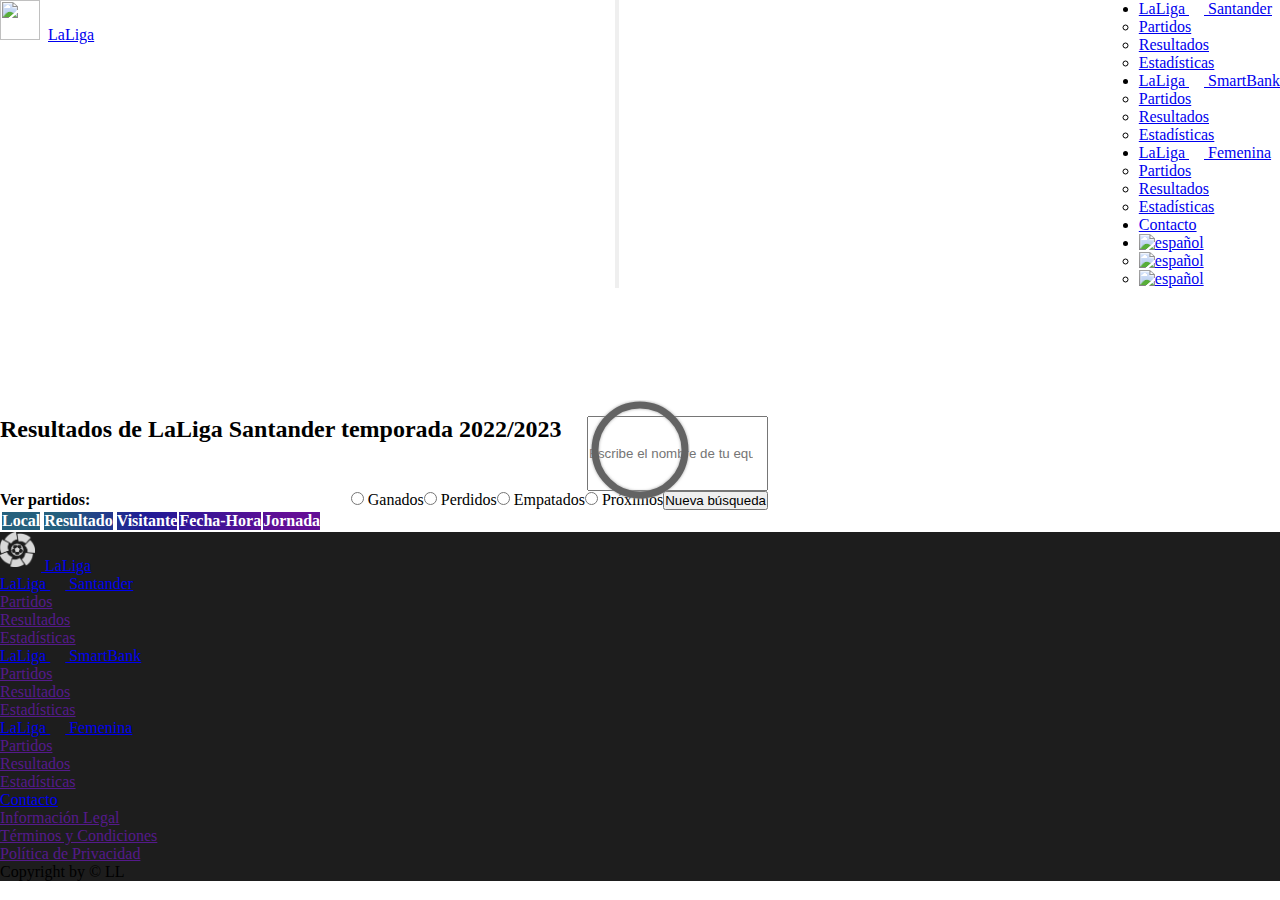
==== commit 1b76cb77: "respaldo" ====
--- a/pages/matches.html
+++ b/pages/matches.html
@@ -115,9 +115,9 @@
           <div class="alert alert-light alerta" role="alert" id="alerta2">
             Debes ingresar el nombre de tu equipo
           </div>
-          <!-- <div class="alert alert-light" role="alert" id="alerta3">
-            Debes ingresar el nombre de tu equipo
-          </div> -->
+          <div class="alert alert-light" role="alert" id="alerta3">
+            La temporada ha teminado, ya no quedan partidos por jugar
+          </div>
         <h3 class="title-filtro">Ver partidos:</h3>
         <div class="container radioButtons">
       <div class="form-check form-check-inline">
--- a/styles/styles.css
+++ b/styles/styles.css
@@ -1,58 +1,137 @@
 * {
-    margin: 0;
-    padding: 0;
-    box-sizing: border-box;
-}
+  margin: 0;
+  padding: 0;
+  box-sizing: border-box;
+}
+
 /* inicio header*/
-header{
+header {
   margin-bottom: 4rem;
 }
-.img-logo{
-    width: 40px;
-    height: 40px;
-    margin-right: 0.5rem;
-}
+
+.img-logo {
+  width: 40px;
+  height: 40px;
+  margin-right: 0.5rem;
+}
+
 .images-Ensign {
-    width: 25px;
-    height: 25px;
-}
-.logo-santander{
+  width: 25px;
+  height: 25px;
+}
+
+.logo-santander {
   width: 20px;
   padding-bottom: 10px;
-}
-.logo-idioma{
+  margin-left: 5px;
+  margin-right: 10px;
+}
+
+.logo-idioma {
   width: 25px;
 }
-.santander:hover{
-  background-color:#E32D38 ;
-}
-.smartbank:hover{
-  background-color:#0077C8 ;
-}
-.femenina:hover{
-  background-color:#00BF88 ;
-}
+
+.santander:hover {
+  background-color: #E32D38;
+}
+
+.smartbank:hover {
+  background-color: #0077C8;
+}
+
+.femenina:hover {
+  background-color: #00BF88;
+}
+
 /* fin header */
 
 /* inicio footer general */
-.footer{
-  background-color: grey;
-}
-.img-footer{
-  width: 40px;
+.footer {
+  background-color: rgb(29, 29, 29);
+
+}
+
+.footer-items {
+  padding-top: 3rem;
+  padding-bottom: 2rem;
+}
+
+.container {
+  display: flex;
+  flex-direction: row;
+  flex-wrap: wrap;
+  justify-content: space-between;
+}
+
+.img-footer {
+  width: 35px;
   height: auto;
-}
-.textos-footer ul li{
+  margin-right: 6px;
+  padding-bottom: 4px;
+}
+
+.footer-brand {
+  text-decoration: none;
+  font-size: 20px;
+  font-weight: 600;
+  color: rgb(216, 216, 216);
+}
+
+.men2 {
+  width: 100%;
+}
+
+.menu-footer {
+  width: 100%;
+  display: flex;
+  justify-content: space-between;
+}
+
+.menu-legal,
+.menu-footer ul{
+  display: flex;
+  flex-direction: row;
+  align-items:start;
+  padding-left: 0;
+}
+
+.links ul,
+.menu-footer ul,
+.menu-legal ul {
   list-style: none;
-  text-decoration: none;
-}
-.textos-footer ul li a{
+}
+
+.links ul li,
+.menu-legal ul li {
+  display: inline-block;
   list-style: none;
   text-decoration: none;
-  color: black;
+}
+
+.line {
+  border: solid 1px rgb(216, 216, 216);
+  width: 100%;
+}
+
+.links ul li a,
+.menu-footer ul li a,
+.menu-legal ul li a {
+  list-style: none;
+  text-decoration: none;
+  color:rgb(216, 216, 216);
   font-size: 14px;
   font-weight: 400;
 }
+
+.links ul li a {
+  margin-left: 25px;
+}
+
+.links ul li a i {
+  font-size: 25px;
+  color: rgb(216, 216, 216);
+}
+
 /* fin footer general */
 
 /* spinner */
@@ -60,7 +139,7 @@
   position: absolute;
   top: 50%;
   left: 50%;
-  transform: translate(-50%,-50%);
+  transform: translate(-50%, -50%);
 }
 
 #container {
@@ -73,10 +152,12 @@
     stroke-dasharray: 1 98;
     stroke-dashoffset: -105;
   }
+
   50% {
     stroke-dasharray: 80 10;
     stroke-dashoffset: -160;
   }
+
   100% {
     stroke-dasharray: 1 98;
     stroke-dashoffset: -300;
@@ -90,9 +171,10 @@
   animation-timing-function: cubic-bezier;
   animation-iteration-count: infinite;
 }
+
 /* fin spinner */
 
-.banner{
+.banner {
   background-image: url(/img/portada1440x811.jpg);
   width: 100%;
   height: 811px;
@@ -102,34 +184,40 @@
   margin-bottom: 5rem;
 }
 
-.title{
+.title {
   color: white;
   text-align: center;
   font-size: 3rem;
   margin-top: 0.5rem;
 }
-.grande{
+
+.grande {
   font-size: 36px;
 }
-.contorno{
+
+.contorno {
   border-radius: 8px;
   -webkit-box-shadow: 8px 7px 23px 3px rgba(210, 210, 210, 1);
   -moz-box-shadow: 8px 7px 23px 3px rgba(210, 210, 210, 1);
   box-shadow: 8px 7px 23px 3px rgba(210, 210, 210, 1);
 }
-.contorno:hover{
+
+.contorno:hover {
   -webkit-box-shadow: 8px 7px 23px 3px rgba(127, 76, 220, 0.14);
   -moz-box-shadow: 8px 7px 23px 3px rgba(127, 76, 220, 0.14);
   box-shadow: 8px 7px 23px 3px rgba(127, 76, 220, 0.14);
 }
-.card-img-top{
+
+.card-img-top {
   border-radius: 8px 8px 0px 0px;
 }
-.link-noticias{
+
+.link-noticias {
   text-decoration: none;
   color: black;
 }
-.link-noticias:hover{
+
+.link-noticias:hover {
   color: black;
 }
 
@@ -142,6 +230,7 @@
     margin-top: 4rem;
   }
 }
+
 @media screen and (max-width: 768px) {
   .banner {
     background-image: url(../img/portada-768x639.png);
@@ -150,17 +239,21 @@
     background-size: cover;
     margin-top: 5.3rem;
   }
-  .banner h1{
-    font-size:30px ;
-  }
-  .banner h2{
-    font-size:30px ;
-  }
-  .img-logo{
+
+  .banner h1 {
+    font-size: 30px;
+  }
+
+  .banner h2 {
+    font-size: 30px;
+  }
+
+  .img-logo {
     width: 35px;
     height: auto;
   }
 }
+
 @media screen and (max-width: 576px) {
   .banner {
     background-image: url(../img/portada-576x513.png);
@@ -169,57 +262,77 @@
     background-size: cover;
     margin-top: 3.8rem;
   }
-  .banner h1{
-    font-size:30px ;
-  }
-  .banner h2{
-    font-size:30px ;
-  }
-  .img-logo{
+
+  .banner h1 {
+    font-size: 30px;
+  }
+
+  .banner h2 {
+    font-size: 30px;
+  }
+
+  .img-logo {
     width: 35px;
     height: auto;
   }
 }
 
-.cards{
+.span-title {
+  font-weight: 700;
+}
+
+.black {
+  width: 50px;
+  padding-bottom: 20px;
+}
+
+.cards {
   margin-bottom: 5rem;
 }
 
 /* inicio tablas general */
-.ancho{
+.ancho {
   width: 60%;
 
 }
 
-thead{
-  background: rgb(37,96,125);
-background: linear-gradient(90deg, rgba(37,96,125,1) 18%, rgba(14,9,142,0.9295890231092437) 45%, rgba(99,14,150,1) 89%);
-}
-thead tr th{
+thead {
+  background: rgb(37, 96, 125);
+  background: linear-gradient(90deg, rgba(37, 96, 125, 1) 18%, rgba(14, 9, 142, 0.9295890231092437) 45%, rgba(99, 14, 150, 1) 89%);
+}
+
+thead tr th {
   color: white;
 }
-tbody tr td{
+
+tbody tr td {
   font-size: 14px;
 }
-.texto-score{
+
+.texto-score {
   text-align: center;
 }
-.inputs-filtro{
+
+.inputs-filtro {
   margin-top: 8rem;
 }
-.title-temporada{
+
+.title-temporada {
   text-align: center;
   margin-bottom: 3rem;
 }
-.title-filtro{
+
+.title-filtro {
   font-size: 16px;
 }
-.radioButtons{
+
+.radioButtons {
   display: flex;
   flex-direction: row;
   flex-wrap: wrap;
   justify-content: space-between;
 }
+
 /* .radioButtons a{
   text-decoration: none;
   padding: 8px 8px;
@@ -227,20 +340,25 @@
   color: black;
 } */
 
-#matches-body td:nth-child(3){
+#matches-body td:nth-child(3),
+#table-body td:nth-child(1) {
   text-align: center;
 }
-#matches-body td:nth-child(1){
+
+#matches-body td:nth-child(1) {
   text-align: start;
 }
-.alerta{
+
+.alerta {
   background-color: white;
   color: rgb(172, 2, 2);
-padding: 8px 16px;
-}
-.alerta span{
+  padding: 8px 16px;
+}
+
+.alerta span {
   font-weight: 700;
 }
+
 /* .end{
   align-content: end;
-} */
+} */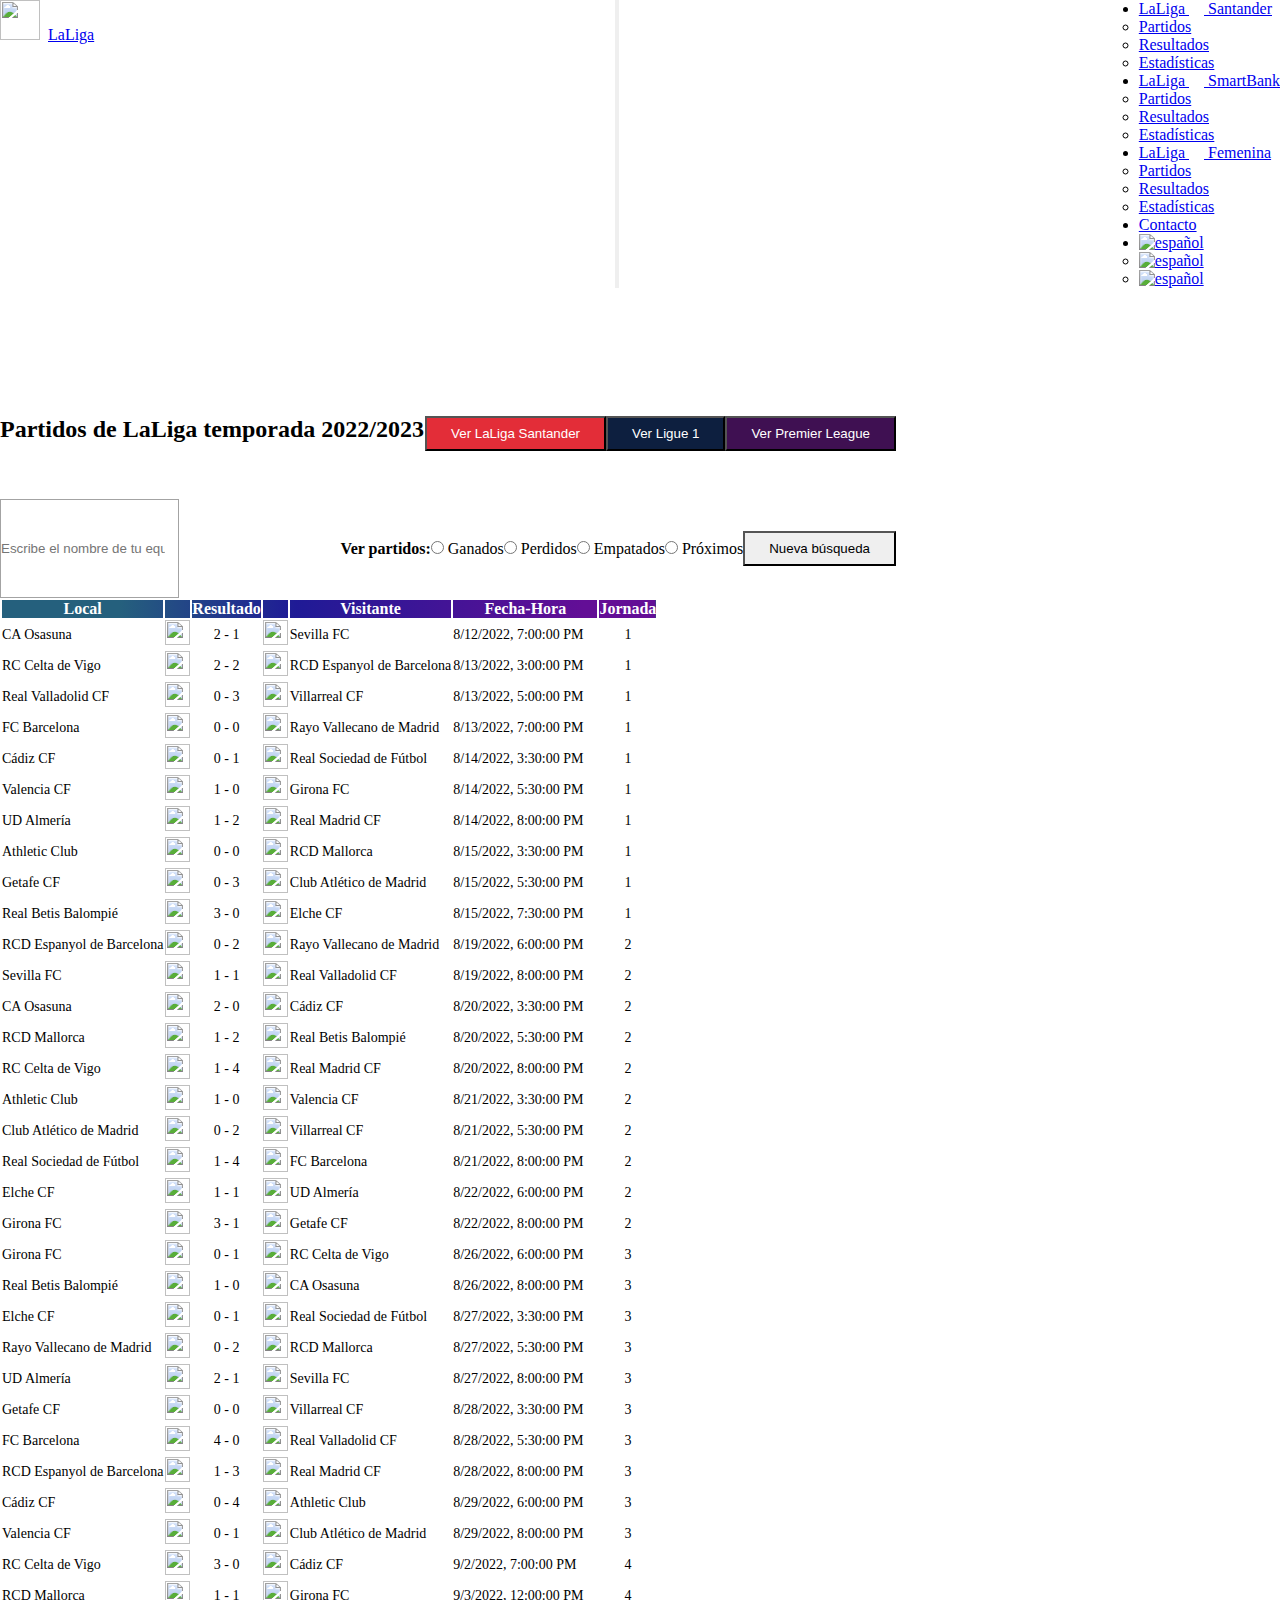
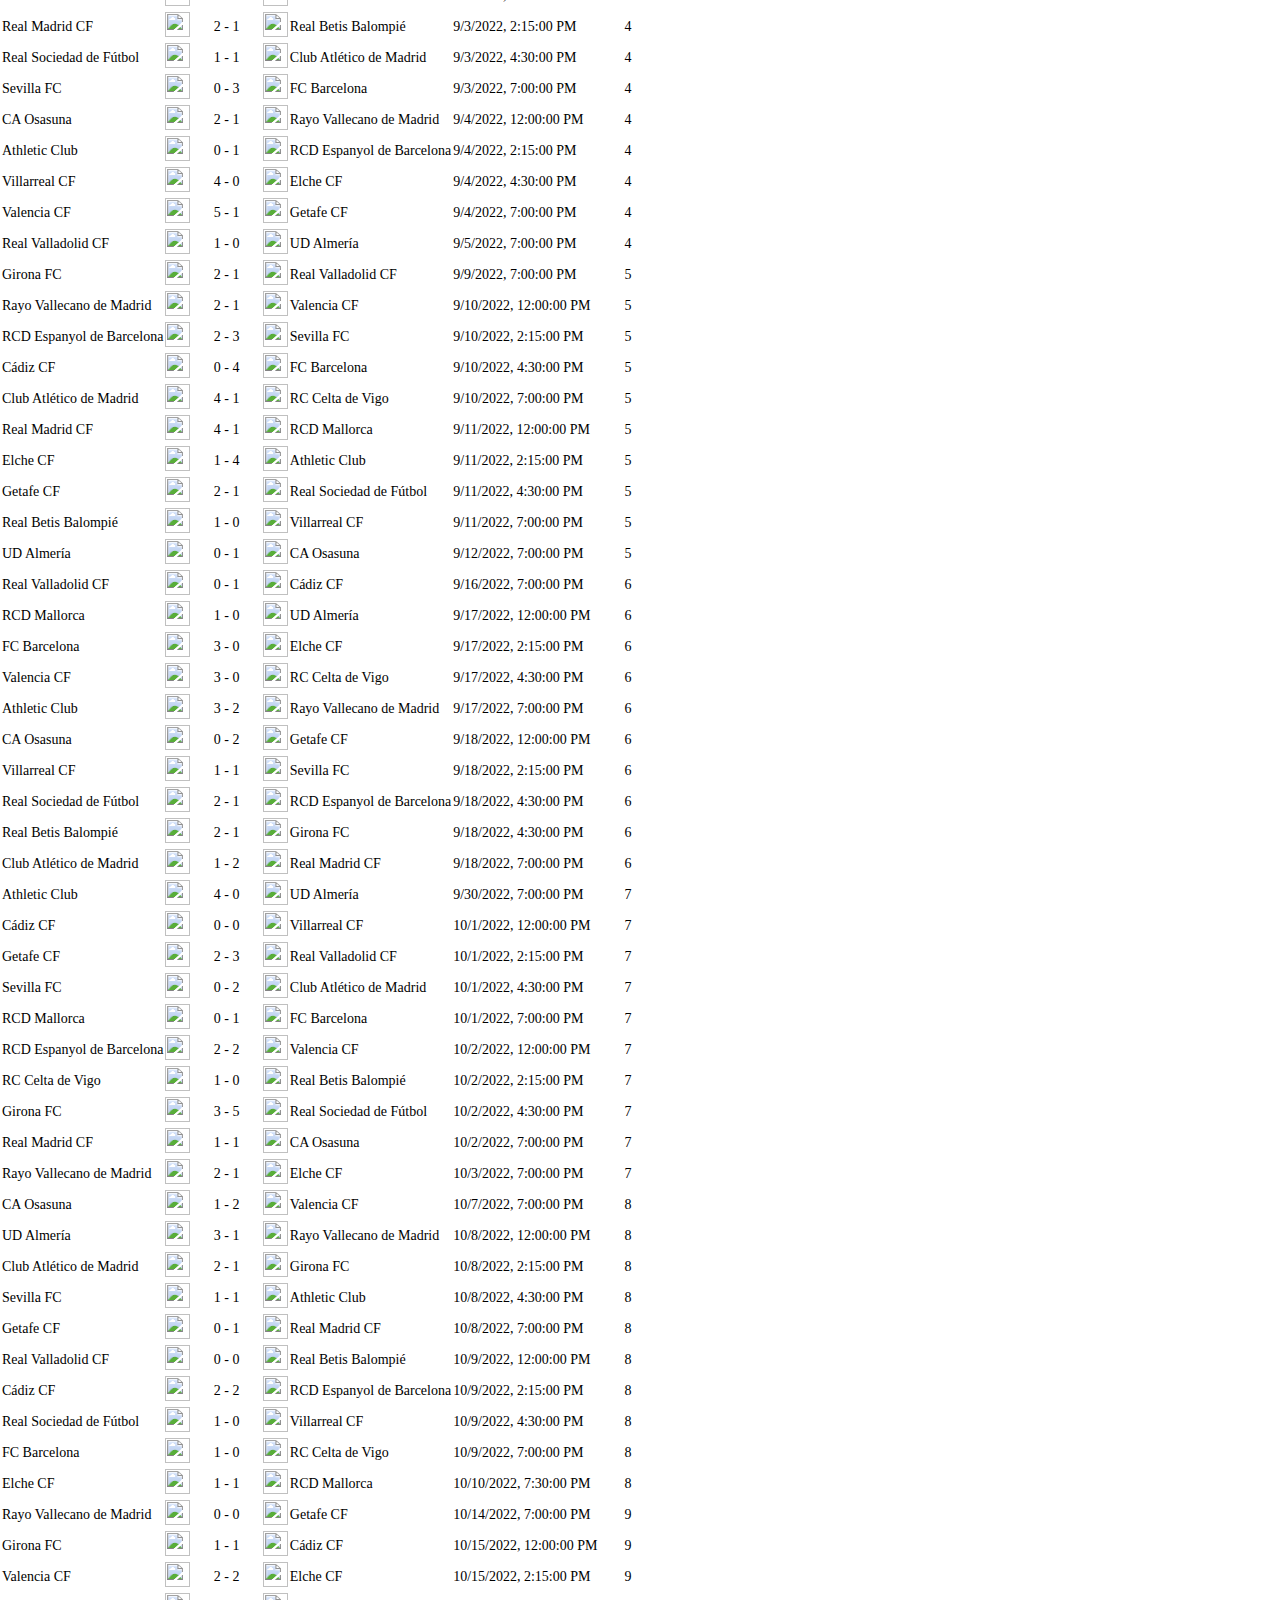
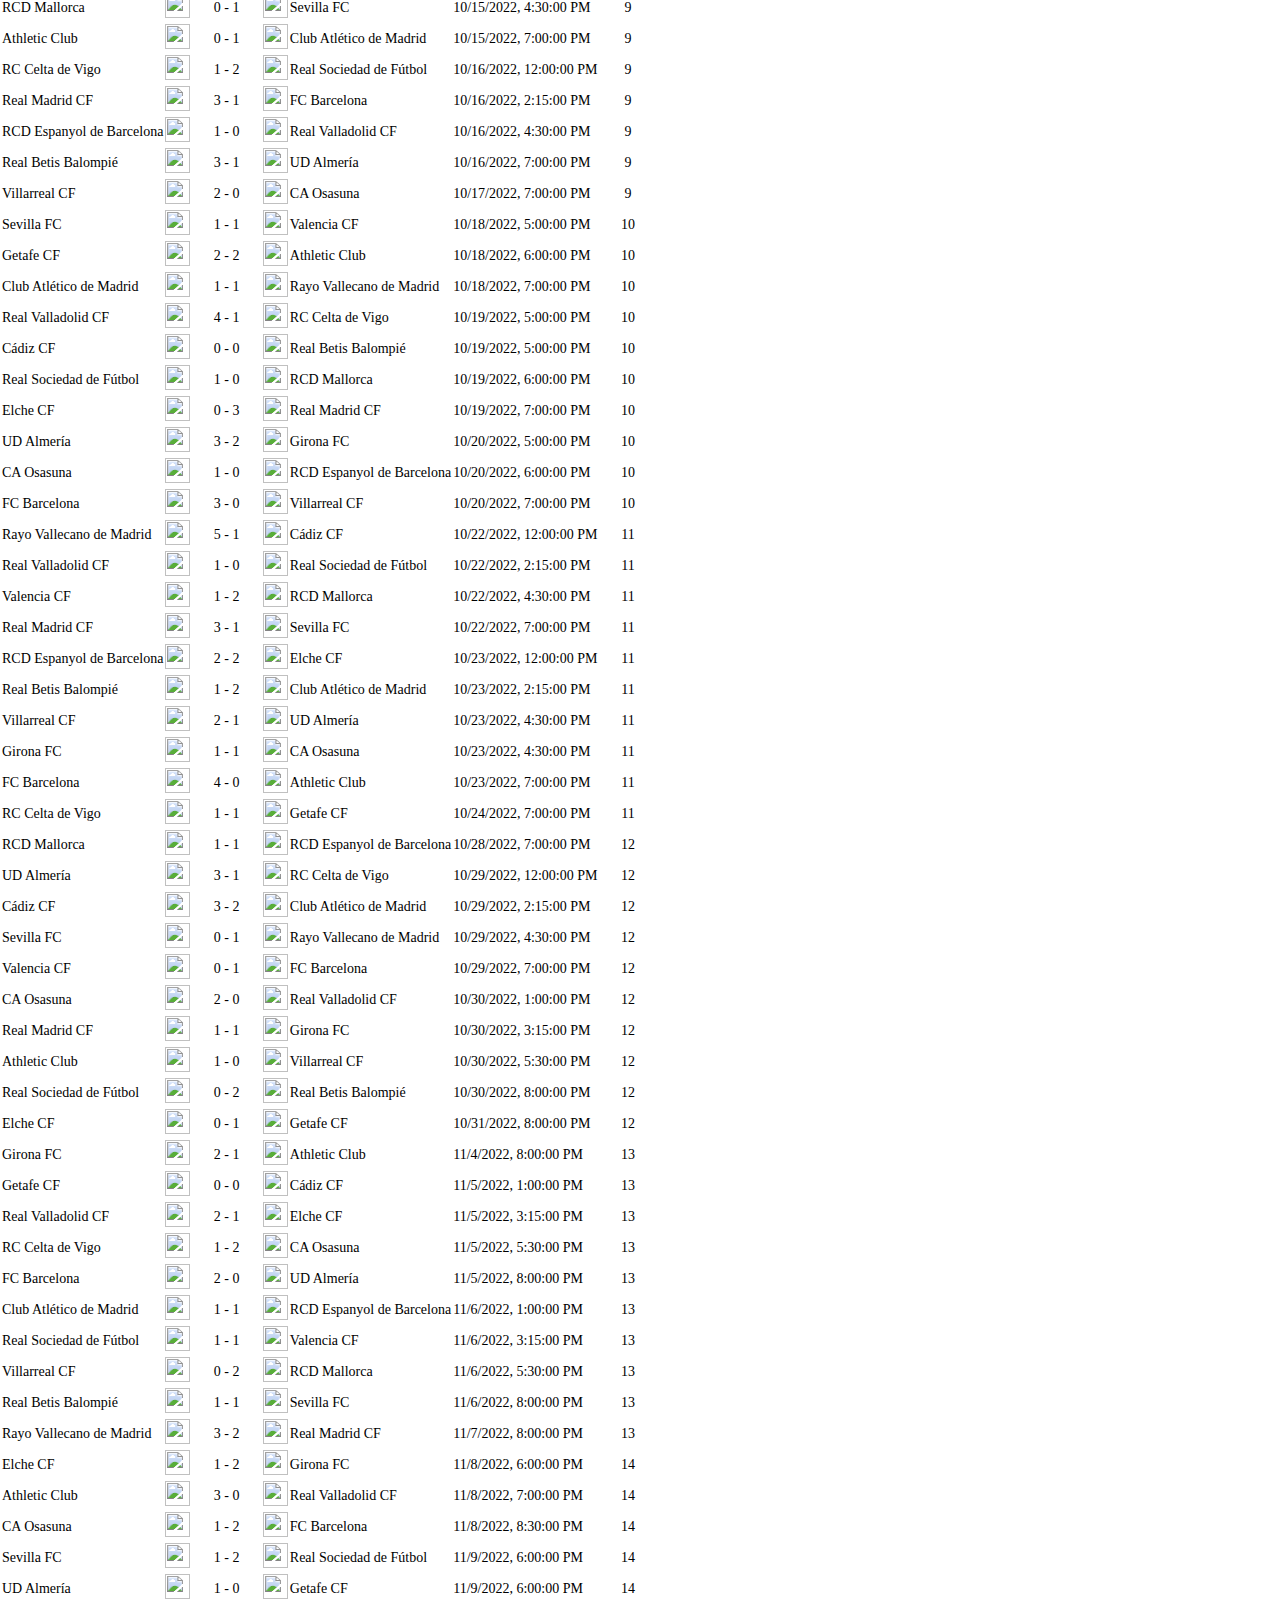
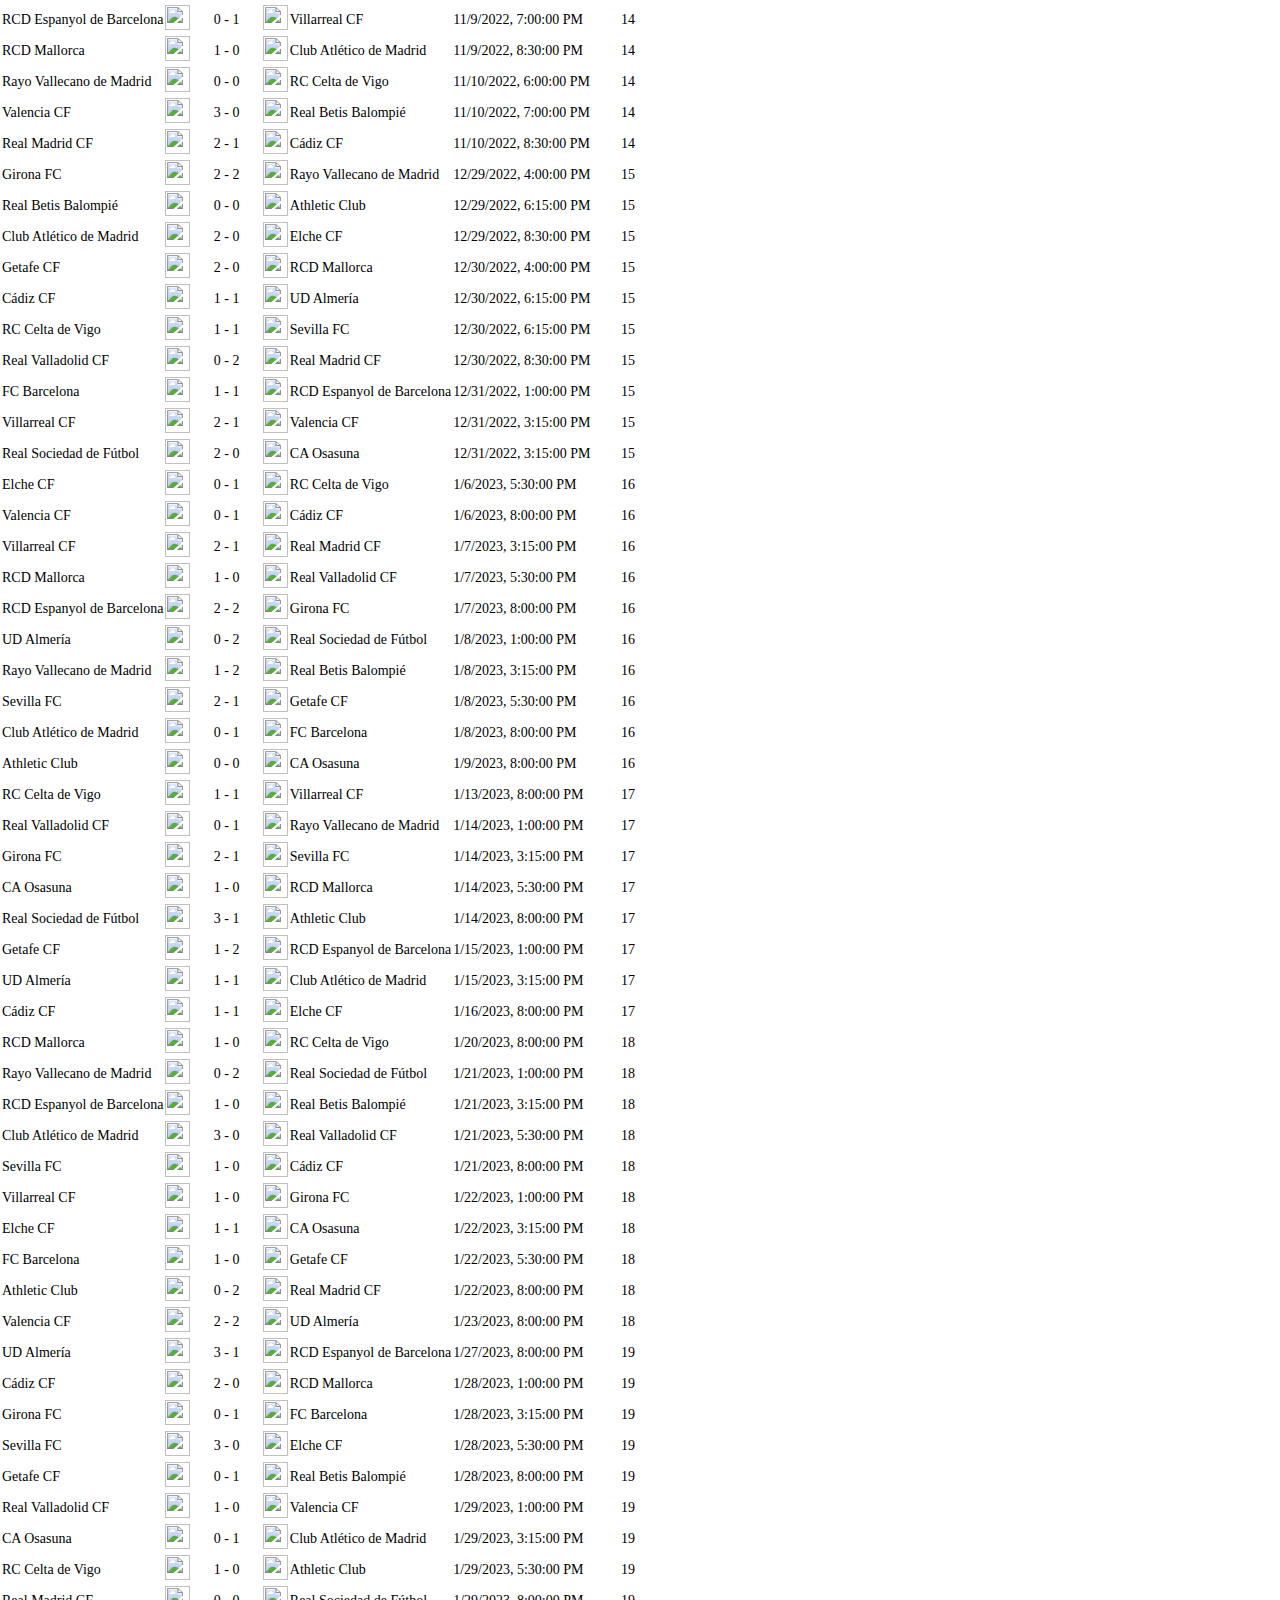
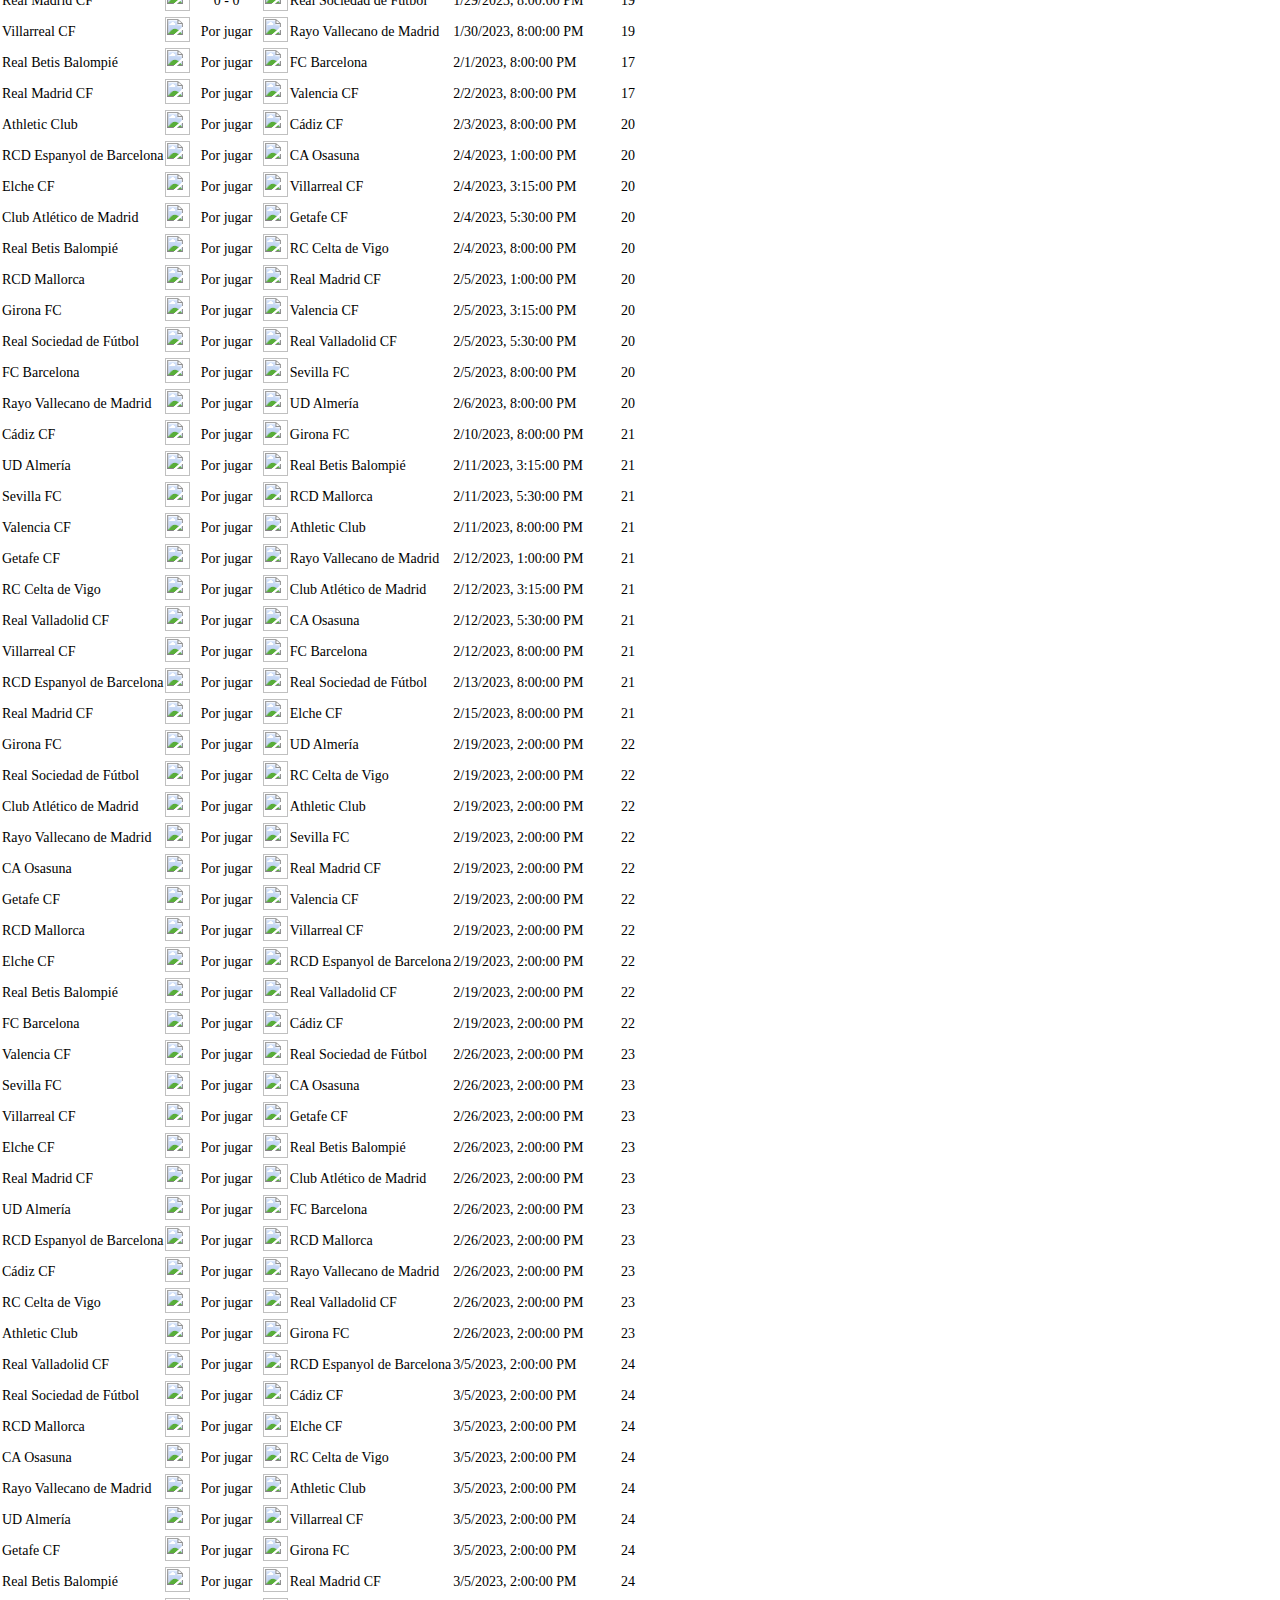
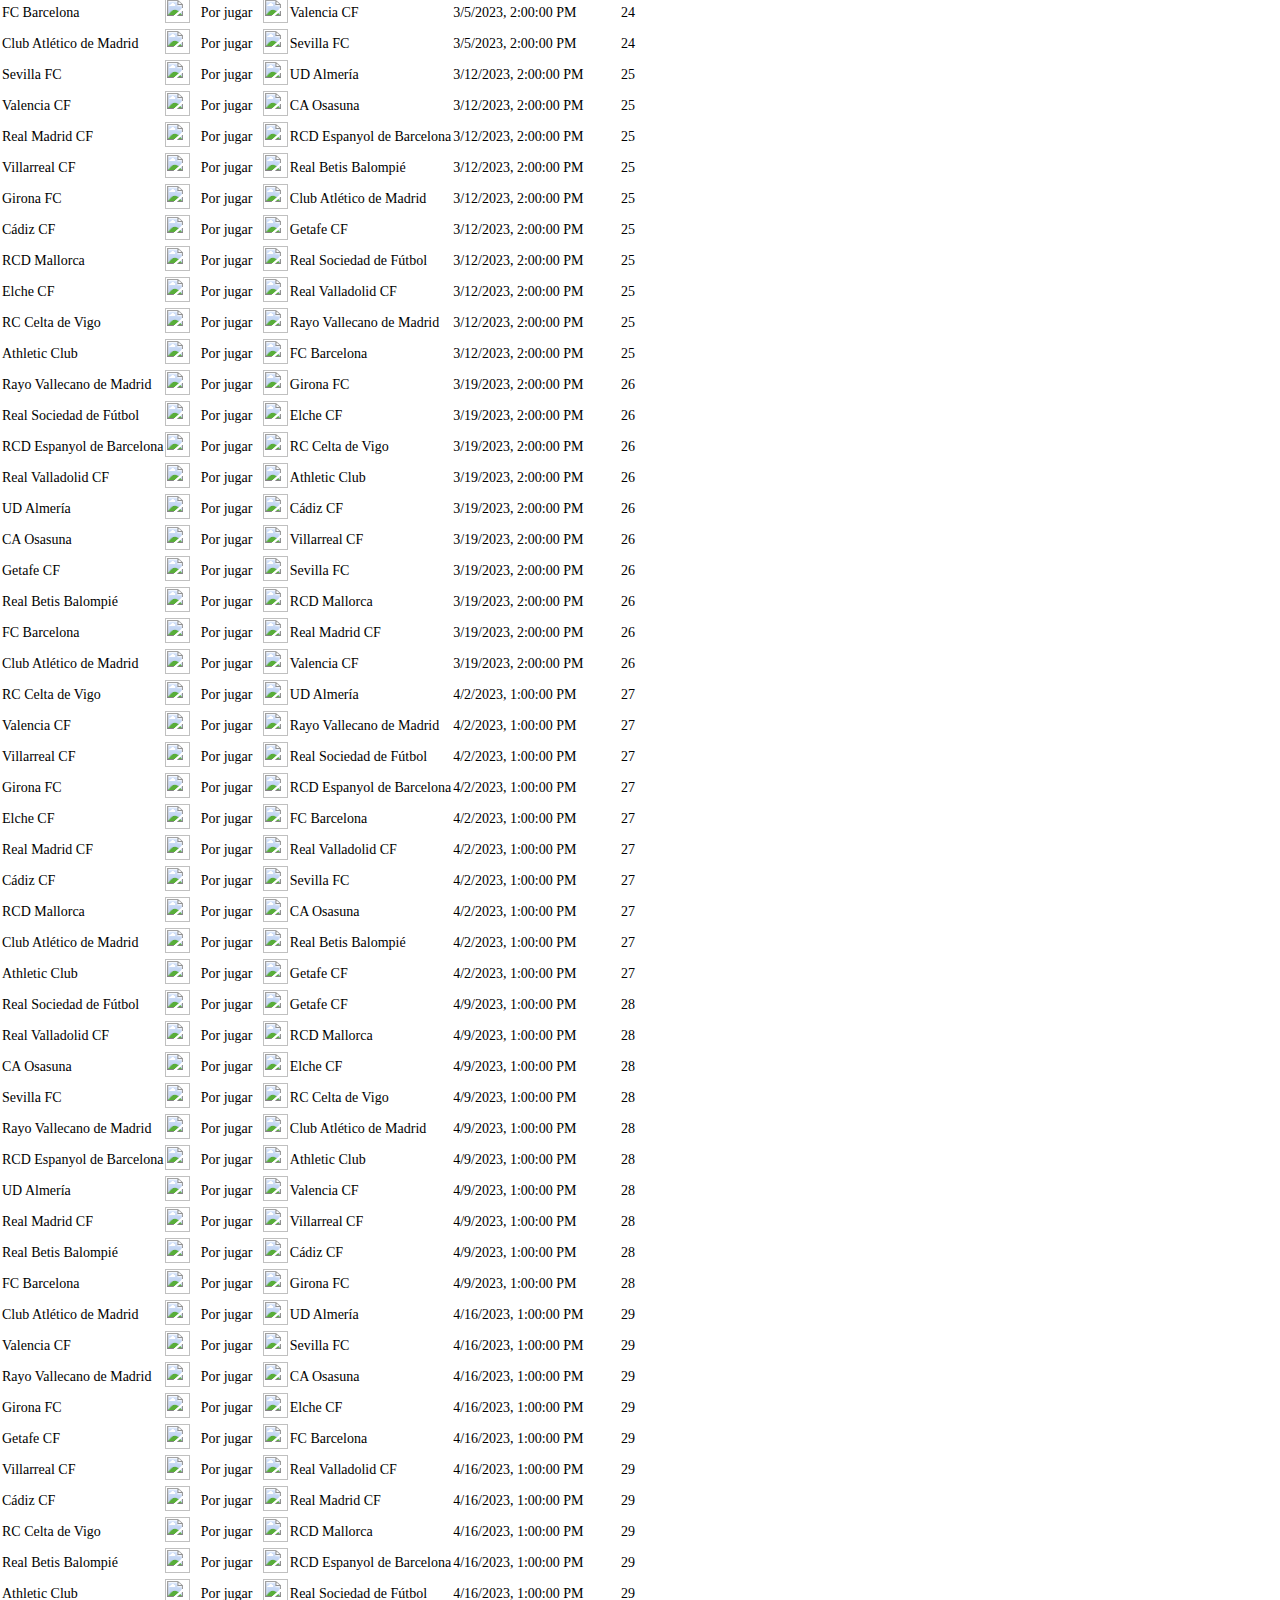
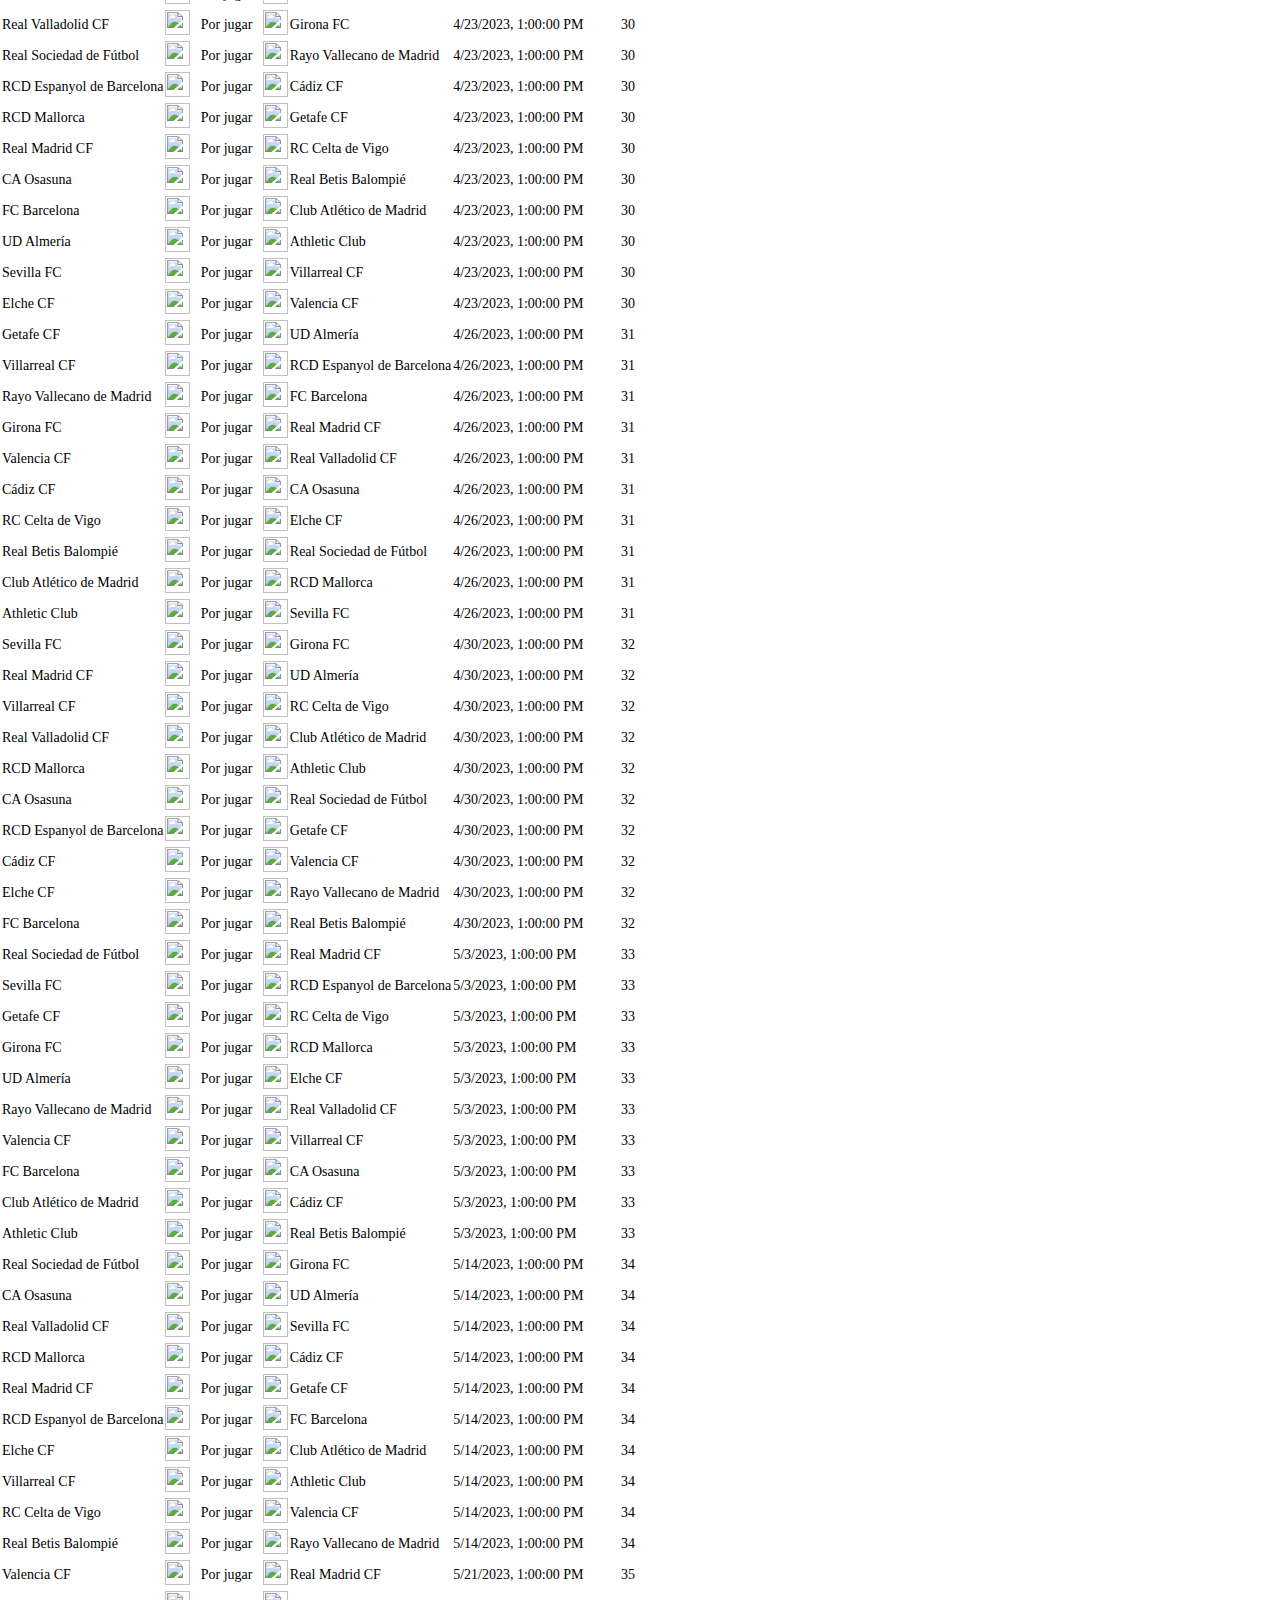
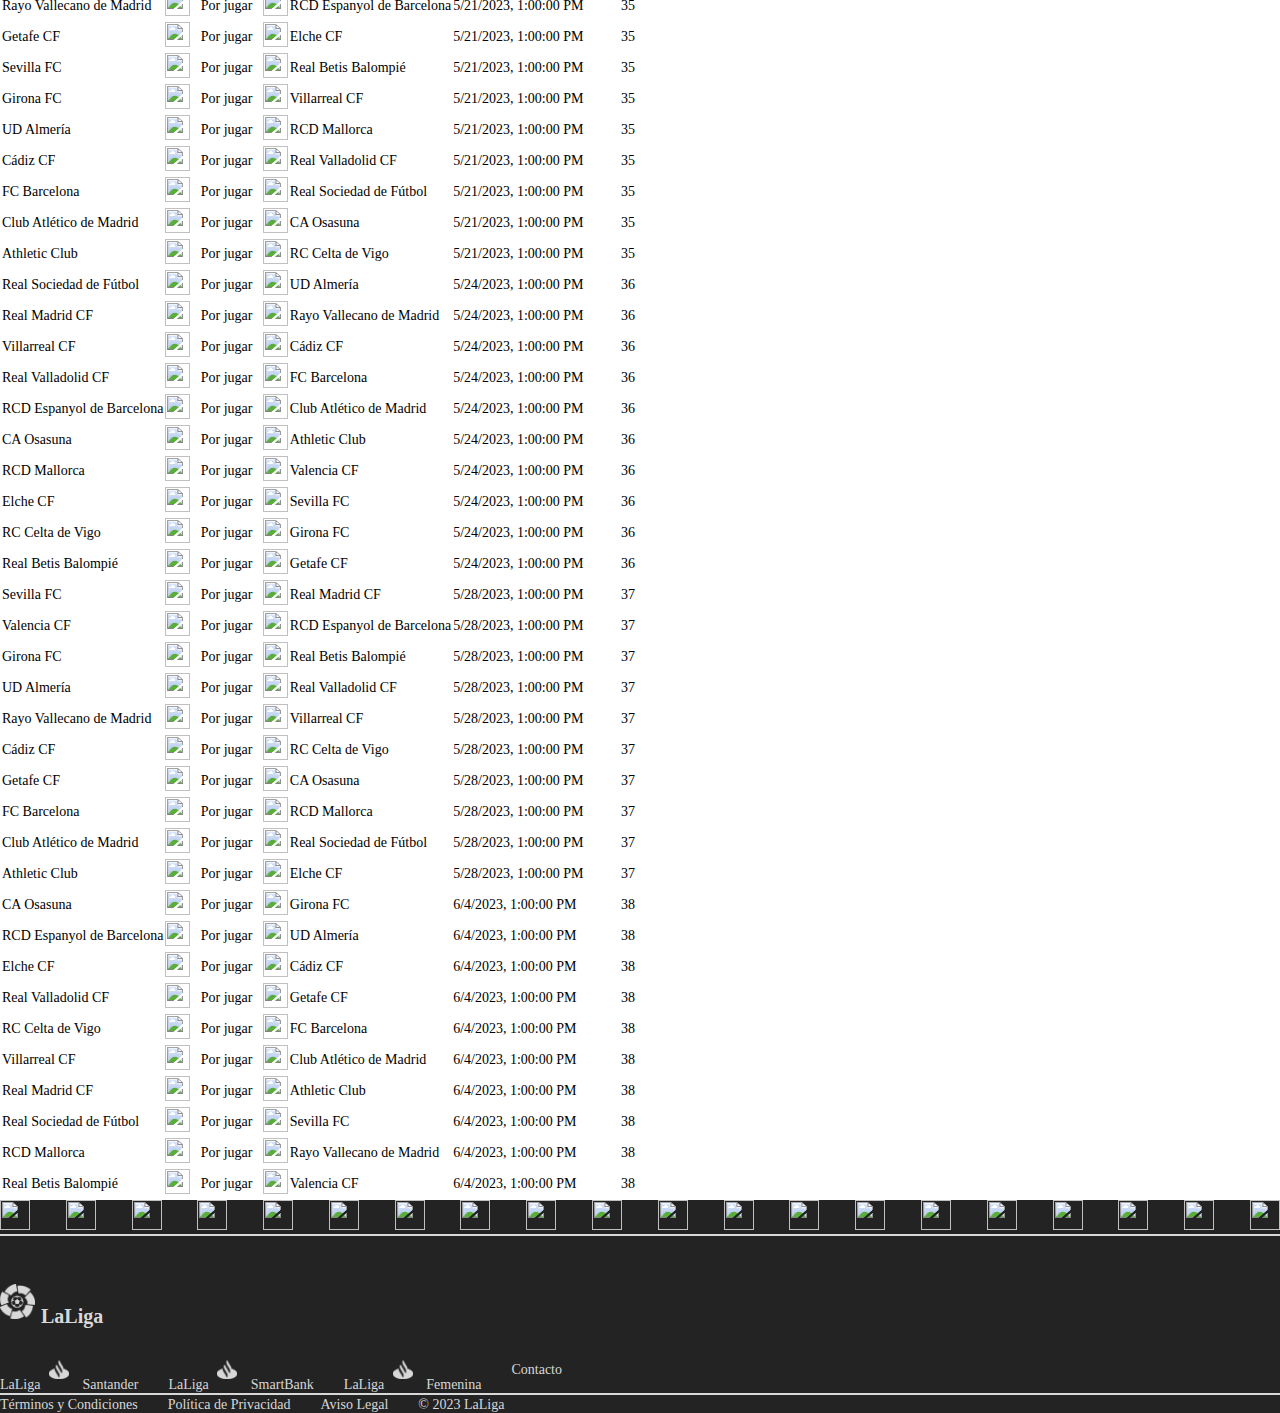
==== commit f581db71: "ultima versión" ====
--- a/pages/matches.html
+++ b/pages/matches.html
@@ -5,6 +5,7 @@
     <meta http-equiv="X-UA-Compatible" content="IE=edge">
     <meta name="viewport" content="width=device-width, initial-scale=1.0">
     <link href="https://cdn.jsdelivr.net/npm/bootstrap@5.3.0-alpha1/dist/css/bootstrap.min.css" rel="stylesheet" integrity="sha384-GLhlTQ8iRABdZLl6O3oVMWSktQOp6b7In1Zl3/Jr59b6EGGoI1aFkw7cmDA6j6gD" crossorigin="anonymous">
+    <link rel="stylesheet" href="https://cdnjs.cloudflare.com/ajax/libs/font-awesome/6.3.0/css/all.min.css" integrity="sha512-SzlrxWUlpfuzQ+pcUCosxcglQRNAq/DZjVsC0lE40xsADsfeQoEypE+enwcOiGjk/bSuGGKHEyjSoQ1zVisanQ==" crossorigin="anonymous" referrerpolicy="no-referrer" />
     <link rel="stylesheet" href="/styles/styles.css">
     <title>Partidos</title>
 </head>
@@ -27,12 +28,12 @@
               </a>
               <ul class="dropdown-menu dropdown-menu-dark" aria-labelledby="navbarDropdown">
                 <li>
-                  <a class="dropdown-item" href="../pages/matches.html">Partidos</a>
+                  <a class="dropdown-item" href="#">Partidos</a>
                 </li>
                 <li>
                   <a class="dropdown-item" href="../pages/standings.html">Resultados</a>
                 </li>
-                <li><a class="dropdown-item" href="#">Estadísticas</a></li>
+                <li><a class="dropdown-item" href="../pages/statistics.html">Estadísticas</a></li>
               </ul>
             </li>
 
@@ -67,7 +68,7 @@
 
           <ul class="navbar-nav me-auto mx-auto">
             <li class="nav-item">
-              <a class="nav-link fw-bold px-4 text-light" href="../pages/matches.html">Contacto</a>
+              <a class="nav-link fw-bold px-4 text-light" href="../pages/contact.html">Contacto</a>
             </li>
             <li class="nav-item dropdown">
               <a class="nav-link" href="#" id="navbarDropdown" role="button" data-bs-toggle="dropdown"
@@ -107,45 +108,50 @@
 
 <!-- INICIO TABLA -->
       <div class="container inputs-filtro ancho">
-        <h2 class="title-temporada">Resultados de LaLiga Santander temporada 2022/2023</h2>
-          <input class="form-control me-2 " autocomplete="off" type="search" placeholder="Escribe el nombre de tu equipo" aria-label="Search" id="partidos">
-          <div class="alert alert-light alerta" role="alert" id="alerta1">
-            El equipo que buscas <span>no pertenece</span> a LaLiga Santander 2022-2023
+        <h2 class="title-temporada">Partidos de LaLiga temporada 2022/2023</h2>
+        <div class="container botones-ligas">
+        <button type="reset" class="btn sant" id="ligaSant"> Ver LaLiga Santander</button>
+        <button type="reset" class="btn ligue1" id="ligue1">Ver Ligue 1</button>
+        <button type="reset" class="btn premier" id="premier">Ver Premier League</button>
+        </div>
+          <input class="form-control" autocomplete="off" type="search" placeholder="Escribe el nombre de tu equipo" aria-label="Search" id="partidos">
+          <div class="container alert alert-light alerta" role="alert" id="alerta1">
+            El equipo que buscas <span>no pertenece</span> a esta liga
           </div>
-          <div class="alert alert-light alerta" role="alert" id="alerta2">
+          <div class="container alert alert-light alerta" role="alert" id="alerta2">
             Debes ingresar el nombre de tu equipo
           </div>
-          <div class="alert alert-light" role="alert" id="alerta3">
+          <div class="container alert alert-light" role="alert" id="alerta3">
             La temporada ha teminado, ya no quedan partidos por jugar
           </div>
-        <h3 class="title-filtro">Ver partidos:</h3>
         <div class="container radioButtons">
+          <h3 class="title-filtro">Ver partidos:</h3>
       <div class="form-check form-check-inline">
         <input class="form-check-input" type="radio" name="inlineRadioOptions" id="ganados" value="PartidosGanados" onclick="filtroBotones()">
-        <label class="form-check-label" for="inlineRadio1">Ganados</label>
+        <label class="form-check-label" for="ganados">Ganados</label>
       </div>
       <div class="form-check form-check-inline">
         <input class="form-check-input" type="radio" name="inlineRadioOptions" id="perdidos" value="PartidosPerdidos" onclick="filtroBotones()">
-        <label class="form-check-label" for="inlineRadio2">Perdidos</label>
+        <label class="form-check-label" for="perdidos">Perdidos</label>
       </div>
       <div class="form-check form-check-inline">
         <input class="form-check-input" type="radio" name="inlineRadioOptions" id="empatados" value="PartidosEmpatados" onclick="filtroBotones()">
-        <label class="form-check-label" for="inlineRadio1">Empatados</label>
+        <label class="form-check-label" for="empatados">Empatados</label>
       </div>
       <div class="form-check form-check-inline">
         <input class="form-check-input" type="radio" name="inlineRadioOptions" id="proximos" value="ProximosPartidos" onclick="filtroBotones()">
-        <label class="form-check-label" for="inlineRadio2">Próximos</label>
+        <label class="form-check-label" for="proximos">Próximos</label>
       </div>
       <div class="form-check form-check-inline end">
         <!-- <a href="" class="button-busqueda" id="borrar-busqueda">Nueva búsqueda</a> -->
-      <button type="reset" class="btn btn-outline-dark" id="borrar-busqueda">Nueva búsqueda</button>
+      <button type="reset" class="btn btn-dark square" id="borrar-busqueda">Nueva búsqueda</button>
     </div>
   </div>
   </div>
 
 <div class="container ancho">
     <table class="table table-sm table-hover table-responsive">
-        <thead class="table">
+        <thead class="table" id="tab-match">
             <tr>
               <th>Local</th>
               <th></th>
@@ -162,80 +168,71 @@
   </div>
 
 <!-- INICIO FOOTER -->
-  <footer class="footer">
-    <div class="container-fluid">
-      <div class="row">
-      <div class="col col-lg-2 col-md-6 col-sm-12 col-12 logo-footer">
-      </div>
-      <div class="col col-lg-2 col-md-6 col-sm-12 col-12 textos-footer">
-        <ul><li class="LaLiga-footer"><a href="#"><img class="img-footer" src="../img/Logo-Footer.png" alt="La Liga" /> LaLiga</a></li></ul>
-        <ul class="footer-santander">
-          <li class="title-foot-sant">
-            <a class="nav-link text-light fw-bold px-4" href="#" id="navbarDropdown" role="button"
-              data-bs-toggle="dropdown" aria-expanded="false">
-              LaLiga
-              <img class="logo-santander" src="../img/Santander-white.png" alt="" />
-              Santander
-            </a>
-          </li>
-          <li class="items-footer"><a href="">Partidos</a></li>
-          <li class="items-footer"><a href="">Resultados</a></li>
-          <li class="items-footer"><a href="">Estadísticas</a></li>
-        </ul>
-      </div>
-        <div class="col col-lg-2 col-md-6 col-sm-12 col-12 textos-footer">
-        <ul class="footer-santander">
-          <li class="title-foot-sant">
-            <a class="nav-link text-light fw-bold px-4" href="#" id="navbarDropdown" role="button"
-              data-bs-toggle="dropdown" aria-expanded="false">
-              LaLiga
-              <img class="logo-santander" src="../img/Santander-white.png" alt="" />
-              SmartBank
-            </a>
-          </li>
-          <li class="items-footer"><a href="">Partidos</a></li>
-          <li class="items-footer"><a href="">Resultados</a></li>
-          <li class="items-footer"><a href="">Estadísticas</a></li>
-        </ul>
-      </div>
-      <div class="col col-lg-2 col-md-6 col-sm-12 col-12 textos-footer">
-        <ul class="footer-santander">
-          <li class="title-foot-sant">
-            <a class="nav-link text-light fw-bold px-4" href="#" id="navbarDropdown" role="button"
-              data-bs-toggle="dropdown" aria-expanded="false">
-              LaLiga
-              <img class="logo-santander" src="../img/Santander-white.png" alt="" />
-              Femenina
-            </a>
-          </li>
-          <li class="items-footer"><a href="">Partidos</a></li>
-          <li class="items-footer"><a href="">Resultados</a></li>
-          <li class="items-footer"><a href="">Estadísticas</a></li>
-        </ul>
-      </div>
-      <div class="col col-lg-2 col-md-6 col-sm-12 col-12 textos-footer">
-        <ul class="footer-santander">
-          <li class="title-foot-sant">
-            <a class="nav-link text-light fw-bold px-4" href="#" id="navbarDropdown" role="button"
-              data-bs-toggle="dropdown" aria-expanded="false">
-              Contacto
-            </a>
-          </li>
-          <li class="items-footer"><a href="">Información Legal</a></li>
-          <li class="items-footer"><a href="">Términos y Condiciones</a></li>
-          <li class="items-footer"><a href="">Política de Privacidad</a></li>
-        </ul>
-      </div>
-      <div class="col col-lg-2 col-md-6 col-sm-12 col-12textos-footer">
-        <ul>
-          <li><p class="p-footer copyright">Copyright by &copy; LL</p></li>
-        </ul>
-      </div>
-    </div>
-    </div>
-  </footer>
-    <script src="https://cdn.jsdelivr.net/npm/bootstrap@5.3.0-alpha1/dist/js/bootstrap.bundle.min.js" integrity="sha384-w76AqPfDkMBDXo30jS1Sgez6pr3x5MlQ1ZAGC+nuZB+EYdgRZgiwxhTBTkF7CXvN" crossorigin="anonymous"></script>
+<footer class="footer">
+  <div class="container pt-5 pb-4" id="logos-equipos"></div>
+  <div class="container">
+    <hr class="line">
+  </div>
+  <div class="container footer-items">
+    <div class="col col-lg-3 col-md-6 col-sm-12 col-12 logo"><a class="footer-brand" href="#"><img class="img-footer" src="../img/Logo-Footer.png" alt=""/>LaLiga</a>
+    </div>
+    <div class=" col col-lg-4 col-md-6 col-sm-12 col-12 links">
+      <ul>
+        <li><a href="https://twitter.com/laligaEN"><i class="fa-brands fa-square-twitter"></i></a></li>
+        <li><a href="https://www.facebook.com/LaLiga"><i class="fa-brands fa-square-facebook"></i></a></li>
+        <li><a href="https://www.instagram.com/laliga/"><i class="fa-brands fa-square-instagram"></i></a></li>
+        <li><a href="https://www.youtube.com/user/laliga"><i class="fa-brands fa-square-youtube"></i></a></li>
+        <li><a href="https://vk.com/laliga"><i class="fa-brands fa-vk"></i></a></li>
+        <li><a href="https://www.linkedin.com/company/laliga/"><i class="fa-brands fa-linkedin"></i></a></li>
+      </ul>
+    </div>
+  </div>
+  <div class="container men2">
+    <div class="menu-footer">
+      <ul>
+        <li><a class="nav-link fw-bold px-4" href="#" id="navbarDropdown" role="button"
+          data-bs-toggle="dropdown" aria-expanded="false">
+          LaLiga
+          <img class="logo-santander" src="../img/Santander-footer.png" alt="" />
+          Santander
+        </a></li>
+        <li><a class="nav-link fw-bold px-4" href="#" id="navbarDropdown" role="button"
+          data-bs-toggle="dropdown" aria-expanded="false">
+          LaLiga
+          <img class="logo-santander" src="../img/Santander-footer.png" alt="" />
+          SmartBank
+        </a></li>
+        <li><a class="nav-link fw-bold px-4" href="#" id="navbarDropdown" role="button"
+          data-bs-toggle="dropdown" aria-expanded="false">
+          LaLiga
+          <img class="logo-santander" src="../img/Santander-footer.png" alt="" />
+          Femenina
+        </a></li>
+        <li><a class="nav-link fw-bold px-4" href="../pages/matches.html">Contacto</a></li>
+      </ul>
+    </div>
+  </div>
+  <div class="container">
+    <hr class="line">
+  </div>
+  <div class="container menu-legal">
+    <ul>
+      <li><a href="">Términos y Condiciones</a></li>
+      <li><a href="">Política de Privacidad</a></li>
+      <li><a href="">Aviso Legal</a></li>
+      <li><a href="">&copy; 2023 LaLiga</a></li>
+    </ul>
+  </div>
+</footer>
+
+<script src="https://cdn.jsdelivr.net/npm/bootstrap@5.0.2/dist/js/bootstrap.bundle.min.js"
+  integrity="sha384-MrcW6ZMFYlzcLA8Nl+NtUVF0sA7MsXsP1UyJoMp4YLEuNSfAP+JcXn/tWtIaxVXM" crossorigin="anonymous">
+</script>
+<script src="../Js/Francesa-data.js"></script>
+<script src="../Js/Inglesa-data.js"></script>
+<script src="../Js/teams.js"></script>
         <script src="/Js/matches.js"></script>
         <script src="/Js/match-table.js"></script>
+        <script src="../Js/next-matches.js"></script>
     </body>
     </html>--- a/styles/styles.css
+++ b/styles/styles.css
@@ -6,113 +6,100 @@
 
 /* inicio header*/
 header {
+  height: auto;
   margin-bottom: 4rem;
 }
-
+.imgL{
+  width: 30px;
+  height: 30px;
+}
+.escudos{
+  display: flex;
+  flex-direction: row;
+  justify-content: space-between;
+}
 .img-logo {
   width: 40px;
   height: 40px;
   margin-right: 0.5rem;
 }
-
 .images-Ensign {
   width: 25px;
   height: 25px;
 }
-
 .logo-santander {
   width: 20px;
   padding-bottom: 10px;
   margin-left: 5px;
   margin-right: 10px;
 }
-
 .logo-idioma {
   width: 25px;
 }
-
 .santander:hover {
   background-color: #E32D38;
 }
-
 .smartbank:hover {
   background-color: #0077C8;
 }
-
 .femenina:hover {
   background-color: #00BF88;
 }
-
 /* fin header */
 
 /* inicio footer general */
 .footer {
-  background-color: rgb(29, 29, 29);
-
-}
-
+  background-color: #232323;
+}
 .footer-items {
   padding-top: 3rem;
   padding-bottom: 2rem;
 }
-
 .container {
   display: flex;
   flex-direction: row;
   flex-wrap: wrap;
   justify-content: space-between;
 }
-
 .img-footer {
   width: 35px;
   height: auto;
   margin-right: 6px;
   padding-bottom: 4px;
 }
-
 .footer-brand {
   text-decoration: none;
   font-size: 20px;
   font-weight: 600;
   color: rgb(216, 216, 216);
 }
-
-.men2 {
-  width: 100%;
-}
-
 .menu-footer {
   width: 100%;
   display: flex;
   justify-content: space-between;
 }
-
-.menu-legal,
+.menu-legal ul,
 .menu-footer ul{
   display: flex;
   flex-direction: row;
   align-items:start;
   padding-left: 0;
-}
-
-.links ul,
-.menu-footer ul,
-.menu-legal ul {
+  margin-right: 2rem;
   list-style: none;
 }
-
+.links ul{
+  list-style: none;
+}
 .links ul li,
 .menu-legal ul li {
   display: inline-block;
   list-style: none;
   text-decoration: none;
 }
-
 .line {
   border: solid 1px rgb(216, 216, 216);
   width: 100%;
 }
-
 .links ul li a,
 .menu-footer ul li a,
 .menu-legal ul li a {
@@ -122,16 +109,24 @@
   font-size: 14px;
   font-weight: 400;
 }
-
+.menu-footer ul li a,
+.menu-legal ul li a{
+  padding-left: 0px;
+  padding-right: 30px;
+}
+.links ul li a:hover,
+.menu-footer ul li a:hover,
+.menu-legal ul li a:hover,
+.logo a:hover{
+  color: rgb(255, 255, 255);
+}
 .links ul li a {
   margin-left: 25px;
 }
-
 .links ul li a i {
   font-size: 25px;
   color: rgb(216, 216, 216);
 }
-
 /* fin footer general */
 
 /* spinner */
@@ -141,12 +136,10 @@
   left: 50%;
   transform: translate(-50%, -50%);
 }
-
 #container {
   width: 100px;
   height: 100px;
 }
-
 @keyframes animation {
   0% {
     stroke-dasharray: 1 98;
@@ -163,7 +156,6 @@
     stroke-dashoffset: -300;
   }
 }
-
 #spinner {
   transform-origin: center;
   animation-name: animation;
@@ -171,9 +163,9 @@
   animation-timing-function: cubic-bezier;
   animation-iteration-count: infinite;
 }
-
 /* fin spinner */
 
+/* inicio pagina principal */
 .banner {
   background-image: url(/img/portada1440x811.jpg);
   width: 100%;
@@ -183,44 +175,40 @@
   background-size: cover;
   margin-bottom: 5rem;
 }
-
 .title {
   color: white;
   text-align: center;
   font-size: 3rem;
   margin-top: 0.5rem;
 }
-
+.title-heading{
+  width: 50%;
+  display: flex;
+  justify-content: center;
+}
 .grande {
   font-size: 36px;
-}
-
+  color: black;
+}
+.col{
+  padding: 0px 0px;
+}
 .contorno {
-  border-radius: 8px;
+  width: 90%;
   -webkit-box-shadow: 8px 7px 23px 3px rgba(210, 210, 210, 1);
   -moz-box-shadow: 8px 7px 23px 3px rgba(210, 210, 210, 1);
   box-shadow: 8px 7px 23px 3px rgba(210, 210, 210, 1);
 }
-
-.contorno:hover {
-  -webkit-box-shadow: 8px 7px 23px 3px rgba(127, 76, 220, 0.14);
-  -moz-box-shadow: 8px 7px 23px 3px rgba(127, 76, 220, 0.14);
-  box-shadow: 8px 7px 23px 3px rgba(127, 76, 220, 0.14);
-}
-
-.card-img-top {
-  border-radius: 8px 8px 0px 0px;
-}
-
+.card-img-top:hover{
+  scale: 1.01;
+}
 .link-noticias {
   text-decoration: none;
   color: black;
 }
-
 .link-noticias:hover {
   color: black;
 }
-
 @media screen and (max-width: 992px) {
   .banner {
     background-image: url(../img/portada-992x778.png);
@@ -230,7 +218,6 @@
     margin-top: 4rem;
   }
 }
-
 @media screen and (max-width: 768px) {
   .banner {
     background-image: url(../img/portada-768x639.png);
@@ -253,7 +240,15 @@
     height: auto;
   }
 }
-
+.card-body{
+  border-top: solid 8px #E32D38;
+  height: 180px;
+  background-color: #F5F5F6;
+  background-image: url(../img/bottom-cards.png);
+  background-size: contain;
+  background-repeat: no-repeat;
+  background-position: bottom;
+}
 @media screen and (max-width: 576px) {
   .banner {
     background-image: url(../img/portada-576x513.png);
@@ -276,89 +271,164 @@
     height: auto;
   }
 }
-
 .span-title {
   font-weight: 700;
 }
-
 .black {
   width: 50px;
   padding-bottom: 20px;
 }
-
 .cards {
   margin-bottom: 5rem;
 }
+/* fin pagina principal */
 
 /* inicio tablas general */
 .ancho {
-  width: 60%;
-
-}
-
+  width: 70%;
+}
+.final{
+  margin-bottom: 5rem;
+}
 thead {
   background: rgb(37, 96, 125);
   background: linear-gradient(90deg, rgba(37, 96, 125, 1) 18%, rgba(14, 9, 142, 0.9295890231092437) 45%, rgba(99, 14, 150, 1) 89%);
 }
-
+.botones-ligas{
+  justify-content: flex-end;
+  margin: 0rem 0rem 3rem 0rem;
+
+}
+.sant{
+  border-radius: 0px;
+  background-color: #E32D38;
+  color: white;
+  font-weight: 500;
+  padding: 8px 24px;
+}
+.ligue1{
+  border-radius: 0px;
+  background-color: #0D1F3F;
+  color: white;
+  font-weight: 500;
+  padding: 8px 24px;
+}
+.premier{
+  border-radius: 0px;
+  background-color: #3F1052;
+  color: white;
+  font-weight: 500;
+  padding: 8px 24px;
+}
+.sant:hover,
+.ligue1:hover,
+.premier:hover{
+  color: white;
+  background-color: #3d3d3d;
+}
+.form-control{
+  border: solid 1px #a3a3a3;
+}
+.square{
+  border-radius: 0px;
+  padding: 8px 24px;
+  font-weight: 500;
+}
 thead tr th {
   color: white;
 }
-
 tbody tr td {
   font-size: 14px;
 }
-
 .texto-score {
   text-align: center;
 }
-
 .inputs-filtro {
   margin-top: 8rem;
 }
-
+.stat{
+  margin-top: 8rem;
+}
 .title-temporada {
   text-align: center;
   margin-bottom: 3rem;
 }
-
 .title-filtro {
   font-size: 16px;
 }
-
 .radioButtons {
   display: flex;
   flex-direction: row;
   flex-wrap: wrap;
   justify-content: space-between;
-}
-
-/* .radioButtons a{
-  text-decoration: none;
-  padding: 8px 8px;
-  background-color: #0077C8;
-  color: black;
-} */
-
+  align-items: center;
+  margin-bottom: 1rem;
+  padding: 0px 0px;
+  margin: 2rem 0rem 2rem 0rem;
+}
+.end{
+  margin-right: 0px;
+  padding-right: 0px;
+}
 #matches-body td:nth-child(3),
 #table-body td:nth-child(1) {
   text-align: center;
 }
-
 #matches-body td:nth-child(1) {
   text-align: start;
 }
-
+#tab-match th:nth-child(2) {
+  text-align: center;
+}
+#tab-stand th:nth-child(1) {
+  text-align: center;
+}
 .alerta {
   background-color: white;
   color: rgb(172, 2, 2);
   padding: 8px 16px;
 }
-
 .alerta span {
   font-weight: 700;
 }
 
-/* .end{
-  align-content: end;
-} */+.title-top5{
+  font-size: 26px;
+  margin-bottom: 1.5rem;
+  margin-top: 3rem;
+}
+/* contact start */
+.contacto{
+  background-image: url(../img/banner-contacto.png);
+  background-size: cover;
+  background-repeat: no-repeat;
+  height: 540px;
+}
+.medios{
+  float: right;
+  margin-right: 10rem;
+  margin-top: 3.5rem;
+}
+.form-label{
+  color: white;
+}
+.dos{
+  background-color: #7c7c7c;
+  color: #ffffff;
+  border: none;
+  margin-bottom: 1.5rem;
+  border-radius: 0px;
+}
+.color-btn{
+  color: white;
+  background-color: #E32D38;
+  border-radius: 0px;
+  font-weight: 500;
+  padding: 8px 16px;
+  margin-top: 2rem;
+  float: right;
+}
+.color-btn:hover{
+  background-color: white;
+  color: black;
+}